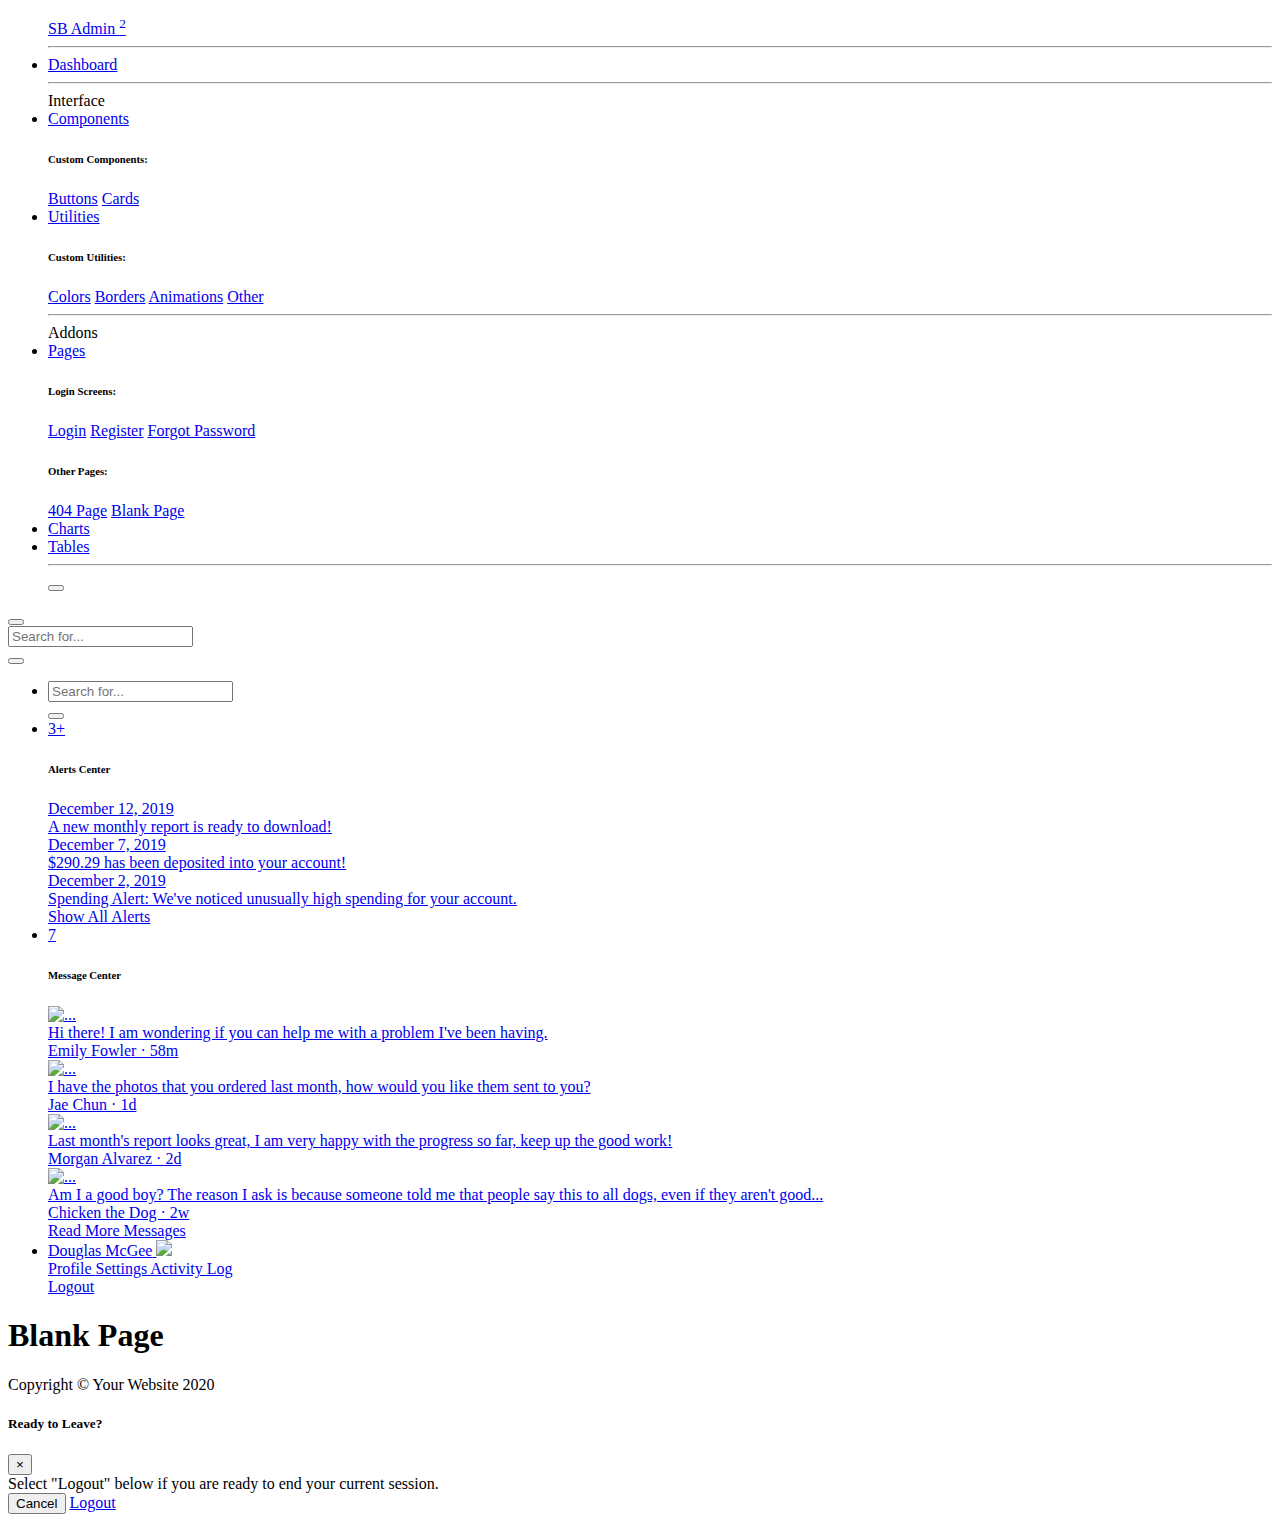
==== blank.html @ 9504c186 "Add files via upload" ====
<!DOCTYPE html>
<html lang="en">

<head>

    <meta charset="utf-8">
    <meta http-equiv="X-UA-Compatible" content="IE=edge">
    <meta name="viewport" content="width=device-width, initial-scale=1, shrink-to-fit=no">
    <meta name="description" content="">
    <meta name="author" content="">

    <title>SB Admin 2 - Blank</title>

    <!-- Custom fonts for this template-->
    <link href="vendor/fontawesome-free/css/all.min.css" rel="stylesheet" type="text/css">
    <link
        href="https://fonts.googleapis.com/css?family=Nunito:200,200i,300,300i,400,400i,600,600i,700,700i,800,800i,900,900i"
        rel="stylesheet">

    <!-- Custom styles for this template-->
    <link href="css/sb-admin-2.min.css" rel="stylesheet">

</head>

<body id="page-top">

    <!-- Page Wrapper -->
    <div id="wrapper">

        <!-- Sidebar -->
        <ul class="navbar-nav bg-gradient-primary sidebar sidebar-dark accordion" id="accordionSidebar">

            <!-- Sidebar - Brand -->
            <a class="sidebar-brand d-flex align-items-center justify-content-center" href="index.html">
                <div class="sidebar-brand-icon rotate-n-15">
                    <i class="fas fa-laugh-wink"></i>
                </div>
                <div class="sidebar-brand-text mx-3">SB Admin <sup>2</sup></div>
            </a>

            <!-- Divider -->
            <hr class="sidebar-divider my-0">

            <!-- Nav Item - Dashboard -->
            <li class="nav-item">
                <a class="nav-link" href="index.html">
                    <i class="fas fa-fw fa-tachometer-alt"></i>
                    <span>Dashboard</span></a>
            </li>

            <!-- Divider -->
            <hr class="sidebar-divider">

            <!-- Heading -->
            <div class="sidebar-heading">
                Interface
            </div>

            <!-- Nav Item - Pages Collapse Menu -->
            <li class="nav-item">
                <a class="nav-link collapsed" href="#" data-toggle="collapse" data-target="#collapseTwo"
                    aria-expanded="true" aria-controls="collapseTwo">
                    <i class="fas fa-fw fa-cog"></i>
                    <span>Components</span>
                </a>
                <div id="collapseTwo" class="collapse" aria-labelledby="headingTwo" data-parent="#accordionSidebar">
                    <div class="bg-white py-2 collapse-inner rounded">
                        <h6 class="collapse-header">Custom Components:</h6>
                        <a class="collapse-item" href="buttons.html">Buttons</a>
                        <a class="collapse-item" href="cards.html">Cards</a>
                    </div>
                </div>
            </li>

            <!-- Nav Item - Utilities Collapse Menu -->
            <li class="nav-item">
                <a class="nav-link collapsed" href="#" data-toggle="collapse" data-target="#collapseUtilities"
                    aria-expanded="true" aria-controls="collapseUtilities">
                    <i class="fas fa-fw fa-wrench"></i>
                    <span>Utilities</span>
                </a>
                <div id="collapseUtilities" class="collapse" aria-labelledby="headingUtilities"
                    data-parent="#accordionSidebar">
                    <div class="bg-white py-2 collapse-inner rounded">
                        <h6 class="collapse-header">Custom Utilities:</h6>
                        <a class="collapse-item" href="utilities-color.html">Colors</a>
                        <a class="collapse-item" href="utilities-border.html">Borders</a>
                        <a class="collapse-item" href="utilities-animation.html">Animations</a>
                        <a class="collapse-item" href="utilities-other.html">Other</a>
                    </div>
                </div>
            </li>

            <!-- Divider -->
            <hr class="sidebar-divider">

            <!-- Heading -->
            <div class="sidebar-heading">
                Addons
            </div>

            <!-- Nav Item - Pages Collapse Menu -->
            <li class="nav-item active">
                <a class="nav-link" href="#" data-toggle="collapse" data-target="#collapsePages" aria-expanded="true"
                    aria-controls="collapsePages">
                    <i class="fas fa-fw fa-folder"></i>
                    <span>Pages</span>
                </a>
                <div id="collapsePages" class="collapse show" aria-labelledby="headingPages"
                    data-parent="#accordionSidebar">
                    <div class="bg-white py-2 collapse-inner rounded">
                        <h6 class="collapse-header">Login Screens:</h6>
                        <a class="collapse-item" href="login.html">Login</a>
                        <a class="collapse-item" href="register.html">Register</a>
                        <a class="collapse-item" href="forgot-password.html">Forgot Password</a>
                        <div class="collapse-divider"></div>
                        <h6 class="collapse-header">Other Pages:</h6>
                        <a class="collapse-item" href="404.html">404 Page</a>
                        <a class="collapse-item active" href="blank.html">Blank Page</a>
                    </div>
                </div>
            </li>

            <!-- Nav Item - Charts -->
            <li class="nav-item">
                <a class="nav-link" href="charts.html">
                    <i class="fas fa-fw fa-chart-area"></i>
                    <span>Charts</span></a>
            </li>

            <!-- Nav Item - Tables -->
            <li class="nav-item">
                <a class="nav-link" href="tables.html">
                    <i class="fas fa-fw fa-table"></i>
                    <span>Tables</span></a>
            </li>

            <!-- Divider -->
            <hr class="sidebar-divider d-none d-md-block">

            <!-- Sidebar Toggler (Sidebar) -->
            <div class="text-center d-none d-md-inline">
                <button class="rounded-circle border-0" id="sidebarToggle"></button>
            </div>

        </ul>
        <!-- End of Sidebar -->

        <!-- Content Wrapper -->
        <div id="content-wrapper" class="d-flex flex-column">

            <!-- Main Content -->
            <div id="content">

                <!-- Topbar -->
                <nav class="navbar navbar-expand navbar-light bg-white topbar mb-4 static-top shadow">

                    <!-- Sidebar Toggle (Topbar) -->
                    <button id="sidebarToggleTop" class="btn btn-link d-md-none rounded-circle mr-3">
                        <i class="fa fa-bars"></i>
                    </button>

                    <!-- Topbar Search -->
                    <form
                        class="d-none d-sm-inline-block form-inline mr-auto ml-md-3 my-2 my-md-0 mw-100 navbar-search">
                        <div class="input-group">
                            <input type="text" class="form-control bg-light border-0 small" placeholder="Search for..."
                                aria-label="Search" aria-describedby="basic-addon2">
                            <div class="input-group-append">
                                <button class="btn btn-primary" type="button">
                                    <i class="fas fa-search fa-sm"></i>
                                </button>
                            </div>
                        </div>
                    </form>

                    <!-- Topbar Navbar -->
                    <ul class="navbar-nav ml-auto">

                        <!-- Nav Item - Search Dropdown (Visible Only XS) -->
                        <li class="nav-item dropdown no-arrow d-sm-none">
                            <a class="nav-link dropdown-toggle" href="#" id="searchDropdown" role="button"
                                data-toggle="dropdown" aria-haspopup="true" aria-expanded="false">
                                <i class="fas fa-search fa-fw"></i>
                            </a>
                            <!-- Dropdown - Messages -->
                            <div class="dropdown-menu dropdown-menu-right p-3 shadow animated--grow-in"
                                aria-labelledby="searchDropdown">
                                <form class="form-inline mr-auto w-100 navbar-search">
                                    <div class="input-group">
                                        <input type="text" class="form-control bg-light border-0 small"
                                            placeholder="Search for..." aria-label="Search"
                                            aria-describedby="basic-addon2">
                                        <div class="input-group-append">
                                            <button class="btn btn-primary" type="button">
                                                <i class="fas fa-search fa-sm"></i>
                                            </button>
                                        </div>
                                    </div>
                                </form>
                            </div>
                        </li>

                        <!-- Nav Item - Alerts -->
                        <li class="nav-item dropdown no-arrow mx-1">
                            <a class="nav-link dropdown-toggle" href="#" id="alertsDropdown" role="button"
                                data-toggle="dropdown" aria-haspopup="true" aria-expanded="false">
                                <i class="fas fa-bell fa-fw"></i>
                                <!-- Counter - Alerts -->
                                <span class="badge badge-danger badge-counter">3+</span>
                            </a>
                            <!-- Dropdown - Alerts -->
                            <div class="dropdown-list dropdown-menu dropdown-menu-right shadow animated--grow-in"
                                aria-labelledby="alertsDropdown">
                                <h6 class="dropdown-header">
                                    Alerts Center
                                </h6>
                                <a class="dropdown-item d-flex align-items-center" href="#">
                                    <div class="mr-3">
                                        <div class="icon-circle bg-primary">
                                            <i class="fas fa-file-alt text-white"></i>
                                        </div>
                                    </div>
                                    <div>
                                        <div class="small text-gray-500">December 12, 2019</div>
                                        <span class="font-weight-bold">A new monthly report is ready to download!</span>
                                    </div>
                                </a>
                                <a class="dropdown-item d-flex align-items-center" href="#">
                                    <div class="mr-3">
                                        <div class="icon-circle bg-success">
                                            <i class="fas fa-donate text-white"></i>
                                        </div>
                                    </div>
                                    <div>
                                        <div class="small text-gray-500">December 7, 2019</div>
                                        $290.29 has been deposited into your account!
                                    </div>
                                </a>
                                <a class="dropdown-item d-flex align-items-center" href="#">
                                    <div class="mr-3">
                                        <div class="icon-circle bg-warning">
                                            <i class="fas fa-exclamation-triangle text-white"></i>
                                        </div>
                                    </div>
                                    <div>
                                        <div class="small text-gray-500">December 2, 2019</div>
                                        Spending Alert: We've noticed unusually high spending for your account.
                                    </div>
                                </a>
                                <a class="dropdown-item text-center small text-gray-500" href="#">Show All Alerts</a>
                            </div>
                        </li>

                        <!-- Nav Item - Messages -->
                        <li class="nav-item dropdown no-arrow mx-1">
                            <a class="nav-link dropdown-toggle" href="#" id="messagesDropdown" role="button"
                                data-toggle="dropdown" aria-haspopup="true" aria-expanded="false">
                                <i class="fas fa-envelope fa-fw"></i>
                                <!-- Counter - Messages -->
                                <span class="badge badge-danger badge-counter">7</span>
                            </a>
                            <!-- Dropdown - Messages -->
                            <div class="dropdown-list dropdown-menu dropdown-menu-right shadow animated--grow-in"
                                aria-labelledby="messagesDropdown">
                                <h6 class="dropdown-header">
                                    Message Center
                                </h6>
                                <a class="dropdown-item d-flex align-items-center" href="#">
                                    <div class="dropdown-list-image mr-3">
                                        <img class="rounded-circle" src="img/undraw_profile_1.svg"
                                            alt="...">
                                        <div class="status-indicator bg-success"></div>
                                    </div>
                                    <div class="font-weight-bold">
                                        <div class="text-truncate">Hi there! I am wondering if you can help me with a
                                            problem I've been having.</div>
                                        <div class="small text-gray-500">Emily Fowler · 58m</div>
                                    </div>
                                </a>
                                <a class="dropdown-item d-flex align-items-center" href="#">
                                    <div class="dropdown-list-image mr-3">
                                        <img class="rounded-circle" src="img/undraw_profile_2.svg"
                                            alt="...">
                                        <div class="status-indicator"></div>
                                    </div>
                                    <div>
                                        <div class="text-truncate">I have the photos that you ordered last month, how
                                            would you like them sent to you?</div>
                                        <div class="small text-gray-500">Jae Chun · 1d</div>
                                    </div>
                                </a>
                                <a class="dropdown-item d-flex align-items-center" href="#">
                                    <div class="dropdown-list-image mr-3">
                                        <img class="rounded-circle" src="img/undraw_profile_3.svg"
                                            alt="...">
                                        <div class="status-indicator bg-warning"></div>
                                    </div>
                                    <div>
                                        <div class="text-truncate">Last month's report looks great, I am very happy with
                                            the progress so far, keep up the good work!</div>
                                        <div class="small text-gray-500">Morgan Alvarez · 2d</div>
                                    </div>
                                </a>
                                <a class="dropdown-item d-flex align-items-center" href="#">
                                    <div class="dropdown-list-image mr-3">
                                        <img class="rounded-circle" src="https://source.unsplash.com/Mv9hjnEUHR4/60x60"
                                            alt="...">
                                        <div class="status-indicator bg-success"></div>
                                    </div>
                                    <div>
                                        <div class="text-truncate">Am I a good boy? The reason I ask is because someone
                                            told me that people say this to all dogs, even if they aren't good...</div>
                                        <div class="small text-gray-500">Chicken the Dog · 2w</div>
                                    </div>
                                </a>
                                <a class="dropdown-item text-center small text-gray-500" href="#">Read More Messages</a>
                            </div>
                        </li>

                        <div class="topbar-divider d-none d-sm-block"></div>

                        <!-- Nav Item - User Information -->
                        <li class="nav-item dropdown no-arrow">
                            <a class="nav-link dropdown-toggle" href="#" id="userDropdown" role="button"
                                data-toggle="dropdown" aria-haspopup="true" aria-expanded="false">
                                <span class="mr-2 d-none d-lg-inline text-gray-600 small">Douglas McGee</span>
                                <img class="img-profile rounded-circle"
                                    src="img/undraw_profile.svg">
                            </a>
                            <!-- Dropdown - User Information -->
                            <div class="dropdown-menu dropdown-menu-right shadow animated--grow-in"
                                aria-labelledby="userDropdown">
                                <a class="dropdown-item" href="#">
                                    <i class="fas fa-user fa-sm fa-fw mr-2 text-gray-400"></i>
                                    Profile
                                </a>
                                <a class="dropdown-item" href="#">
                                    <i class="fas fa-cogs fa-sm fa-fw mr-2 text-gray-400"></i>
                                    Settings
                                </a>
                                <a class="dropdown-item" href="#">
                                    <i class="fas fa-list fa-sm fa-fw mr-2 text-gray-400"></i>
                                    Activity Log
                                </a>
                                <div class="dropdown-divider"></div>
                                <a class="dropdown-item" href="#" data-toggle="modal" data-target="#logoutModal">
                                    <i class="fas fa-sign-out-alt fa-sm fa-fw mr-2 text-gray-400"></i>
                                    Logout
                                </a>
                            </div>
                        </li>

                    </ul>

                </nav>
                <!-- End of Topbar -->

                <!-- Begin Page Content -->
                <div class="container-fluid">

                    <!-- Page Heading -->
                    <h1 class="h3 mb-4 text-gray-800">Blank Page</h1>

                </div>
                <!-- /.container-fluid -->

            </div>
            <!-- End of Main Content -->

            <!-- Footer -->
            <footer class="sticky-footer bg-white">
                <div class="container my-auto">
                    <div class="copyright text-center my-auto">
                        <span>Copyright &copy; Your Website 2020</span>
                    </div>
                </div>
            </footer>
            <!-- End of Footer -->

        </div>
        <!-- End of Content Wrapper -->

    </div>
    <!-- End of Page Wrapper -->

    <!-- Scroll to Top Button-->
    <a class="scroll-to-top rounded" href="#page-top">
        <i class="fas fa-angle-up"></i>
    </a>

    <!-- Logout Modal-->
    <div class="modal fade" id="logoutModal" tabindex="-1" role="dialog" aria-labelledby="exampleModalLabel"
        aria-hidden="true">
        <div class="modal-dialog" role="document">
            <div class="modal-content">
                <div class="modal-header">
                    <h5 class="modal-title" id="exampleModalLabel">Ready to Leave?</h5>
                    <button class="close" type="button" data-dismiss="modal" aria-label="Close">
                        <span aria-hidden="true">×</span>
                    </button>
                </div>
                <div class="modal-body">Select "Logout" below if you are ready to end your current session.</div>
                <div class="modal-footer">
                    <button class="btn btn-secondary" type="button" data-dismiss="modal">Cancel</button>
                    <a class="btn btn-primary" href="login.html">Logout</a>
                </div>
            </div>
        </div>
    </div>

    <!-- Bootstrap core JavaScript-->
    <script src="vendor/jquery/jquery.min.js"></script>
    <script src="vendor/bootstrap/js/bootstrap.bundle.min.js"></script>

    <!-- Core plugin JavaScript-->
    <script src="vendor/jquery-easing/jquery.easing.min.js"></script>

    <!-- Custom scripts for all pages-->
    <script src="js/sb-admin-2.min.js"></script>

</body>

</html>
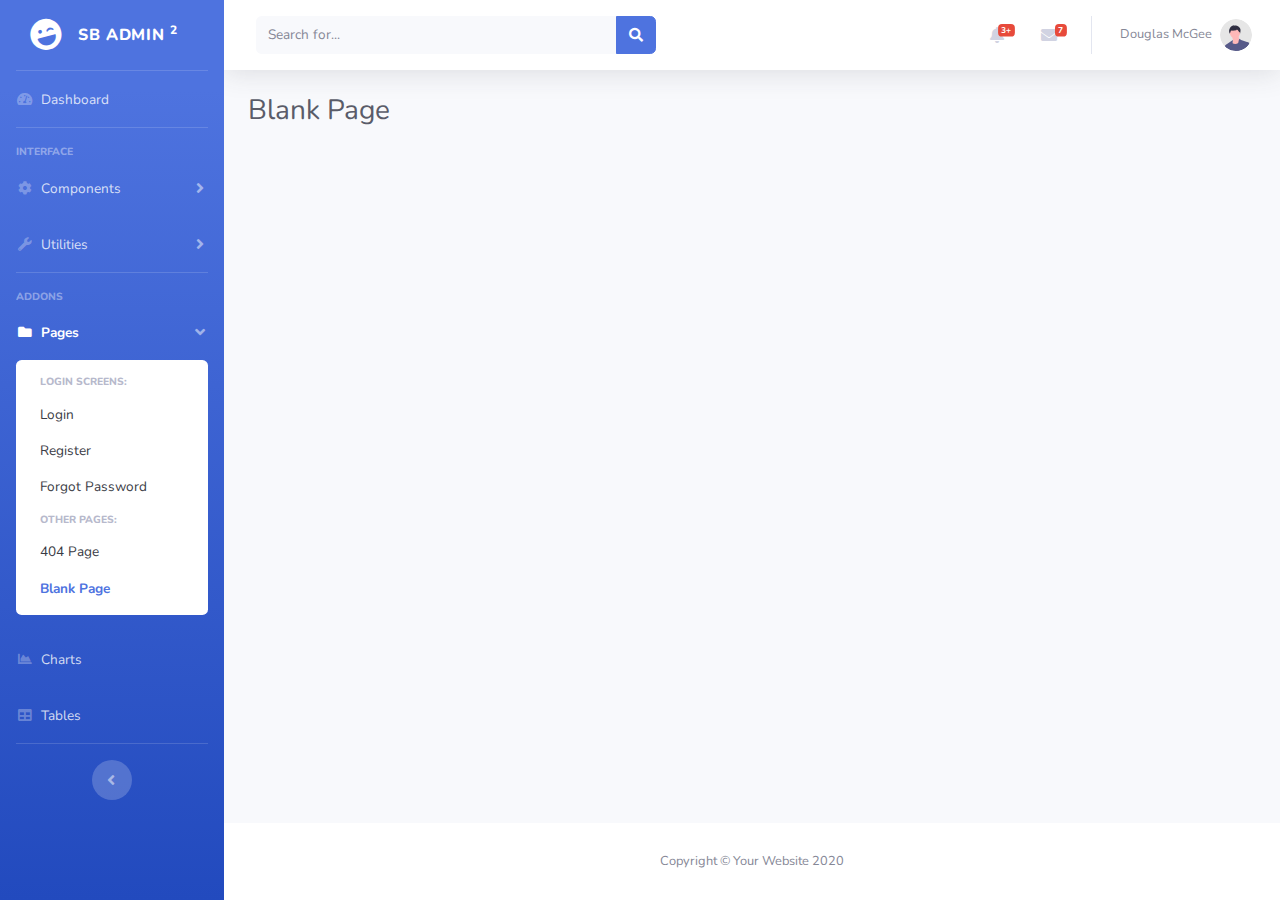
==== commit 106ad31d: "Insert Users" ====
--- a/blank.html
+++ b/blank.html
@@ -357,7 +357,7 @@
                 <!-- End of Topbar -->
 
                 <!-- Begin Page Content -->
-                <div class="container-fluid">
+                <div class="container-fluid" id="capa">
 
                     <!-- Page Heading -->
                     <h1 class="h3 mb-4 text-gray-800">Blank Page</h1>
@@ -408,7 +408,8 @@
             </div>
         </div>
     </div>
-
+    
+                    
     <!-- Bootstrap core JavaScript-->
     <script src="vendor/jquery/jquery.min.js"></script>
     <script src="vendor/bootstrap/js/bootstrap.bundle.min.js"></script>
--- a/vendor/fontawesome-free/css/all.min.css
+++ b/vendor/fontawesome-free/css/all.min.css
@@ -0,0 +1,5 @@
+/*!
+ * Font Awesome Free 5.15.3 by @fontawesome - https://fontawesome.com
+ * License - https://fontawesome.com/license/free (Icons: CC BY 4.0, Fonts: SIL OFL 1.1, Code: MIT License)
+ */
+.fa,.fab,.fad,.fal,.far,.fas{-moz-osx-font-smoothing:grayscale;-webkit-font-smoothing:antialiased;display:inline-block;font-style:normal;font-variant:normal;text-rendering:auto;line-height:1}.fa-lg{font-size:1.33333em;line-height:.75em;vertical-align:-.0667em}.fa-xs{font-size:.75em}.fa-sm{font-size:.875em}.fa-1x{font-size:1em}.fa-2x{font-size:2em}.fa-3x{font-size:3em}.fa-4x{font-size:4em}.fa-5x{font-size:5em}.fa-6x{font-size:6em}.fa-7x{font-size:7em}.fa-8x{font-size:8em}.fa-9x{font-size:9em}.fa-10x{font-size:10em}.fa-fw{text-align:center;width:1.25em}.fa-ul{list-style-type:none;margin-left:2.5em;padding-left:0}.fa-ul>li{position:relative}.fa-li{left:-2em;position:absolute;text-align:center;width:2em;line-height:inherit}.fa-border{border:.08em solid #eee;border-radius:.1em;padding:.2em .25em .15em}.fa-pull-left{float:left}.fa-pull-right{float:right}.fa.fa-pull-left,.fab.fa-pull-left,.fal.fa-pull-left,.far.fa-pull-left,.fas.fa-pull-left{margin-right:.3em}.fa.fa-pull-right,.fab.fa-pull-right,.fal.fa-pull-right,.far.fa-pull-right,.fas.fa-pull-right{margin-left:.3em}.fa-spin{-webkit-animation:fa-spin 2s linear infinite;animation:fa-spin 2s linear infinite}.fa-pulse{-webkit-animation:fa-spin 1s steps(8) infinite;animation:fa-spin 1s steps(8) infinite}@-webkit-keyframes fa-spin{0%{-webkit-transform:rotate(0deg);transform:rotate(0deg)}to{-webkit-transform:rotate(1turn);transform:rotate(1turn)}}@keyframes fa-spin{0%{-webkit-transform:rotate(0deg);transform:rotate(0deg)}to{-webkit-transform:rotate(1turn);transform:rotate(1turn)}}.fa-rotate-90{-ms-filter:"progid:DXImageTransform.Microsoft.BasicImage(rotation=1)";-webkit-transform:rotate(90deg);transform:rotate(90deg)}.fa-rotate-180{-ms-filter:"progid:DXImageTransform.Microsoft.BasicImage(rotation=2)";-webkit-transform:rotate(180deg);transform:rotate(180deg)}.fa-rotate-270{-ms-filter:"progid:DXImageTransform.Microsoft.BasicImage(rotation=3)";-webkit-transform:rotate(270deg);transform:rotate(270deg)}.fa-flip-horizontal{-ms-filter:"progid:DXImageTransform.Microsoft.BasicImage(rotation=0, mirror=1)";-webkit-transform:scaleX(-1);transform:scaleX(-1)}.fa-flip-vertical{-webkit-transform:scaleY(-1);transform:scaleY(-1)}.fa-flip-both,.fa-flip-horizontal.fa-flip-vertical,.fa-flip-vertical{-ms-filter:"progid:DXImageTransform.Microsoft.BasicImage(rotation=2, mirror=1)"}.fa-flip-both,.fa-flip-horizontal.fa-flip-vertical{-webkit-transform:scale(-1);transform:scale(-1)}:root .fa-flip-both,:root .fa-flip-horizontal,:root .fa-flip-vertical,:root .fa-rotate-90,:root .fa-rotate-180,:root .fa-rotate-270{-webkit-filter:none;filter:none}.fa-stack{display:inline-block;height:2em;line-height:2em;position:relative;vertical-align:middle;width:2.5em}.fa-stack-1x,.fa-stack-2x{left:0;position:absolute;text-align:center;width:100%}.fa-stack-1x{line-height:inherit}.fa-stack-2x{font-size:2em}.fa-inverse{color:#fff}.fa-500px:before{content:"\f26e"}.fa-accessible-icon:before{content:"\f368"}.fa-accusoft:before{content:"\f369"}.fa-acquisitions-incorporated:before{content:"\f6af"}.fa-ad:before{content:"\f641"}.fa-address-book:before{content:"\f2b9"}.fa-address-card:before{content:"\f2bb"}.fa-adjust:before{content:"\f042"}.fa-adn:before{content:"\f170"}.fa-adversal:before{content:"\f36a"}.fa-affiliatetheme:before{content:"\f36b"}.fa-air-freshener:before{content:"\f5d0"}.fa-airbnb:before{content:"\f834"}.fa-algolia:before{content:"\f36c"}.fa-align-center:before{content:"\f037"}.fa-align-justify:before{content:"\f039"}.fa-align-left:before{content:"\f036"}.fa-align-right:before{content:"\f038"}.fa-alipay:before{content:"\f642"}.fa-allergies:before{content:"\f461"}.fa-amazon:before{content:"\f270"}.fa-amazon-pay:before{content:"\f42c"}.fa-ambulance:before{content:"\f0f9"}.fa-american-sign-language-interpreting:before{content:"\f2a3"}.fa-amilia:before{content:"\f36d"}.fa-anchor:before{content:"\f13d"}.fa-android:before{content:"\f17b"}.fa-angellist:before{content:"\f209"}.fa-angle-double-down:before{content:"\f103"}.fa-angle-double-left:before{content:"\f100"}.fa-angle-double-right:before{content:"\f101"}.fa-angle-double-up:before{content:"\f102"}.fa-angle-down:before{content:"\f107"}.fa-angle-left:before{content:"\f104"}.fa-angle-right:before{content:"\f105"}.fa-angle-up:before{content:"\f106"}.fa-angry:before{content:"\f556"}.fa-angrycreative:before{content:"\f36e"}.fa-angular:before{content:"\f420"}.fa-ankh:before{content:"\f644"}.fa-app-store:before{content:"\f36f"}.fa-app-store-ios:before{content:"\f370"}.fa-apper:before{content:"\f371"}.fa-apple:before{content:"\f179"}.fa-apple-alt:before{content:"\f5d1"}.fa-apple-pay:before{content:"\f415"}.fa-archive:before{content:"\f187"}.fa-archway:before{content:"\f557"}.fa-arrow-alt-circle-down:before{content:"\f358"}.fa-arrow-alt-circle-left:before{content:"\f359"}.fa-arrow-alt-circle-right:before{content:"\f35a"}.fa-arrow-alt-circle-up:before{content:"\f35b"}.fa-arrow-circle-down:before{content:"\f0ab"}.fa-arrow-circle-left:before{content:"\f0a8"}.fa-arrow-circle-right:before{content:"\f0a9"}.fa-arrow-circle-up:before{content:"\f0aa"}.fa-arrow-down:before{content:"\f063"}.fa-arrow-left:before{content:"\f060"}.fa-arrow-right:before{content:"\f061"}.fa-arrow-up:before{content:"\f062"}.fa-arrows-alt:before{content:"\f0b2"}.fa-arrows-alt-h:before{content:"\f337"}.fa-arrows-alt-v:before{content:"\f338"}.fa-artstation:before{content:"\f77a"}.fa-assistive-listening-systems:before{content:"\f2a2"}.fa-asterisk:before{content:"\f069"}.fa-asymmetrik:before{content:"\f372"}.fa-at:before{content:"\f1fa"}.fa-atlas:before{content:"\f558"}.fa-atlassian:before{content:"\f77b"}.fa-atom:before{content:"\f5d2"}.fa-audible:before{content:"\f373"}.fa-audio-description:before{content:"\f29e"}.fa-autoprefixer:before{content:"\f41c"}.fa-avianex:before{content:"\f374"}.fa-aviato:before{content:"\f421"}.fa-award:before{content:"\f559"}.fa-aws:before{content:"\f375"}.fa-baby:before{content:"\f77c"}.fa-baby-carriage:before{content:"\f77d"}.fa-backspace:before{content:"\f55a"}.fa-backward:before{content:"\f04a"}.fa-bacon:before{content:"\f7e5"}.fa-bacteria:before{content:"\e059"}.fa-bacterium:before{content:"\e05a"}.fa-bahai:before{content:"\f666"}.fa-balance-scale:before{content:"\f24e"}.fa-balance-scale-left:before{content:"\f515"}.fa-balance-scale-right:before{content:"\f516"}.fa-ban:before{content:"\f05e"}.fa-band-aid:before{content:"\f462"}.fa-bandcamp:before{content:"\f2d5"}.fa-barcode:before{content:"\f02a"}.fa-bars:before{content:"\f0c9"}.fa-baseball-ball:before{content:"\f433"}.fa-basketball-ball:before{content:"\f434"}.fa-bath:before{content:"\f2cd"}.fa-battery-empty:before{content:"\f244"}.fa-battery-full:before{content:"\f240"}.fa-battery-half:before{content:"\f242"}.fa-battery-quarter:before{content:"\f243"}.fa-battery-three-quarters:before{content:"\f241"}.fa-battle-net:before{content:"\f835"}.fa-bed:before{content:"\f236"}.fa-beer:before{content:"\f0fc"}.fa-behance:before{content:"\f1b4"}.fa-behance-square:before{content:"\f1b5"}.fa-bell:before{content:"\f0f3"}.fa-bell-slash:before{content:"\f1f6"}.fa-bezier-curve:before{content:"\f55b"}.fa-bible:before{content:"\f647"}.fa-bicycle:before{content:"\f206"}.fa-biking:before{content:"\f84a"}.fa-bimobject:before{content:"\f378"}.fa-binoculars:before{content:"\f1e5"}.fa-biohazard:before{content:"\f780"}.fa-birthday-cake:before{content:"\f1fd"}.fa-bitbucket:before{content:"\f171"}.fa-bitcoin:before{content:"\f379"}.fa-bity:before{content:"\f37a"}.fa-black-tie:before{content:"\f27e"}.fa-blackberry:before{content:"\f37b"}.fa-blender:before{content:"\f517"}.fa-blender-phone:before{content:"\f6b6"}.fa-blind:before{content:"\f29d"}.fa-blog:before{content:"\f781"}.fa-blogger:before{content:"\f37c"}.fa-blogger-b:before{content:"\f37d"}.fa-bluetooth:before{content:"\f293"}.fa-bluetooth-b:before{content:"\f294"}.fa-bold:before{content:"\f032"}.fa-bolt:before{content:"\f0e7"}.fa-bomb:before{content:"\f1e2"}.fa-bone:before{content:"\f5d7"}.fa-bong:before{content:"\f55c"}.fa-book:before{content:"\f02d"}.fa-book-dead:before{content:"\f6b7"}.fa-book-medical:before{content:"\f7e6"}.fa-book-open:before{content:"\f518"}.fa-book-reader:before{content:"\f5da"}.fa-bookmark:before{content:"\f02e"}.fa-bootstrap:before{content:"\f836"}.fa-border-all:before{content:"\f84c"}.fa-border-none:before{content:"\f850"}.fa-border-style:before{content:"\f853"}.fa-bowling-ball:before{content:"\f436"}.fa-box:before{content:"\f466"}.fa-box-open:before{content:"\f49e"}.fa-box-tissue:before{content:"\e05b"}.fa-boxes:before{content:"\f468"}.fa-braille:before{content:"\f2a1"}.fa-brain:before{content:"\f5dc"}.fa-bread-slice:before{content:"\f7ec"}.fa-briefcase:before{content:"\f0b1"}.fa-briefcase-medical:before{content:"\f469"}.fa-broadcast-tower:before{content:"\f519"}.fa-broom:before{content:"\f51a"}.fa-brush:before{content:"\f55d"}.fa-btc:before{content:"\f15a"}.fa-buffer:before{content:"\f837"}.fa-bug:before{content:"\f188"}.fa-building:before{content:"\f1ad"}.fa-bullhorn:before{content:"\f0a1"}.fa-bullseye:before{content:"\f140"}.fa-burn:before{content:"\f46a"}.fa-buromobelexperte:before{content:"\f37f"}.fa-bus:before{content:"\f207"}.fa-bus-alt:before{content:"\f55e"}.fa-business-time:before{content:"\f64a"}.fa-buy-n-large:before{content:"\f8a6"}.fa-buysellads:before{content:"\f20d"}.fa-calculator:before{content:"\f1ec"}.fa-calendar:before{content:"\f133"}.fa-calendar-alt:before{content:"\f073"}.fa-calendar-check:before{content:"\f274"}.fa-calendar-day:before{content:"\f783"}.fa-calendar-minus:before{content:"\f272"}.fa-calendar-plus:before{content:"\f271"}.fa-calendar-times:before{content:"\f273"}.fa-calendar-week:before{content:"\f784"}.fa-camera:before{content:"\f030"}.fa-camera-retro:before{content:"\f083"}.fa-campground:before{content:"\f6bb"}.fa-canadian-maple-leaf:before{content:"\f785"}.fa-candy-cane:before{content:"\f786"}.fa-cannabis:before{content:"\f55f"}.fa-capsules:before{content:"\f46b"}.fa-car:before{content:"\f1b9"}.fa-car-alt:before{content:"\f5de"}.fa-car-battery:before{content:"\f5df"}.fa-car-crash:before{content:"\f5e1"}.fa-car-side:before{content:"\f5e4"}.fa-caravan:before{content:"\f8ff"}.fa-caret-down:before{content:"\f0d7"}.fa-caret-left:before{content:"\f0d9"}.fa-caret-right:before{content:"\f0da"}.fa-caret-square-down:before{content:"\f150"}.fa-caret-square-left:before{content:"\f191"}.fa-caret-square-right:before{content:"\f152"}.fa-caret-square-up:before{content:"\f151"}.fa-caret-up:before{content:"\f0d8"}.fa-carrot:before{content:"\f787"}.fa-cart-arrow-down:before{content:"\f218"}.fa-cart-plus:before{content:"\f217"}.fa-cash-register:before{content:"\f788"}.fa-cat:before{content:"\f6be"}.fa-cc-amazon-pay:before{content:"\f42d"}.fa-cc-amex:before{content:"\f1f3"}.fa-cc-apple-pay:before{content:"\f416"}.fa-cc-diners-club:before{content:"\f24c"}.fa-cc-discover:before{content:"\f1f2"}.fa-cc-jcb:before{content:"\f24b"}.fa-cc-mastercard:before{content:"\f1f1"}.fa-cc-paypal:before{content:"\f1f4"}.fa-cc-stripe:before{content:"\f1f5"}.fa-cc-visa:before{content:"\f1f0"}.fa-centercode:before{content:"\f380"}.fa-centos:before{content:"\f789"}.fa-certificate:before{content:"\f0a3"}.fa-chair:before{content:"\f6c0"}.fa-chalkboard:before{content:"\f51b"}.fa-chalkboard-teacher:before{content:"\f51c"}.fa-charging-station:before{content:"\f5e7"}.fa-chart-area:before{content:"\f1fe"}.fa-chart-bar:before{content:"\f080"}.fa-chart-line:before{content:"\f201"}.fa-chart-pie:before{content:"\f200"}.fa-check:before{content:"\f00c"}.fa-check-circle:before{content:"\f058"}.fa-check-double:before{content:"\f560"}.fa-check-square:before{content:"\f14a"}.fa-cheese:before{content:"\f7ef"}.fa-chess:before{content:"\f439"}.fa-chess-bishop:before{content:"\f43a"}.fa-chess-board:before{content:"\f43c"}.fa-chess-king:before{content:"\f43f"}.fa-chess-knight:before{content:"\f441"}.fa-chess-pawn:before{content:"\f443"}.fa-chess-queen:before{content:"\f445"}.fa-chess-rook:before{content:"\f447"}.fa-chevron-circle-down:before{content:"\f13a"}.fa-chevron-circle-left:before{content:"\f137"}.fa-chevron-circle-right:before{content:"\f138"}.fa-chevron-circle-up:before{content:"\f139"}.fa-chevron-down:before{content:"\f078"}.fa-chevron-left:before{content:"\f053"}.fa-chevron-right:before{content:"\f054"}.fa-chevron-up:before{content:"\f077"}.fa-child:before{content:"\f1ae"}.fa-chrome:before{content:"\f268"}.fa-chromecast:before{content:"\f838"}.fa-church:before{content:"\f51d"}.fa-circle:before{content:"\f111"}.fa-circle-notch:before{content:"\f1ce"}.fa-city:before{content:"\f64f"}.fa-clinic-medical:before{content:"\f7f2"}.fa-clipboard:before{content:"\f328"}.fa-clipboard-check:before{content:"\f46c"}.fa-clipboard-list:before{content:"\f46d"}.fa-clock:before{content:"\f017"}.fa-clone:before{content:"\f24d"}.fa-closed-captioning:before{content:"\f20a"}.fa-cloud:before{content:"\f0c2"}.fa-cloud-download-alt:before{content:"\f381"}.fa-cloud-meatball:before{content:"\f73b"}.fa-cloud-moon:before{content:"\f6c3"}.fa-cloud-moon-rain:before{content:"\f73c"}.fa-cloud-rain:before{content:"\f73d"}.fa-cloud-showers-heavy:before{content:"\f740"}.fa-cloud-sun:before{content:"\f6c4"}.fa-cloud-sun-rain:before{content:"\f743"}.fa-cloud-upload-alt:before{content:"\f382"}.fa-cloudflare:before{content:"\e07d"}.fa-cloudscale:before{content:"\f383"}.fa-cloudsmith:before{content:"\f384"}.fa-cloudversify:before{content:"\f385"}.fa-cocktail:before{content:"\f561"}.fa-code:before{content:"\f121"}.fa-code-branch:before{content:"\f126"}.fa-codepen:before{content:"\f1cb"}.fa-codiepie:before{content:"\f284"}.fa-coffee:before{content:"\f0f4"}.fa-cog:before{content:"\f013"}.fa-cogs:before{content:"\f085"}.fa-coins:before{content:"\f51e"}.fa-columns:before{content:"\f0db"}.fa-comment:before{content:"\f075"}.fa-comment-alt:before{content:"\f27a"}.fa-comment-dollar:before{content:"\f651"}.fa-comment-dots:before{content:"\f4ad"}.fa-comment-medical:before{content:"\f7f5"}.fa-comment-slash:before{content:"\f4b3"}.fa-comments:before{content:"\f086"}.fa-comments-dollar:before{content:"\f653"}.fa-compact-disc:before{content:"\f51f"}.fa-compass:before{content:"\f14e"}.fa-compress:before{content:"\f066"}.fa-compress-alt:before{content:"\f422"}.fa-compress-arrows-alt:before{content:"\f78c"}.fa-concierge-bell:before{content:"\f562"}.fa-confluence:before{content:"\f78d"}.fa-connectdevelop:before{content:"\f20e"}.fa-contao:before{content:"\f26d"}.fa-cookie:before{content:"\f563"}.fa-cookie-bite:before{content:"\f564"}.fa-copy:before{content:"\f0c5"}.fa-copyright:before{content:"\f1f9"}.fa-cotton-bureau:before{content:"\f89e"}.fa-couch:before{content:"\f4b8"}.fa-cpanel:before{content:"\f388"}.fa-creative-commons:before{content:"\f25e"}.fa-creative-commons-by:before{content:"\f4e7"}.fa-creative-commons-nc:before{content:"\f4e8"}.fa-creative-commons-nc-eu:before{content:"\f4e9"}.fa-creative-commons-nc-jp:before{content:"\f4ea"}.fa-creative-commons-nd:before{content:"\f4eb"}.fa-creative-commons-pd:before{content:"\f4ec"}.fa-creative-commons-pd-alt:before{content:"\f4ed"}.fa-creative-commons-remix:before{content:"\f4ee"}.fa-creative-commons-sa:before{content:"\f4ef"}.fa-creative-commons-sampling:before{content:"\f4f0"}.fa-creative-commons-sampling-plus:before{content:"\f4f1"}.fa-creative-commons-share:before{content:"\f4f2"}.fa-creative-commons-zero:before{content:"\f4f3"}.fa-credit-card:before{content:"\f09d"}.fa-critical-role:before{content:"\f6c9"}.fa-crop:before{content:"\f125"}.fa-crop-alt:before{content:"\f565"}.fa-cross:before{content:"\f654"}.fa-crosshairs:before{content:"\f05b"}.fa-crow:before{content:"\f520"}.fa-crown:before{content:"\f521"}.fa-crutch:before{content:"\f7f7"}.fa-css3:before{content:"\f13c"}.fa-css3-alt:before{content:"\f38b"}.fa-cube:before{content:"\f1b2"}.fa-cubes:before{content:"\f1b3"}.fa-cut:before{content:"\f0c4"}.fa-cuttlefish:before{content:"\f38c"}.fa-d-and-d:before{content:"\f38d"}.fa-d-and-d-beyond:before{content:"\f6ca"}.fa-dailymotion:before{content:"\e052"}.fa-dashcube:before{content:"\f210"}.fa-database:before{content:"\f1c0"}.fa-deaf:before{content:"\f2a4"}.fa-deezer:before{content:"\e077"}.fa-delicious:before{content:"\f1a5"}.fa-democrat:before{content:"\f747"}.fa-deploydog:before{content:"\f38e"}.fa-deskpro:before{content:"\f38f"}.fa-desktop:before{content:"\f108"}.fa-dev:before{content:"\f6cc"}.fa-deviantart:before{content:"\f1bd"}.fa-dharmachakra:before{content:"\f655"}.fa-dhl:before{content:"\f790"}.fa-diagnoses:before{content:"\f470"}.fa-diaspora:before{content:"\f791"}.fa-dice:before{content:"\f522"}.fa-dice-d20:before{content:"\f6cf"}.fa-dice-d6:before{content:"\f6d1"}.fa-dice-five:before{content:"\f523"}.fa-dice-four:before{content:"\f524"}.fa-dice-one:before{content:"\f525"}.fa-dice-six:before{content:"\f526"}.fa-dice-three:before{content:"\f527"}.fa-dice-two:before{content:"\f528"}.fa-digg:before{content:"\f1a6"}.fa-digital-ocean:before{content:"\f391"}.fa-digital-tachograph:before{content:"\f566"}.fa-directions:before{content:"\f5eb"}.fa-discord:before{content:"\f392"}.fa-discourse:before{content:"\f393"}.fa-disease:before{content:"\f7fa"}.fa-divide:before{content:"\f529"}.fa-dizzy:before{content:"\f567"}.fa-dna:before{content:"\f471"}.fa-dochub:before{content:"\f394"}.fa-docker:before{content:"\f395"}.fa-dog:before{content:"\f6d3"}.fa-dollar-sign:before{content:"\f155"}.fa-dolly:before{content:"\f472"}.fa-dolly-flatbed:before{content:"\f474"}.fa-donate:before{content:"\f4b9"}.fa-door-closed:before{content:"\f52a"}.fa-door-open:before{content:"\f52b"}.fa-dot-circle:before{content:"\f192"}.fa-dove:before{content:"\f4ba"}.fa-download:before{content:"\f019"}.fa-draft2digital:before{content:"\f396"}.fa-drafting-compass:before{content:"\f568"}.fa-dragon:before{content:"\f6d5"}.fa-draw-polygon:before{content:"\f5ee"}.fa-dribbble:before{content:"\f17d"}.fa-dribbble-square:before{content:"\f397"}.fa-dropbox:before{content:"\f16b"}.fa-drum:before{content:"\f569"}.fa-drum-steelpan:before{content:"\f56a"}.fa-drumstick-bite:before{content:"\f6d7"}.fa-drupal:before{content:"\f1a9"}.fa-dumbbell:before{content:"\f44b"}.fa-dumpster:before{content:"\f793"}.fa-dumpster-fire:before{content:"\f794"}.fa-dungeon:before{content:"\f6d9"}.fa-dyalog:before{content:"\f399"}.fa-earlybirds:before{content:"\f39a"}.fa-ebay:before{content:"\f4f4"}.fa-edge:before{content:"\f282"}.fa-edge-legacy:before{content:"\e078"}.fa-edit:before{content:"\f044"}.fa-egg:before{content:"\f7fb"}.fa-eject:before{content:"\f052"}.fa-elementor:before{content:"\f430"}.fa-ellipsis-h:before{content:"\f141"}.fa-ellipsis-v:before{content:"\f142"}.fa-ello:before{content:"\f5f1"}.fa-ember:before{content:"\f423"}.fa-empire:before{content:"\f1d1"}.fa-envelope:before{content:"\f0e0"}.fa-envelope-open:before{content:"\f2b6"}.fa-envelope-open-text:before{content:"\f658"}.fa-envelope-square:before{content:"\f199"}.fa-envira:before{content:"\f299"}.fa-equals:before{content:"\f52c"}.fa-eraser:before{content:"\f12d"}.fa-erlang:before{content:"\f39d"}.fa-ethereum:before{content:"\f42e"}.fa-ethernet:before{content:"\f796"}.fa-etsy:before{content:"\f2d7"}.fa-euro-sign:before{content:"\f153"}.fa-evernote:before{content:"\f839"}.fa-exchange-alt:before{content:"\f362"}.fa-exclamation:before{content:"\f12a"}.fa-exclamation-circle:before{content:"\f06a"}.fa-exclamation-triangle:before{content:"\f071"}.fa-expand:before{content:"\f065"}.fa-expand-alt:before{content:"\f424"}.fa-expand-arrows-alt:before{content:"\f31e"}.fa-expeditedssl:before{content:"\f23e"}.fa-external-link-alt:before{content:"\f35d"}.fa-external-link-square-alt:before{content:"\f360"}.fa-eye:before{content:"\f06e"}.fa-eye-dropper:before{content:"\f1fb"}.fa-eye-slash:before{content:"\f070"}.fa-facebook:before{content:"\f09a"}.fa-facebook-f:before{content:"\f39e"}.fa-facebook-messenger:before{content:"\f39f"}.fa-facebook-square:before{content:"\f082"}.fa-fan:before{content:"\f863"}.fa-fantasy-flight-games:before{content:"\f6dc"}.fa-fast-backward:before{content:"\f049"}.fa-fast-forward:before{content:"\f050"}.fa-faucet:before{content:"\e005"}.fa-fax:before{content:"\f1ac"}.fa-feather:before{content:"\f52d"}.fa-feather-alt:before{content:"\f56b"}.fa-fedex:before{content:"\f797"}.fa-fedora:before{content:"\f798"}.fa-female:before{content:"\f182"}.fa-fighter-jet:before{content:"\f0fb"}.fa-figma:before{content:"\f799"}.fa-file:before{content:"\f15b"}.fa-file-alt:before{content:"\f15c"}.fa-file-archive:before{content:"\f1c6"}.fa-file-audio:before{content:"\f1c7"}.fa-file-code:before{content:"\f1c9"}.fa-file-contract:before{content:"\f56c"}.fa-file-csv:before{content:"\f6dd"}.fa-file-download:before{content:"\f56d"}.fa-file-excel:before{content:"\f1c3"}.fa-file-export:before{content:"\f56e"}.fa-file-image:before{content:"\f1c5"}.fa-file-import:before{content:"\f56f"}.fa-file-invoice:before{content:"\f570"}.fa-file-invoice-dollar:before{content:"\f571"}.fa-file-medical:before{content:"\f477"}.fa-file-medical-alt:before{content:"\f478"}.fa-file-pdf:before{content:"\f1c1"}.fa-file-powerpoint:before{content:"\f1c4"}.fa-file-prescription:before{content:"\f572"}.fa-file-signature:before{content:"\f573"}.fa-file-upload:before{content:"\f574"}.fa-file-video:before{content:"\f1c8"}.fa-file-word:before{content:"\f1c2"}.fa-fill:before{content:"\f575"}.fa-fill-drip:before{content:"\f576"}.fa-film:before{content:"\f008"}.fa-filter:before{content:"\f0b0"}.fa-fingerprint:before{content:"\f577"}.fa-fire:before{content:"\f06d"}.fa-fire-alt:before{content:"\f7e4"}.fa-fire-extinguisher:before{content:"\f134"}.fa-firefox:before{content:"\f269"}.fa-firefox-browser:before{content:"\e007"}.fa-first-aid:before{content:"\f479"}.fa-first-order:before{content:"\f2b0"}.fa-first-order-alt:before{content:"\f50a"}.fa-firstdraft:before{content:"\f3a1"}.fa-fish:before{content:"\f578"}.fa-fist-raised:before{content:"\f6de"}.fa-flag:before{content:"\f024"}.fa-flag-checkered:before{content:"\f11e"}.fa-flag-usa:before{content:"\f74d"}.fa-flask:before{content:"\f0c3"}.fa-flickr:before{content:"\f16e"}.fa-flipboard:before{content:"\f44d"}.fa-flushed:before{content:"\f579"}.fa-fly:before{content:"\f417"}.fa-folder:before{content:"\f07b"}.fa-folder-minus:before{content:"\f65d"}.fa-folder-open:before{content:"\f07c"}.fa-folder-plus:before{content:"\f65e"}.fa-font:before{content:"\f031"}.fa-font-awesome:before{content:"\f2b4"}.fa-font-awesome-alt:before{content:"\f35c"}.fa-font-awesome-flag:before{content:"\f425"}.fa-font-awesome-logo-full:before{content:"\f4e6"}.fa-fonticons:before{content:"\f280"}.fa-fonticons-fi:before{content:"\f3a2"}.fa-football-ball:before{content:"\f44e"}.fa-fort-awesome:before{content:"\f286"}.fa-fort-awesome-alt:before{content:"\f3a3"}.fa-forumbee:before{content:"\f211"}.fa-forward:before{content:"\f04e"}.fa-foursquare:before{content:"\f180"}.fa-free-code-camp:before{content:"\f2c5"}.fa-freebsd:before{content:"\f3a4"}.fa-frog:before{content:"\f52e"}.fa-frown:before{content:"\f119"}.fa-frown-open:before{content:"\f57a"}.fa-fulcrum:before{content:"\f50b"}.fa-funnel-dollar:before{content:"\f662"}.fa-futbol:before{content:"\f1e3"}.fa-galactic-republic:before{content:"\f50c"}.fa-galactic-senate:before{content:"\f50d"}.fa-gamepad:before{content:"\f11b"}.fa-gas-pump:before{content:"\f52f"}.fa-gavel:before{content:"\f0e3"}.fa-gem:before{content:"\f3a5"}.fa-genderless:before{content:"\f22d"}.fa-get-pocket:before{content:"\f265"}.fa-gg:before{content:"\f260"}.fa-gg-circle:before{content:"\f261"}.fa-ghost:before{content:"\f6e2"}.fa-gift:before{content:"\f06b"}.fa-gifts:before{content:"\f79c"}.fa-git:before{content:"\f1d3"}.fa-git-alt:before{content:"\f841"}.fa-git-square:before{content:"\f1d2"}.fa-github:before{content:"\f09b"}.fa-github-alt:before{content:"\f113"}.fa-github-square:before{content:"\f092"}.fa-gitkraken:before{content:"\f3a6"}.fa-gitlab:before{content:"\f296"}.fa-gitter:before{content:"\f426"}.fa-glass-cheers:before{content:"\f79f"}.fa-glass-martini:before{content:"\f000"}.fa-glass-martini-alt:before{content:"\f57b"}.fa-glass-whiskey:before{content:"\f7a0"}.fa-glasses:before{content:"\f530"}.fa-glide:before{content:"\f2a5"}.fa-glide-g:before{content:"\f2a6"}.fa-globe:before{content:"\f0ac"}.fa-globe-africa:before{content:"\f57c"}.fa-globe-americas:before{content:"\f57d"}.fa-globe-asia:before{content:"\f57e"}.fa-globe-europe:before{content:"\f7a2"}.fa-gofore:before{content:"\f3a7"}.fa-golf-ball:before{content:"\f450"}.fa-goodreads:before{content:"\f3a8"}.fa-goodreads-g:before{content:"\f3a9"}.fa-google:before{content:"\f1a0"}.fa-google-drive:before{content:"\f3aa"}.fa-google-pay:before{content:"\e079"}.fa-google-play:before{content:"\f3ab"}.fa-google-plus:before{content:"\f2b3"}.fa-google-plus-g:before{content:"\f0d5"}.fa-google-plus-square:before{content:"\f0d4"}.fa-google-wallet:before{content:"\f1ee"}.fa-gopuram:before{content:"\f664"}.fa-graduation-cap:before{content:"\f19d"}.fa-gratipay:before{content:"\f184"}.fa-grav:before{content:"\f2d6"}.fa-greater-than:before{content:"\f531"}.fa-greater-than-equal:before{content:"\f532"}.fa-grimace:before{content:"\f57f"}.fa-grin:before{content:"\f580"}.fa-grin-alt:before{content:"\f581"}.fa-grin-beam:before{content:"\f582"}.fa-grin-beam-sweat:before{content:"\f583"}.fa-grin-hearts:before{content:"\f584"}.fa-grin-squint:before{content:"\f585"}.fa-grin-squint-tears:before{content:"\f586"}.fa-grin-stars:before{content:"\f587"}.fa-grin-tears:before{content:"\f588"}.fa-grin-tongue:before{content:"\f589"}.fa-grin-tongue-squint:before{content:"\f58a"}.fa-grin-tongue-wink:before{content:"\f58b"}.fa-grin-wink:before{content:"\f58c"}.fa-grip-horizontal:before{content:"\f58d"}.fa-grip-lines:before{content:"\f7a4"}.fa-grip-lines-vertical:before{content:"\f7a5"}.fa-grip-vertical:before{content:"\f58e"}.fa-gripfire:before{content:"\f3ac"}.fa-grunt:before{content:"\f3ad"}.fa-guilded:before{content:"\e07e"}.fa-guitar:before{content:"\f7a6"}.fa-gulp:before{content:"\f3ae"}.fa-h-square:before{content:"\f0fd"}.fa-hacker-news:before{content:"\f1d4"}.fa-hacker-news-square:before{content:"\f3af"}.fa-hackerrank:before{content:"\f5f7"}.fa-hamburger:before{content:"\f805"}.fa-hammer:before{content:"\f6e3"}.fa-hamsa:before{content:"\f665"}.fa-hand-holding:before{content:"\f4bd"}.fa-hand-holding-heart:before{content:"\f4be"}.fa-hand-holding-medical:before{content:"\e05c"}.fa-hand-holding-usd:before{content:"\f4c0"}.fa-hand-holding-water:before{content:"\f4c1"}.fa-hand-lizard:before{content:"\f258"}.fa-hand-middle-finger:before{content:"\f806"}.fa-hand-paper:before{content:"\f256"}.fa-hand-peace:before{content:"\f25b"}.fa-hand-point-down:before{content:"\f0a7"}.fa-hand-point-left:before{content:"\f0a5"}.fa-hand-point-right:before{content:"\f0a4"}.fa-hand-point-up:before{content:"\f0a6"}.fa-hand-pointer:before{content:"\f25a"}.fa-hand-rock:before{content:"\f255"}.fa-hand-scissors:before{content:"\f257"}.fa-hand-sparkles:before{content:"\e05d"}.fa-hand-spock:before{content:"\f259"}.fa-hands:before{content:"\f4c2"}.fa-hands-helping:before{content:"\f4c4"}.fa-hands-wash:before{content:"\e05e"}.fa-handshake:before{content:"\f2b5"}.fa-handshake-alt-slash:before{content:"\e05f"}.fa-handshake-slash:before{content:"\e060"}.fa-hanukiah:before{content:"\f6e6"}.fa-hard-hat:before{content:"\f807"}.fa-hashtag:before{content:"\f292"}.fa-hat-cowboy:before{content:"\f8c0"}.fa-hat-cowboy-side:before{content:"\f8c1"}.fa-hat-wizard:before{content:"\f6e8"}.fa-hdd:before{content:"\f0a0"}.fa-head-side-cough:before{content:"\e061"}.fa-head-side-cough-slash:before{content:"\e062"}.fa-head-side-mask:before{content:"\e063"}.fa-head-side-virus:before{content:"\e064"}.fa-heading:before{content:"\f1dc"}.fa-headphones:before{content:"\f025"}.fa-headphones-alt:before{content:"\f58f"}.fa-headset:before{content:"\f590"}.fa-heart:before{content:"\f004"}.fa-heart-broken:before{content:"\f7a9"}.fa-heartbeat:before{content:"\f21e"}.fa-helicopter:before{content:"\f533"}.fa-highlighter:before{content:"\f591"}.fa-hiking:before{content:"\f6ec"}.fa-hippo:before{content:"\f6ed"}.fa-hips:before{content:"\f452"}.fa-hire-a-helper:before{content:"\f3b0"}.fa-history:before{content:"\f1da"}.fa-hive:before{content:"\e07f"}.fa-hockey-puck:before{content:"\f453"}.fa-holly-berry:before{content:"\f7aa"}.fa-home:before{content:"\f015"}.fa-hooli:before{content:"\f427"}.fa-hornbill:before{content:"\f592"}.fa-horse:before{content:"\f6f0"}.fa-horse-head:before{content:"\f7ab"}.fa-hospital:before{content:"\f0f8"}.fa-hospital-alt:before{content:"\f47d"}.fa-hospital-symbol:before{content:"\f47e"}.fa-hospital-user:before{content:"\f80d"}.fa-hot-tub:before{content:"\f593"}.fa-hotdog:before{content:"\f80f"}.fa-hotel:before{content:"\f594"}.fa-hotjar:before{content:"\f3b1"}.fa-hourglass:before{content:"\f254"}.fa-hourglass-end:before{content:"\f253"}.fa-hourglass-half:before{content:"\f252"}.fa-hourglass-start:before{content:"\f251"}.fa-house-damage:before{content:"\f6f1"}.fa-house-user:before{content:"\e065"}.fa-houzz:before{content:"\f27c"}.fa-hryvnia:before{content:"\f6f2"}.fa-html5:before{content:"\f13b"}.fa-hubspot:before{content:"\f3b2"}.fa-i-cursor:before{content:"\f246"}.fa-ice-cream:before{content:"\f810"}.fa-icicles:before{content:"\f7ad"}.fa-icons:before{content:"\f86d"}.fa-id-badge:before{content:"\f2c1"}.fa-id-card:before{content:"\f2c2"}.fa-id-card-alt:before{content:"\f47f"}.fa-ideal:before{content:"\e013"}.fa-igloo:before{content:"\f7ae"}.fa-image:before{content:"\f03e"}.fa-images:before{content:"\f302"}.fa-imdb:before{content:"\f2d8"}.fa-inbox:before{content:"\f01c"}.fa-indent:before{content:"\f03c"}.fa-industry:before{content:"\f275"}.fa-infinity:before{content:"\f534"}.fa-info:before{content:"\f129"}.fa-info-circle:before{content:"\f05a"}.fa-innosoft:before{content:"\e080"}.fa-instagram:before{content:"\f16d"}.fa-instagram-square:before{content:"\e055"}.fa-instalod:before{content:"\e081"}.fa-intercom:before{content:"\f7af"}.fa-internet-explorer:before{content:"\f26b"}.fa-invision:before{content:"\f7b0"}.fa-ioxhost:before{content:"\f208"}.fa-italic:before{content:"\f033"}.fa-itch-io:before{content:"\f83a"}.fa-itunes:before{content:"\f3b4"}.fa-itunes-note:before{content:"\f3b5"}.fa-java:before{content:"\f4e4"}.fa-jedi:before{content:"\f669"}.fa-jedi-order:before{content:"\f50e"}.fa-jenkins:before{content:"\f3b6"}.fa-jira:before{content:"\f7b1"}.fa-joget:before{content:"\f3b7"}.fa-joint:before{content:"\f595"}.fa-joomla:before{content:"\f1aa"}.fa-journal-whills:before{content:"\f66a"}.fa-js:before{content:"\f3b8"}.fa-js-square:before{content:"\f3b9"}.fa-jsfiddle:before{content:"\f1cc"}.fa-kaaba:before{content:"\f66b"}.fa-kaggle:before{content:"\f5fa"}.fa-key:before{content:"\f084"}.fa-keybase:before{content:"\f4f5"}.fa-keyboard:before{content:"\f11c"}.fa-keycdn:before{content:"\f3ba"}.fa-khanda:before{content:"\f66d"}.fa-kickstarter:before{content:"\f3bb"}.fa-kickstarter-k:before{content:"\f3bc"}.fa-kiss:before{content:"\f596"}.fa-kiss-beam:before{content:"\f597"}.fa-kiss-wink-heart:before{content:"\f598"}.fa-kiwi-bird:before{content:"\f535"}.fa-korvue:before{content:"\f42f"}.fa-landmark:before{content:"\f66f"}.fa-language:before{content:"\f1ab"}.fa-laptop:before{content:"\f109"}.fa-laptop-code:before{content:"\f5fc"}.fa-laptop-house:before{content:"\e066"}.fa-laptop-medical:before{content:"\f812"}.fa-laravel:before{content:"\f3bd"}.fa-lastfm:before{content:"\f202"}.fa-lastfm-square:before{content:"\f203"}.fa-laugh:before{content:"\f599"}.fa-laugh-beam:before{content:"\f59a"}.fa-laugh-squint:before{content:"\f59b"}.fa-laugh-wink:before{content:"\f59c"}.fa-layer-group:before{content:"\f5fd"}.fa-leaf:before{content:"\f06c"}.fa-leanpub:before{content:"\f212"}.fa-lemon:before{content:"\f094"}.fa-less:before{content:"\f41d"}.fa-less-than:before{content:"\f536"}.fa-less-than-equal:before{content:"\f537"}.fa-level-down-alt:before{content:"\f3be"}.fa-level-up-alt:before{content:"\f3bf"}.fa-life-ring:before{content:"\f1cd"}.fa-lightbulb:before{content:"\f0eb"}.fa-line:before{content:"\f3c0"}.fa-link:before{content:"\f0c1"}.fa-linkedin:before{content:"\f08c"}.fa-linkedin-in:before{content:"\f0e1"}.fa-linode:before{content:"\f2b8"}.fa-linux:before{content:"\f17c"}.fa-lira-sign:before{content:"\f195"}.fa-list:before{content:"\f03a"}.fa-list-alt:before{content:"\f022"}.fa-list-ol:before{content:"\f0cb"}.fa-list-ul:before{content:"\f0ca"}.fa-location-arrow:before{content:"\f124"}.fa-lock:before{content:"\f023"}.fa-lock-open:before{content:"\f3c1"}.fa-long-arrow-alt-down:before{content:"\f309"}.fa-long-arrow-alt-left:before{content:"\f30a"}.fa-long-arrow-alt-right:before{content:"\f30b"}.fa-long-arrow-alt-up:before{content:"\f30c"}.fa-low-vision:before{content:"\f2a8"}.fa-luggage-cart:before{content:"\f59d"}.fa-lungs:before{content:"\f604"}.fa-lungs-virus:before{content:"\e067"}.fa-lyft:before{content:"\f3c3"}.fa-magento:before{content:"\f3c4"}.fa-magic:before{content:"\f0d0"}.fa-magnet:before{content:"\f076"}.fa-mail-bulk:before{content:"\f674"}.fa-mailchimp:before{content:"\f59e"}.fa-male:before{content:"\f183"}.fa-mandalorian:before{content:"\f50f"}.fa-map:before{content:"\f279"}.fa-map-marked:before{content:"\f59f"}.fa-map-marked-alt:before{content:"\f5a0"}.fa-map-marker:before{content:"\f041"}.fa-map-marker-alt:before{content:"\f3c5"}.fa-map-pin:before{content:"\f276"}.fa-map-signs:before{content:"\f277"}.fa-markdown:before{content:"\f60f"}.fa-marker:before{content:"\f5a1"}.fa-mars:before{content:"\f222"}.fa-mars-double:before{content:"\f227"}.fa-mars-stroke:before{content:"\f229"}.fa-mars-stroke-h:before{content:"\f22b"}.fa-mars-stroke-v:before{content:"\f22a"}.fa-mask:before{content:"\f6fa"}.fa-mastodon:before{content:"\f4f6"}.fa-maxcdn:before{content:"\f136"}.fa-mdb:before{content:"\f8ca"}.fa-medal:before{content:"\f5a2"}.fa-medapps:before{content:"\f3c6"}.fa-medium:before{content:"\f23a"}.fa-medium-m:before{content:"\f3c7"}.fa-medkit:before{content:"\f0fa"}.fa-medrt:before{content:"\f3c8"}.fa-meetup:before{content:"\f2e0"}.fa-megaport:before{content:"\f5a3"}.fa-meh:before{content:"\f11a"}.fa-meh-blank:before{content:"\f5a4"}.fa-meh-rolling-eyes:before{content:"\f5a5"}.fa-memory:before{content:"\f538"}.fa-mendeley:before{content:"\f7b3"}.fa-menorah:before{content:"\f676"}.fa-mercury:before{content:"\f223"}.fa-meteor:before{content:"\f753"}.fa-microblog:before{content:"\e01a"}.fa-microchip:before{content:"\f2db"}.fa-microphone:before{content:"\f130"}.fa-microphone-alt:before{content:"\f3c9"}.fa-microphone-alt-slash:before{content:"\f539"}.fa-microphone-slash:before{content:"\f131"}.fa-microscope:before{content:"\f610"}.fa-microsoft:before{content:"\f3ca"}.fa-minus:before{content:"\f068"}.fa-minus-circle:before{content:"\f056"}.fa-minus-square:before{content:"\f146"}.fa-mitten:before{content:"\f7b5"}.fa-mix:before{content:"\f3cb"}.fa-mixcloud:before{content:"\f289"}.fa-mixer:before{content:"\e056"}.fa-mizuni:before{content:"\f3cc"}.fa-mobile:before{content:"\f10b"}.fa-mobile-alt:before{content:"\f3cd"}.fa-modx:before{content:"\f285"}.fa-monero:before{content:"\f3d0"}.fa-money-bill:before{content:"\f0d6"}.fa-money-bill-alt:before{content:"\f3d1"}.fa-money-bill-wave:before{content:"\f53a"}.fa-money-bill-wave-alt:before{content:"\f53b"}.fa-money-check:before{content:"\f53c"}.fa-money-check-alt:before{content:"\f53d"}.fa-monument:before{content:"\f5a6"}.fa-moon:before{content:"\f186"}.fa-mortar-pestle:before{content:"\f5a7"}.fa-mosque:before{content:"\f678"}.fa-motorcycle:before{content:"\f21c"}.fa-mountain:before{content:"\f6fc"}.fa-mouse:before{content:"\f8cc"}.fa-mouse-pointer:before{content:"\f245"}.fa-mug-hot:before{content:"\f7b6"}.fa-music:before{content:"\f001"}.fa-napster:before{content:"\f3d2"}.fa-neos:before{content:"\f612"}.fa-network-wired:before{content:"\f6ff"}.fa-neuter:before{content:"\f22c"}.fa-newspaper:before{content:"\f1ea"}.fa-nimblr:before{content:"\f5a8"}.fa-node:before{content:"\f419"}.fa-node-js:before{content:"\f3d3"}.fa-not-equal:before{content:"\f53e"}.fa-notes-medical:before{content:"\f481"}.fa-npm:before{content:"\f3d4"}.fa-ns8:before{content:"\f3d5"}.fa-nutritionix:before{content:"\f3d6"}.fa-object-group:before{content:"\f247"}.fa-object-ungroup:before{content:"\f248"}.fa-octopus-deploy:before{content:"\e082"}.fa-odnoklassniki:before{content:"\f263"}.fa-odnoklassniki-square:before{content:"\f264"}.fa-oil-can:before{content:"\f613"}.fa-old-republic:before{content:"\f510"}.fa-om:before{content:"\f679"}.fa-opencart:before{content:"\f23d"}.fa-openid:before{content:"\f19b"}.fa-opera:before{content:"\f26a"}.fa-optin-monster:before{content:"\f23c"}.fa-orcid:before{content:"\f8d2"}.fa-osi:before{content:"\f41a"}.fa-otter:before{content:"\f700"}.fa-outdent:before{content:"\f03b"}.fa-page4:before{content:"\f3d7"}.fa-pagelines:before{content:"\f18c"}.fa-pager:before{content:"\f815"}.fa-paint-brush:before{content:"\f1fc"}.fa-paint-roller:before{content:"\f5aa"}.fa-palette:before{content:"\f53f"}.fa-palfed:before{content:"\f3d8"}.fa-pallet:before{content:"\f482"}.fa-paper-plane:before{content:"\f1d8"}.fa-paperclip:before{content:"\f0c6"}.fa-parachute-box:before{content:"\f4cd"}.fa-paragraph:before{content:"\f1dd"}.fa-parking:before{content:"\f540"}.fa-passport:before{content:"\f5ab"}.fa-pastafarianism:before{content:"\f67b"}.fa-paste:before{content:"\f0ea"}.fa-patreon:before{content:"\f3d9"}.fa-pause:before{content:"\f04c"}.fa-pause-circle:before{content:"\f28b"}.fa-paw:before{content:"\f1b0"}.fa-paypal:before{content:"\f1ed"}.fa-peace:before{content:"\f67c"}.fa-pen:before{content:"\f304"}.fa-pen-alt:before{content:"\f305"}.fa-pen-fancy:before{content:"\f5ac"}.fa-pen-nib:before{content:"\f5ad"}.fa-pen-square:before{content:"\f14b"}.fa-pencil-alt:before{content:"\f303"}.fa-pencil-ruler:before{content:"\f5ae"}.fa-penny-arcade:before{content:"\f704"}.fa-people-arrows:before{content:"\e068"}.fa-people-carry:before{content:"\f4ce"}.fa-pepper-hot:before{content:"\f816"}.fa-perbyte:before{content:"\e083"}.fa-percent:before{content:"\f295"}.fa-percentage:before{content:"\f541"}.fa-periscope:before{content:"\f3da"}.fa-person-booth:before{content:"\f756"}.fa-phabricator:before{content:"\f3db"}.fa-phoenix-framework:before{content:"\f3dc"}.fa-phoenix-squadron:before{content:"\f511"}.fa-phone:before{content:"\f095"}.fa-phone-alt:before{content:"\f879"}.fa-phone-slash:before{content:"\f3dd"}.fa-phone-square:before{content:"\f098"}.fa-phone-square-alt:before{content:"\f87b"}.fa-phone-volume:before{content:"\f2a0"}.fa-photo-video:before{content:"\f87c"}.fa-php:before{content:"\f457"}.fa-pied-piper:before{content:"\f2ae"}.fa-pied-piper-alt:before{content:"\f1a8"}.fa-pied-piper-hat:before{content:"\f4e5"}.fa-pied-piper-pp:before{content:"\f1a7"}.fa-pied-piper-square:before{content:"\e01e"}.fa-piggy-bank:before{content:"\f4d3"}.fa-pills:before{content:"\f484"}.fa-pinterest:before{content:"\f0d2"}.fa-pinterest-p:before{content:"\f231"}.fa-pinterest-square:before{content:"\f0d3"}.fa-pizza-slice:before{content:"\f818"}.fa-place-of-worship:before{content:"\f67f"}.fa-plane:before{content:"\f072"}.fa-plane-arrival:before{content:"\f5af"}.fa-plane-departure:before{content:"\f5b0"}.fa-plane-slash:before{content:"\e069"}.fa-play:before{content:"\f04b"}.fa-play-circle:before{content:"\f144"}.fa-playstation:before{content:"\f3df"}.fa-plug:before{content:"\f1e6"}.fa-plus:before{content:"\f067"}.fa-plus-circle:before{content:"\f055"}.fa-plus-square:before{content:"\f0fe"}.fa-podcast:before{content:"\f2ce"}.fa-poll:before{content:"\f681"}.fa-poll-h:before{content:"\f682"}.fa-poo:before{content:"\f2fe"}.fa-poo-storm:before{content:"\f75a"}.fa-poop:before{content:"\f619"}.fa-portrait:before{content:"\f3e0"}.fa-pound-sign:before{content:"\f154"}.fa-power-off:before{content:"\f011"}.fa-pray:before{content:"\f683"}.fa-praying-hands:before{content:"\f684"}.fa-prescription:before{content:"\f5b1"}.fa-prescription-bottle:before{content:"\f485"}.fa-prescription-bottle-alt:before{content:"\f486"}.fa-print:before{content:"\f02f"}.fa-procedures:before{content:"\f487"}.fa-product-hunt:before{content:"\f288"}.fa-project-diagram:before{content:"\f542"}.fa-pump-medical:before{content:"\e06a"}.fa-pump-soap:before{content:"\e06b"}.fa-pushed:before{content:"\f3e1"}.fa-puzzle-piece:before{content:"\f12e"}.fa-python:before{content:"\f3e2"}.fa-qq:before{content:"\f1d6"}.fa-qrcode:before{content:"\f029"}.fa-question:before{content:"\f128"}.fa-question-circle:before{content:"\f059"}.fa-quidditch:before{content:"\f458"}.fa-quinscape:before{content:"\f459"}.fa-quora:before{content:"\f2c4"}.fa-quote-left:before{content:"\f10d"}.fa-quote-right:before{content:"\f10e"}.fa-quran:before{content:"\f687"}.fa-r-project:before{content:"\f4f7"}.fa-radiation:before{content:"\f7b9"}.fa-radiation-alt:before{content:"\f7ba"}.fa-rainbow:before{content:"\f75b"}.fa-random:before{content:"\f074"}.fa-raspberry-pi:before{content:"\f7bb"}.fa-ravelry:before{content:"\f2d9"}.fa-react:before{content:"\f41b"}.fa-reacteurope:before{content:"\f75d"}.fa-readme:before{content:"\f4d5"}.fa-rebel:before{content:"\f1d0"}.fa-receipt:before{content:"\f543"}.fa-record-vinyl:before{content:"\f8d9"}.fa-recycle:before{content:"\f1b8"}.fa-red-river:before{content:"\f3e3"}.fa-reddit:before{content:"\f1a1"}.fa-reddit-alien:before{content:"\f281"}.fa-reddit-square:before{content:"\f1a2"}.fa-redhat:before{content:"\f7bc"}.fa-redo:before{content:"\f01e"}.fa-redo-alt:before{content:"\f2f9"}.fa-registered:before{content:"\f25d"}.fa-remove-format:before{content:"\f87d"}.fa-renren:before{content:"\f18b"}.fa-reply:before{content:"\f3e5"}.fa-reply-all:before{content:"\f122"}.fa-replyd:before{content:"\f3e6"}.fa-republican:before{content:"\f75e"}.fa-researchgate:before{content:"\f4f8"}.fa-resolving:before{content:"\f3e7"}.fa-restroom:before{content:"\f7bd"}.fa-retweet:before{content:"\f079"}.fa-rev:before{content:"\f5b2"}.fa-ribbon:before{content:"\f4d6"}.fa-ring:before{content:"\f70b"}.fa-road:before{content:"\f018"}.fa-robot:before{content:"\f544"}.fa-rocket:before{content:"\f135"}.fa-rocketchat:before{content:"\f3e8"}.fa-rockrms:before{content:"\f3e9"}.fa-route:before{content:"\f4d7"}.fa-rss:before{content:"\f09e"}.fa-rss-square:before{content:"\f143"}.fa-ruble-sign:before{content:"\f158"}.fa-ruler:before{content:"\f545"}.fa-ruler-combined:before{content:"\f546"}.fa-ruler-horizontal:before{content:"\f547"}.fa-ruler-vertical:before{content:"\f548"}.fa-running:before{content:"\f70c"}.fa-rupee-sign:before{content:"\f156"}.fa-rust:before{content:"\e07a"}.fa-sad-cry:before{content:"\f5b3"}.fa-sad-tear:before{content:"\f5b4"}.fa-safari:before{content:"\f267"}.fa-salesforce:before{content:"\f83b"}.fa-sass:before{content:"\f41e"}.fa-satellite:before{content:"\f7bf"}.fa-satellite-dish:before{content:"\f7c0"}.fa-save:before{content:"\f0c7"}.fa-schlix:before{content:"\f3ea"}.fa-school:before{content:"\f549"}.fa-screwdriver:before{content:"\f54a"}.fa-scribd:before{content:"\f28a"}.fa-scroll:before{content:"\f70e"}.fa-sd-card:before{content:"\f7c2"}.fa-search:before{content:"\f002"}.fa-search-dollar:before{content:"\f688"}.fa-search-location:before{content:"\f689"}.fa-search-minus:before{content:"\f010"}.fa-search-plus:before{content:"\f00e"}.fa-searchengin:before{content:"\f3eb"}.fa-seedling:before{content:"\f4d8"}.fa-sellcast:before{content:"\f2da"}.fa-sellsy:before{content:"\f213"}.fa-server:before{content:"\f233"}.fa-servicestack:before{content:"\f3ec"}.fa-shapes:before{content:"\f61f"}.fa-share:before{content:"\f064"}.fa-share-alt:before{content:"\f1e0"}.fa-share-alt-square:before{content:"\f1e1"}.fa-share-square:before{content:"\f14d"}.fa-shekel-sign:before{content:"\f20b"}.fa-shield-alt:before{content:"\f3ed"}.fa-shield-virus:before{content:"\e06c"}.fa-ship:before{content:"\f21a"}.fa-shipping-fast:before{content:"\f48b"}.fa-shirtsinbulk:before{content:"\f214"}.fa-shoe-prints:before{content:"\f54b"}.fa-shopify:before{content:"\e057"}.fa-shopping-bag:before{content:"\f290"}.fa-shopping-basket:before{content:"\f291"}.fa-shopping-cart:before{content:"\f07a"}.fa-shopware:before{content:"\f5b5"}.fa-shower:before{content:"\f2cc"}.fa-shuttle-van:before{content:"\f5b6"}.fa-sign:before{content:"\f4d9"}.fa-sign-in-alt:before{content:"\f2f6"}.fa-sign-language:before{content:"\f2a7"}.fa-sign-out-alt:before{content:"\f2f5"}.fa-signal:before{content:"\f012"}.fa-signature:before{content:"\f5b7"}.fa-sim-card:before{content:"\f7c4"}.fa-simplybuilt:before{content:"\f215"}.fa-sink:before{content:"\e06d"}.fa-sistrix:before{content:"\f3ee"}.fa-sitemap:before{content:"\f0e8"}.fa-sith:before{content:"\f512"}.fa-skating:before{content:"\f7c5"}.fa-sketch:before{content:"\f7c6"}.fa-skiing:before{content:"\f7c9"}.fa-skiing-nordic:before{content:"\f7ca"}.fa-skull:before{content:"\f54c"}.fa-skull-crossbones:before{content:"\f714"}.fa-skyatlas:before{content:"\f216"}.fa-skype:before{content:"\f17e"}.fa-slack:before{content:"\f198"}.fa-slack-hash:before{content:"\f3ef"}.fa-slash:before{content:"\f715"}.fa-sleigh:before{content:"\f7cc"}.fa-sliders-h:before{content:"\f1de"}.fa-slideshare:before{content:"\f1e7"}.fa-smile:before{content:"\f118"}.fa-smile-beam:before{content:"\f5b8"}.fa-smile-wink:before{content:"\f4da"}.fa-smog:before{content:"\f75f"}.fa-smoking:before{content:"\f48d"}.fa-smoking-ban:before{content:"\f54d"}.fa-sms:before{content:"\f7cd"}.fa-snapchat:before{content:"\f2ab"}.fa-snapchat-ghost:before{content:"\f2ac"}.fa-snapchat-square:before{content:"\f2ad"}.fa-snowboarding:before{content:"\f7ce"}.fa-snowflake:before{content:"\f2dc"}.fa-snowman:before{content:"\f7d0"}.fa-snowplow:before{content:"\f7d2"}.fa-soap:before{content:"\e06e"}.fa-socks:before{content:"\f696"}.fa-solar-panel:before{content:"\f5ba"}.fa-sort:before{content:"\f0dc"}.fa-sort-alpha-down:before{content:"\f15d"}.fa-sort-alpha-down-alt:before{content:"\f881"}.fa-sort-alpha-up:before{content:"\f15e"}.fa-sort-alpha-up-alt:before{content:"\f882"}.fa-sort-amount-down:before{content:"\f160"}.fa-sort-amount-down-alt:before{content:"\f884"}.fa-sort-amount-up:before{content:"\f161"}.fa-sort-amount-up-alt:before{content:"\f885"}.fa-sort-down:before{content:"\f0dd"}.fa-sort-numeric-down:before{content:"\f162"}.fa-sort-numeric-down-alt:before{content:"\f886"}.fa-sort-numeric-up:before{content:"\f163"}.fa-sort-numeric-up-alt:before{content:"\f887"}.fa-sort-up:before{content:"\f0de"}.fa-soundcloud:before{content:"\f1be"}.fa-sourcetree:before{content:"\f7d3"}.fa-spa:before{content:"\f5bb"}.fa-space-shuttle:before{content:"\f197"}.fa-speakap:before{content:"\f3f3"}.fa-speaker-deck:before{content:"\f83c"}.fa-spell-check:before{content:"\f891"}.fa-spider:before{content:"\f717"}.fa-spinner:before{content:"\f110"}.fa-splotch:before{content:"\f5bc"}.fa-spotify:before{content:"\f1bc"}.fa-spray-can:before{content:"\f5bd"}.fa-square:before{content:"\f0c8"}.fa-square-full:before{content:"\f45c"}.fa-square-root-alt:before{content:"\f698"}.fa-squarespace:before{content:"\f5be"}.fa-stack-exchange:before{content:"\f18d"}.fa-stack-overflow:before{content:"\f16c"}.fa-stackpath:before{content:"\f842"}.fa-stamp:before{content:"\f5bf"}.fa-star:before{content:"\f005"}.fa-star-and-crescent:before{content:"\f699"}.fa-star-half:before{content:"\f089"}.fa-star-half-alt:before{content:"\f5c0"}.fa-star-of-david:before{content:"\f69a"}.fa-star-of-life:before{content:"\f621"}.fa-staylinked:before{content:"\f3f5"}.fa-steam:before{content:"\f1b6"}.fa-steam-square:before{content:"\f1b7"}.fa-steam-symbol:before{content:"\f3f6"}.fa-step-backward:before{content:"\f048"}.fa-step-forward:before{content:"\f051"}.fa-stethoscope:before{content:"\f0f1"}.fa-sticker-mule:before{content:"\f3f7"}.fa-sticky-note:before{content:"\f249"}.fa-stop:before{content:"\f04d"}.fa-stop-circle:before{content:"\f28d"}.fa-stopwatch:before{content:"\f2f2"}.fa-stopwatch-20:before{content:"\e06f"}.fa-store:before{content:"\f54e"}.fa-store-alt:before{content:"\f54f"}.fa-store-alt-slash:before{content:"\e070"}.fa-store-slash:before{content:"\e071"}.fa-strava:before{content:"\f428"}.fa-stream:before{content:"\f550"}.fa-street-view:before{content:"\f21d"}.fa-strikethrough:before{content:"\f0cc"}.fa-stripe:before{content:"\f429"}.fa-stripe-s:before{content:"\f42a"}.fa-stroopwafel:before{content:"\f551"}.fa-studiovinari:before{content:"\f3f8"}.fa-stumbleupon:before{content:"\f1a4"}.fa-stumbleupon-circle:before{content:"\f1a3"}.fa-subscript:before{content:"\f12c"}.fa-subway:before{content:"\f239"}.fa-suitcase:before{content:"\f0f2"}.fa-suitcase-rolling:before{content:"\f5c1"}.fa-sun:before{content:"\f185"}.fa-superpowers:before{content:"\f2dd"}.fa-superscript:before{content:"\f12b"}.fa-supple:before{content:"\f3f9"}.fa-surprise:before{content:"\f5c2"}.fa-suse:before{content:"\f7d6"}.fa-swatchbook:before{content:"\f5c3"}.fa-swift:before{content:"\f8e1"}.fa-swimmer:before{content:"\f5c4"}.fa-swimming-pool:before{content:"\f5c5"}.fa-symfony:before{content:"\f83d"}.fa-synagogue:before{content:"\f69b"}.fa-sync:before{content:"\f021"}.fa-sync-alt:before{content:"\f2f1"}.fa-syringe:before{content:"\f48e"}.fa-table:before{content:"\f0ce"}.fa-table-tennis:before{content:"\f45d"}.fa-tablet:before{content:"\f10a"}.fa-tablet-alt:before{content:"\f3fa"}.fa-tablets:before{content:"\f490"}.fa-tachometer-alt:before{content:"\f3fd"}.fa-tag:before{content:"\f02b"}.fa-tags:before{content:"\f02c"}.fa-tape:before{content:"\f4db"}.fa-tasks:before{content:"\f0ae"}.fa-taxi:before{content:"\f1ba"}.fa-teamspeak:before{content:"\f4f9"}.fa-teeth:before{content:"\f62e"}.fa-teeth-open:before{content:"\f62f"}.fa-telegram:before{content:"\f2c6"}.fa-telegram-plane:before{content:"\f3fe"}.fa-temperature-high:before{content:"\f769"}.fa-temperature-low:before{content:"\f76b"}.fa-tencent-weibo:before{content:"\f1d5"}.fa-tenge:before{content:"\f7d7"}.fa-terminal:before{content:"\f120"}.fa-text-height:before{content:"\f034"}.fa-text-width:before{content:"\f035"}.fa-th:before{content:"\f00a"}.fa-th-large:before{content:"\f009"}.fa-th-list:before{content:"\f00b"}.fa-the-red-yeti:before{content:"\f69d"}.fa-theater-masks:before{content:"\f630"}.fa-themeco:before{content:"\f5c6"}.fa-themeisle:before{content:"\f2b2"}.fa-thermometer:before{content:"\f491"}.fa-thermometer-empty:before{content:"\f2cb"}.fa-thermometer-full:before{content:"\f2c7"}.fa-thermometer-half:before{content:"\f2c9"}.fa-thermometer-quarter:before{content:"\f2ca"}.fa-thermometer-three-quarters:before{content:"\f2c8"}.fa-think-peaks:before{content:"\f731"}.fa-thumbs-down:before{content:"\f165"}.fa-thumbs-up:before{content:"\f164"}.fa-thumbtack:before{content:"\f08d"}.fa-ticket-alt:before{content:"\f3ff"}.fa-tiktok:before{content:"\e07b"}.fa-times:before{content:"\f00d"}.fa-times-circle:before{content:"\f057"}.fa-tint:before{content:"\f043"}.fa-tint-slash:before{content:"\f5c7"}.fa-tired:before{content:"\f5c8"}.fa-toggle-off:before{content:"\f204"}.fa-toggle-on:before{content:"\f205"}.fa-toilet:before{content:"\f7d8"}.fa-toilet-paper:before{content:"\f71e"}.fa-toilet-paper-slash:before{content:"\e072"}.fa-toolbox:before{content:"\f552"}.fa-tools:before{content:"\f7d9"}.fa-tooth:before{content:"\f5c9"}.fa-torah:before{content:"\f6a0"}.fa-torii-gate:before{content:"\f6a1"}.fa-tractor:before{content:"\f722"}.fa-trade-federation:before{content:"\f513"}.fa-trademark:before{content:"\f25c"}.fa-traffic-light:before{content:"\f637"}.fa-trailer:before{content:"\e041"}.fa-train:before{content:"\f238"}.fa-tram:before{content:"\f7da"}.fa-transgender:before{content:"\f224"}.fa-transgender-alt:before{content:"\f225"}.fa-trash:before{content:"\f1f8"}.fa-trash-alt:before{content:"\f2ed"}.fa-trash-restore:before{content:"\f829"}.fa-trash-restore-alt:before{content:"\f82a"}.fa-tree:before{content:"\f1bb"}.fa-trello:before{content:"\f181"}.fa-tripadvisor:before{content:"\f262"}.fa-trophy:before{content:"\f091"}.fa-truck:before{content:"\f0d1"}.fa-truck-loading:before{content:"\f4de"}.fa-truck-monster:before{content:"\f63b"}.fa-truck-moving:before{content:"\f4df"}.fa-truck-pickup:before{content:"\f63c"}.fa-tshirt:before{content:"\f553"}.fa-tty:before{content:"\f1e4"}.fa-tumblr:before{content:"\f173"}.fa-tumblr-square:before{content:"\f174"}.fa-tv:before{content:"\f26c"}.fa-twitch:before{content:"\f1e8"}.fa-twitter:before{content:"\f099"}.fa-twitter-square:before{content:"\f081"}.fa-typo3:before{content:"\f42b"}.fa-uber:before{content:"\f402"}.fa-ubuntu:before{content:"\f7df"}.fa-uikit:before{content:"\f403"}.fa-umbraco:before{content:"\f8e8"}.fa-umbrella:before{content:"\f0e9"}.fa-umbrella-beach:before{content:"\f5ca"}.fa-uncharted:before{content:"\e084"}.fa-underline:before{content:"\f0cd"}.fa-undo:before{content:"\f0e2"}.fa-undo-alt:before{content:"\f2ea"}.fa-uniregistry:before{content:"\f404"}.fa-unity:before{content:"\e049"}.fa-universal-access:before{content:"\f29a"}.fa-university:before{content:"\f19c"}.fa-unlink:before{content:"\f127"}.fa-unlock:before{content:"\f09c"}.fa-unlock-alt:before{content:"\f13e"}.fa-unsplash:before{content:"\e07c"}.fa-untappd:before{content:"\f405"}.fa-upload:before{content:"\f093"}.fa-ups:before{content:"\f7e0"}.fa-usb:before{content:"\f287"}.fa-user:before{content:"\f007"}.fa-user-alt:before{content:"\f406"}.fa-user-alt-slash:before{content:"\f4fa"}.fa-user-astronaut:before{content:"\f4fb"}.fa-user-check:before{content:"\f4fc"}.fa-user-circle:before{content:"\f2bd"}.fa-user-clock:before{content:"\f4fd"}.fa-user-cog:before{content:"\f4fe"}.fa-user-edit:before{content:"\f4ff"}.fa-user-friends:before{content:"\f500"}.fa-user-graduate:before{content:"\f501"}.fa-user-injured:before{content:"\f728"}.fa-user-lock:before{content:"\f502"}.fa-user-md:before{content:"\f0f0"}.fa-user-minus:before{content:"\f503"}.fa-user-ninja:before{content:"\f504"}.fa-user-nurse:before{content:"\f82f"}.fa-user-plus:before{content:"\f234"}.fa-user-secret:before{content:"\f21b"}.fa-user-shield:before{content:"\f505"}.fa-user-slash:before{content:"\f506"}.fa-user-tag:before{content:"\f507"}.fa-user-tie:before{content:"\f508"}.fa-user-times:before{content:"\f235"}.fa-users:before{content:"\f0c0"}.fa-users-cog:before{content:"\f509"}.fa-users-slash:before{content:"\e073"}.fa-usps:before{content:"\f7e1"}.fa-ussunnah:before{content:"\f407"}.fa-utensil-spoon:before{content:"\f2e5"}.fa-utensils:before{content:"\f2e7"}.fa-vaadin:before{content:"\f408"}.fa-vector-square:before{content:"\f5cb"}.fa-venus:before{content:"\f221"}.fa-venus-double:before{content:"\f226"}.fa-venus-mars:before{content:"\f228"}.fa-vest:before{content:"\e085"}.fa-vest-patches:before{content:"\e086"}.fa-viacoin:before{content:"\f237"}.fa-viadeo:before{content:"\f2a9"}.fa-viadeo-square:before{content:"\f2aa"}.fa-vial:before{content:"\f492"}.fa-vials:before{content:"\f493"}.fa-viber:before{content:"\f409"}.fa-video:before{content:"\f03d"}.fa-video-slash:before{content:"\f4e2"}.fa-vihara:before{content:"\f6a7"}.fa-vimeo:before{content:"\f40a"}.fa-vimeo-square:before{content:"\f194"}.fa-vimeo-v:before{content:"\f27d"}.fa-vine:before{content:"\f1ca"}.fa-virus:before{content:"\e074"}.fa-virus-slash:before{content:"\e075"}.fa-viruses:before{content:"\e076"}.fa-vk:before{content:"\f189"}.fa-vnv:before{content:"\f40b"}.fa-voicemail:before{content:"\f897"}.fa-volleyball-ball:before{content:"\f45f"}.fa-volume-down:before{content:"\f027"}.fa-volume-mute:before{content:"\f6a9"}.fa-volume-off:before{content:"\f026"}.fa-volume-up:before{content:"\f028"}.fa-vote-yea:before{content:"\f772"}.fa-vr-cardboard:before{content:"\f729"}.fa-vuejs:before{content:"\f41f"}.fa-walking:before{content:"\f554"}.fa-wallet:before{content:"\f555"}.fa-warehouse:before{content:"\f494"}.fa-watchman-monitoring:before{content:"\e087"}.fa-water:before{content:"\f773"}.fa-wave-square:before{content:"\f83e"}.fa-waze:before{content:"\f83f"}.fa-weebly:before{content:"\f5cc"}.fa-weibo:before{content:"\f18a"}.fa-weight:before{content:"\f496"}.fa-weight-hanging:before{content:"\f5cd"}.fa-weixin:before{content:"\f1d7"}.fa-whatsapp:before{content:"\f232"}.fa-whatsapp-square:before{content:"\f40c"}.fa-wheelchair:before{content:"\f193"}.fa-whmcs:before{content:"\f40d"}.fa-wifi:before{content:"\f1eb"}.fa-wikipedia-w:before{content:"\f266"}.fa-wind:before{content:"\f72e"}.fa-window-close:before{content:"\f410"}.fa-window-maximize:before{content:"\f2d0"}.fa-window-minimize:before{content:"\f2d1"}.fa-window-restore:before{content:"\f2d2"}.fa-windows:before{content:"\f17a"}.fa-wine-bottle:before{content:"\f72f"}.fa-wine-glass:before{content:"\f4e3"}.fa-wine-glass-alt:before{content:"\f5ce"}.fa-wix:before{content:"\f5cf"}.fa-wizards-of-the-coast:before{content:"\f730"}.fa-wodu:before{content:"\e088"}.fa-wolf-pack-battalion:before{content:"\f514"}.fa-won-sign:before{content:"\f159"}.fa-wordpress:before{content:"\f19a"}.fa-wordpress-simple:before{content:"\f411"}.fa-wpbeginner:before{content:"\f297"}.fa-wpexplorer:before{content:"\f2de"}.fa-wpforms:before{content:"\f298"}.fa-wpressr:before{content:"\f3e4"}.fa-wrench:before{content:"\f0ad"}.fa-x-ray:before{content:"\f497"}.fa-xbox:before{content:"\f412"}.fa-xing:before{content:"\f168"}.fa-xing-square:before{content:"\f169"}.fa-y-combinator:before{content:"\f23b"}.fa-yahoo:before{content:"\f19e"}.fa-yammer:before{content:"\f840"}.fa-yandex:before{content:"\f413"}.fa-yandex-international:before{content:"\f414"}.fa-yarn:before{content:"\f7e3"}.fa-yelp:before{content:"\f1e9"}.fa-yen-sign:before{content:"\f157"}.fa-yin-yang:before{content:"\f6ad"}.fa-yoast:before{content:"\f2b1"}.fa-youtube:before{content:"\f167"}.fa-youtube-square:before{content:"\f431"}.fa-zhihu:before{content:"\f63f"}.sr-only{border:0;clip:rect(0,0,0,0);height:1px;margin:-1px;overflow:hidden;padding:0;position:absolute;width:1px}.sr-only-focusable:active,.sr-only-focusable:focus{clip:auto;height:auto;margin:0;overflow:visible;position:static;width:auto}@font-face{font-family:"Font Awesome 5 Brands";font-style:normal;font-weight:400;font-display:block;src:url(../webfonts/fa-brands-400.eot);src:url(../webfonts/fa-brands-400.eot?#iefix) format("embedded-opentype"),url(../webfonts/fa-brands-400.woff2) format("woff2"),url(../webfonts/fa-brands-400.woff) format("woff"),url(../webfonts/fa-brands-400.ttf) format("truetype"),url(../webfonts/fa-brands-400.svg#fontawesome) format("svg")}.fab{font-family:"Font Awesome 5 Brands"}@font-face{font-family:"Font Awesome 5 Free";font-style:normal;font-weight:400;font-display:block;src:url(../webfonts/fa-regular-400.eot);src:url(../webfonts/fa-regular-400.eot?#iefix) format("embedded-opentype"),url(../webfonts/fa-regular-400.woff2) format("woff2"),url(../webfonts/fa-regular-400.woff) format("woff"),url(../webfonts/fa-regular-400.ttf) format("truetype"),url(../webfonts/fa-regular-400.svg#fontawesome) format("svg")}.fab,.far{font-weight:400}@font-face{font-family:"Font Awesome 5 Free";font-style:normal;font-weight:900;font-display:block;src:url(../webfonts/fa-solid-900.eot);src:url(../webfonts/fa-solid-900.eot?#iefix) format("embedded-opentype"),url(../webfonts/fa-solid-900.woff2) format("woff2"),url(../webfonts/fa-solid-900.woff) format("woff"),url(../webfonts/fa-solid-900.ttf) format("truetype"),url(../webfonts/fa-solid-900.svg#fontawesome) format("svg")}.fa,.far,.fas{font-family:"Font Awesome 5 Free"}.fa,.fas{font-weight:900}--- a/css/sb-admin-2.min.css
+++ b/css/sb-admin-2.min.css
@@ -0,0 +1,11281 @@
+/*!
+ * Start Bootstrap - SB Admin 2 v4.1.3 (https://startbootstrap.com/theme/sb-admin-2)
+ * Copyright 2013-2021 Start Bootstrap
+ * Licensed under MIT (https://github.com/StartBootstrap/startbootstrap-sb-admin-2/blob/master/LICENSE)
+ */
+
+/*!
+ * Bootstrap v4.6.0 (https://getbootstrap.com/)
+ * Copyright 2011-2021 The Bootstrap Authors
+ * Copyright 2011-2021 Twitter, Inc.
+ * Licensed under MIT (https://github.com/twbs/bootstrap/blob/main/LICENSE)
+ */
+:root {
+  --blue: #4e73df;
+  --indigo: #6610f2;
+  --purple: #6f42c1;
+  --pink: #e83e8c;
+  --red: #e74a3b;
+  --orange: #fd7e14;
+  --yellow: #f6c23e;
+  --green: #1cc88a;
+  --teal: #20c9a6;
+  --cyan: #36b9cc;
+  --white: #fff;
+  --gray: #858796;
+  --gray-dark: #5a5c69;
+  --primary: #4e73df;
+  --secondary: #858796;
+  --success: #1cc88a;
+  --info: #36b9cc;
+  --warning: #f6c23e;
+  --danger: #e74a3b;
+  --light: #f8f9fc;
+  --dark: #5a5c69;
+  --breakpoint-xs: 0;
+  --breakpoint-sm: 576px;
+  --breakpoint-md: 768px;
+  --breakpoint-lg: 992px;
+  --breakpoint-xl: 1200px;
+  --font-family-sans-serif: "Nunito", -apple-system, BlinkMacSystemFont, "Segoe UI", Roboto, "Helvetica Neue", Arial, sans-serif, "Apple Color Emoji", "Segoe UI Emoji", "Segoe UI Symbol", "Noto Color Emoji";
+  --font-family-monospace: SFMono-Regular, Menlo, Monaco, Consolas, "Liberation Mono", "Courier New", monospace;
+}
+
+*,
+*::before,
+*::after {
+  box-sizing: border-box;
+}
+
+html {
+  font-family: sans-serif;
+  line-height: 1.15;
+  -webkit-text-size-adjust: 100%;
+  -webkit-tap-highlight-color: rgba(0, 0, 0, 0);
+}
+
+article, aside, figcaption, figure, footer, header, hgroup, main, nav, section {
+  display: block;
+}
+
+body {
+  margin: 0;
+  font-family: "Nunito", -apple-system, BlinkMacSystemFont, "Segoe UI", Roboto, "Helvetica Neue", Arial, sans-serif, "Apple Color Emoji", "Segoe UI Emoji", "Segoe UI Symbol", "Noto Color Emoji";
+  font-size: 1rem;
+  font-weight: 400;
+  line-height: 1.5;
+  color: #858796;
+  text-align: left;
+  background-color: #fff;
+}
+
+[tabindex="-1"]:focus:not(:focus-visible) {
+  outline: 0 !important;
+}
+
+hr {
+  box-sizing: content-box;
+  height: 0;
+  overflow: visible;
+}
+
+h1, h2, h3, h4, h5, h6 {
+  margin-top: 0;
+  margin-bottom: 0.5rem;
+}
+
+p {
+  margin-top: 0;
+  margin-bottom: 1rem;
+}
+
+abbr[title],
+abbr[data-original-title] {
+  text-decoration: underline;
+  -webkit-text-decoration: underline dotted;
+  text-decoration: underline dotted;
+  cursor: help;
+  border-bottom: 0;
+  -webkit-text-decoration-skip-ink: none;
+  text-decoration-skip-ink: none;
+}
+
+address {
+  margin-bottom: 1rem;
+  font-style: normal;
+  line-height: inherit;
+}
+
+ol,
+ul,
+dl {
+  margin-top: 0;
+  margin-bottom: 1rem;
+}
+
+ol ol,
+ul ul,
+ol ul,
+ul ol {
+  margin-bottom: 0;
+}
+
+dt {
+  font-weight: 700;
+}
+
+dd {
+  margin-bottom: .5rem;
+  margin-left: 0;
+}
+
+blockquote {
+  margin: 0 0 1rem;
+}
+
+b,
+strong {
+  font-weight: bolder;
+}
+
+small {
+  font-size: 80%;
+}
+
+sub,
+sup {
+  position: relative;
+  font-size: 75%;
+  line-height: 0;
+  vertical-align: baseline;
+}
+
+sub {
+  bottom: -.25em;
+}
+
+sup {
+  top: -.5em;
+}
+
+a {
+  color: #4e73df;
+  text-decoration: none;
+  background-color: transparent;
+}
+
+a:hover {
+  color: #224abe;
+  text-decoration: underline;
+}
+
+a:not([href]):not([class]) {
+  color: inherit;
+  text-decoration: none;
+}
+
+a:not([href]):not([class]):hover {
+  color: inherit;
+  text-decoration: none;
+}
+
+pre,
+code,
+kbd,
+samp {
+  font-family: SFMono-Regular, Menlo, Monaco, Consolas, "Liberation Mono", "Courier New", monospace;
+  font-size: 1em;
+}
+
+pre {
+  margin-top: 0;
+  margin-bottom: 1rem;
+  overflow: auto;
+  -ms-overflow-style: scrollbar;
+}
+
+figure {
+  margin: 0 0 1rem;
+}
+
+img {
+  vertical-align: middle;
+  border-style: none;
+}
+
+svg {
+  overflow: hidden;
+  vertical-align: middle;
+}
+
+table {
+  border-collapse: collapse;
+}
+
+caption {
+  padding-top: 0.75rem;
+  padding-bottom: 0.75rem;
+  color: #858796;
+  text-align: left;
+  caption-side: bottom;
+}
+
+th {
+  text-align: inherit;
+  text-align: -webkit-match-parent;
+}
+
+label {
+  display: inline-block;
+  margin-bottom: 0.5rem;
+}
+
+button {
+  border-radius: 0;
+}
+
+button:focus:not(:focus-visible) {
+  outline: 0;
+}
+
+input,
+button,
+select,
+optgroup,
+textarea {
+  margin: 0;
+  font-family: inherit;
+  font-size: inherit;
+  line-height: inherit;
+}
+
+button,
+input {
+  overflow: visible;
+}
+
+button,
+select {
+  text-transform: none;
+}
+
+[role="button"] {
+  cursor: pointer;
+}
+
+select {
+  word-wrap: normal;
+}
+
+button,
+[type="button"],
+[type="reset"],
+[type="submit"] {
+  -webkit-appearance: button;
+}
+
+button:not(:disabled),
+[type="button"]:not(:disabled),
+[type="reset"]:not(:disabled),
+[type="submit"]:not(:disabled) {
+  cursor: pointer;
+}
+
+button::-moz-focus-inner,
+[type="button"]::-moz-focus-inner,
+[type="reset"]::-moz-focus-inner,
+[type="submit"]::-moz-focus-inner {
+  padding: 0;
+  border-style: none;
+}
+
+input[type="radio"],
+input[type="checkbox"] {
+  box-sizing: border-box;
+  padding: 0;
+}
+
+textarea {
+  overflow: auto;
+  resize: vertical;
+}
+
+fieldset {
+  min-width: 0;
+  padding: 0;
+  margin: 0;
+  border: 0;
+}
+
+legend {
+  display: block;
+  width: 100%;
+  max-width: 100%;
+  padding: 0;
+  margin-bottom: .5rem;
+  font-size: 1.5rem;
+  line-height: inherit;
+  color: inherit;
+  white-space: normal;
+}
+
+progress {
+  vertical-align: baseline;
+}
+
+[type="number"]::-webkit-inner-spin-button,
+[type="number"]::-webkit-outer-spin-button {
+  height: auto;
+}
+
+[type="search"] {
+  outline-offset: -2px;
+  -webkit-appearance: none;
+}
+
+[type="search"]::-webkit-search-decoration {
+  -webkit-appearance: none;
+}
+
+::-webkit-file-upload-button {
+  font: inherit;
+  -webkit-appearance: button;
+}
+
+output {
+  display: inline-block;
+}
+
+summary {
+  display: list-item;
+  cursor: pointer;
+}
+
+template {
+  display: none;
+}
+
+[hidden] {
+  display: none !important;
+}
+
+h1, h2, h3, h4, h5, h6,
+.h1, .h2, .h3, .h4, .h5, .h6 {
+  margin-bottom: 0.5rem;
+  font-weight: 400;
+  line-height: 1.2;
+}
+
+h1, .h1 {
+  font-size: 2.5rem;
+}
+
+h2, .h2 {
+  font-size: 2rem;
+}
+
+h3, .h3 {
+  font-size: 1.75rem;
+}
+
+h4, .h4 {
+  font-size: 1.5rem;
+}
+
+h5, .h5 {
+  font-size: 1.25rem;
+}
+
+h6, .h6 {
+  font-size: 1rem;
+}
+
+.lead {
+  font-size: 1.25rem;
+  font-weight: 300;
+}
+
+.display-1 {
+  font-size: 6rem;
+  font-weight: 300;
+  line-height: 1.2;
+}
+
+.display-2 {
+  font-size: 5.5rem;
+  font-weight: 300;
+  line-height: 1.2;
+}
+
+.display-3 {
+  font-size: 4.5rem;
+  font-weight: 300;
+  line-height: 1.2;
+}
+
+.display-4 {
+  font-size: 3.5rem;
+  font-weight: 300;
+  line-height: 1.2;
+}
+
+hr {
+  margin-top: 1rem;
+  margin-bottom: 1rem;
+  border: 0;
+  border-top: 1px solid rgba(0, 0, 0, 0.1);
+}
+
+small,
+.small {
+  font-size: 80%;
+  font-weight: 400;
+}
+
+mark,
+.mark {
+  padding: 0.2em;
+  background-color: #fcf8e3;
+}
+
+.list-unstyled {
+  padding-left: 0;
+  list-style: none;
+}
+
+.list-inline {
+  padding-left: 0;
+  list-style: none;
+}
+
+.list-inline-item {
+  display: inline-block;
+}
+
+.list-inline-item:not(:last-child) {
+  margin-right: 0.5rem;
+}
+
+.initialism {
+  font-size: 90%;
+  text-transform: uppercase;
+}
+
+.blockquote {
+  margin-bottom: 1rem;
+  font-size: 1.25rem;
+}
+
+.blockquote-footer {
+  display: block;
+  font-size: 80%;
+  color: #858796;
+}
+
+.blockquote-footer::before {
+  content: "\2014\00A0";
+}
+
+.img-fluid {
+  max-width: 100%;
+  height: auto;
+}
+
+.img-thumbnail {
+  padding: 0.25rem;
+  background-color: #fff;
+  border: 1px solid #dddfeb;
+  border-radius: 0.35rem;
+  max-width: 100%;
+  height: auto;
+}
+
+.figure {
+  display: inline-block;
+}
+
+.figure-img {
+  margin-bottom: 0.5rem;
+  line-height: 1;
+}
+
+.figure-caption {
+  font-size: 90%;
+  color: #858796;
+}
+
+code {
+  font-size: 87.5%;
+  color: #e83e8c;
+  word-wrap: break-word;
+}
+
+a > code {
+  color: inherit;
+}
+
+kbd {
+  padding: 0.2rem 0.4rem;
+  font-size: 87.5%;
+  color: #fff;
+  background-color: #3a3b45;
+  border-radius: 0.2rem;
+}
+
+kbd kbd {
+  padding: 0;
+  font-size: 100%;
+  font-weight: 700;
+}
+
+pre {
+  display: block;
+  font-size: 87.5%;
+  color: #3a3b45;
+}
+
+pre code {
+  font-size: inherit;
+  color: inherit;
+  word-break: normal;
+}
+
+.pre-scrollable {
+  max-height: 340px;
+  overflow-y: scroll;
+}
+
+.container,
+.container-fluid,
+.container-sm,
+.container-md,
+.container-lg,
+.container-xl {
+  width: 100%;
+  padding-right: 0.75rem;
+  padding-left: 0.75rem;
+  margin-right: auto;
+  margin-left: auto;
+}
+
+@media (min-width: 576px) {
+  .container, .container-sm {
+    max-width: 540px;
+  }
+}
+
+@media (min-width: 768px) {
+  .container, .container-sm, .container-md {
+    max-width: 720px;
+  }
+}
+
+@media (min-width: 992px) {
+  .container, .container-sm, .container-md, .container-lg {
+    max-width: 960px;
+  }
+}
+
+@media (min-width: 1200px) {
+  .container, .container-sm, .container-md, .container-lg, .container-xl {
+    max-width: 1140px;
+  }
+}
+
+.row {
+  display: flex;
+  flex-wrap: wrap;
+  margin-right: -0.75rem;
+  margin-left: -0.75rem;
+}
+
+.no-gutters {
+  margin-right: 0;
+  margin-left: 0;
+}
+
+.no-gutters > .col,
+.no-gutters > [class*="col-"] {
+  padding-right: 0;
+  padding-left: 0;
+}
+
+.col-1, .col-2, .col-3, .col-4, .col-5, .col-6, .col-7, .col-8, .col-9, .col-10, .col-11, .col-12, .col,
+.col-auto, .col-sm-1, .col-sm-2, .col-sm-3, .col-sm-4, .col-sm-5, .col-sm-6, .col-sm-7, .col-sm-8, .col-sm-9, .col-sm-10, .col-sm-11, .col-sm-12, .col-sm,
+.col-sm-auto, .col-md-1, .col-md-2, .col-md-3, .col-md-4, .col-md-5, .col-md-6, .col-md-7, .col-md-8, .col-md-9, .col-md-10, .col-md-11, .col-md-12, .col-md,
+.col-md-auto, .col-lg-1, .col-lg-2, .col-lg-3, .col-lg-4, .col-lg-5, .col-lg-6, .col-lg-7, .col-lg-8, .col-lg-9, .col-lg-10, .col-lg-11, .col-lg-12, .col-lg,
+.col-lg-auto, .col-xl-1, .col-xl-2, .col-xl-3, .col-xl-4, .col-xl-5, .col-xl-6, .col-xl-7, .col-xl-8, .col-xl-9, .col-xl-10, .col-xl-11, .col-xl-12, .col-xl,
+.col-xl-auto {
+  position: relative;
+  width: 100%;
+  padding-right: 0.75rem;
+  padding-left: 0.75rem;
+}
+
+.col {
+  flex-basis: 0;
+  flex-grow: 1;
+  max-width: 100%;
+}
+
+.row-cols-1 > * {
+  flex: 0 0 100%;
+  max-width: 100%;
+}
+
+.row-cols-2 > * {
+  flex: 0 0 50%;
+  max-width: 50%;
+}
+
+.row-cols-3 > * {
+  flex: 0 0 33.33333%;
+  max-width: 33.33333%;
+}
+
+.row-cols-4 > * {
+  flex: 0 0 25%;
+  max-width: 25%;
+}
+
+.row-cols-5 > * {
+  flex: 0 0 20%;
+  max-width: 20%;
+}
+
+.row-cols-6 > * {
+  flex: 0 0 16.66667%;
+  max-width: 16.66667%;
+}
+
+.col-auto {
+  flex: 0 0 auto;
+  width: auto;
+  max-width: 100%;
+}
+
+.col-1 {
+  flex: 0 0 8.33333%;
+  max-width: 8.33333%;
+}
+
+.col-2 {
+  flex: 0 0 16.66667%;
+  max-width: 16.66667%;
+}
+
+.col-3 {
+  flex: 0 0 25%;
+  max-width: 25%;
+}
+
+.col-4 {
+  flex: 0 0 33.33333%;
+  max-width: 33.33333%;
+}
+
+.col-5 {
+  flex: 0 0 41.66667%;
+  max-width: 41.66667%;
+}
+
+.col-6 {
+  flex: 0 0 50%;
+  max-width: 50%;
+}
+
+.col-7 {
+  flex: 0 0 58.33333%;
+  max-width: 58.33333%;
+}
+
+.col-8 {
+  flex: 0 0 66.66667%;
+  max-width: 66.66667%;
+}
+
+.col-9 {
+  flex: 0 0 75%;
+  max-width: 75%;
+}
+
+.col-10 {
+  flex: 0 0 83.33333%;
+  max-width: 83.33333%;
+}
+
+.col-11 {
+  flex: 0 0 91.66667%;
+  max-width: 91.66667%;
+}
+
+.col-12 {
+  flex: 0 0 100%;
+  max-width: 100%;
+}
+
+.order-first {
+  order: -1;
+}
+
+.order-last {
+  order: 13;
+}
+
+.order-0 {
+  order: 0;
+}
+
+.order-1 {
+  order: 1;
+}
+
+.order-2 {
+  order: 2;
+}
+
+.order-3 {
+  order: 3;
+}
+
+.order-4 {
+  order: 4;
+}
+
+.order-5 {
+  order: 5;
+}
+
+.order-6 {
+  order: 6;
+}
+
+.order-7 {
+  order: 7;
+}
+
+.order-8 {
+  order: 8;
+}
+
+.order-9 {
+  order: 9;
+}
+
+.order-10 {
+  order: 10;
+}
+
+.order-11 {
+  order: 11;
+}
+
+.order-12 {
+  order: 12;
+}
+
+.offset-1 {
+  margin-left: 8.33333%;
+}
+
+.offset-2 {
+  margin-left: 16.66667%;
+}
+
+.offset-3 {
+  margin-left: 25%;
+}
+
+.offset-4 {
+  margin-left: 33.33333%;
+}
+
+.offset-5 {
+  margin-left: 41.66667%;
+}
+
+.offset-6 {
+  margin-left: 50%;
+}
+
+.offset-7 {
+  margin-left: 58.33333%;
+}
+
+.offset-8 {
+  margin-left: 66.66667%;
+}
+
+.offset-9 {
+  margin-left: 75%;
+}
+
+.offset-10 {
+  margin-left: 83.33333%;
+}
+
+.offset-11 {
+  margin-left: 91.66667%;
+}
+
+@media (min-width: 576px) {
+  .col-sm {
+    flex-basis: 0;
+    flex-grow: 1;
+    max-width: 100%;
+  }
+  .row-cols-sm-1 > * {
+    flex: 0 0 100%;
+    max-width: 100%;
+  }
+  .row-cols-sm-2 > * {
+    flex: 0 0 50%;
+    max-width: 50%;
+  }
+  .row-cols-sm-3 > * {
+    flex: 0 0 33.33333%;
+    max-width: 33.33333%;
+  }
+  .row-cols-sm-4 > * {
+    flex: 0 0 25%;
+    max-width: 25%;
+  }
+  .row-cols-sm-5 > * {
+    flex: 0 0 20%;
+    max-width: 20%;
+  }
+  .row-cols-sm-6 > * {
+    flex: 0 0 16.66667%;
+    max-width: 16.66667%;
+  }
+  .col-sm-auto {
+    flex: 0 0 auto;
+    width: auto;
+    max-width: 100%;
+  }
+  .col-sm-1 {
+    flex: 0 0 8.33333%;
+    max-width: 8.33333%;
+  }
+  .col-sm-2 {
+    flex: 0 0 16.66667%;
+    max-width: 16.66667%;
+  }
+  .col-sm-3 {
+    flex: 0 0 25%;
+    max-width: 25%;
+  }
+  .col-sm-4 {
+    flex: 0 0 33.33333%;
+    max-width: 33.33333%;
+  }
+  .col-sm-5 {
+    flex: 0 0 41.66667%;
+    max-width: 41.66667%;
+  }
+  .col-sm-6 {
+    flex: 0 0 50%;
+    max-width: 50%;
+  }
+  .col-sm-7 {
+    flex: 0 0 58.33333%;
+    max-width: 58.33333%;
+  }
+  .col-sm-8 {
+    flex: 0 0 66.66667%;
+    max-width: 66.66667%;
+  }
+  .col-sm-9 {
+    flex: 0 0 75%;
+    max-width: 75%;
+  }
+  .col-sm-10 {
+    flex: 0 0 83.33333%;
+    max-width: 83.33333%;
+  }
+  .col-sm-11 {
+    flex: 0 0 91.66667%;
+    max-width: 91.66667%;
+  }
+  .col-sm-12 {
+    flex: 0 0 100%;
+    max-width: 100%;
+  }
+  .order-sm-first {
+    order: -1;
+  }
+  .order-sm-last {
+    order: 13;
+  }
+  .order-sm-0 {
+    order: 0;
+  }
+  .order-sm-1 {
+    order: 1;
+  }
+  .order-sm-2 {
+    order: 2;
+  }
+  .order-sm-3 {
+    order: 3;
+  }
+  .order-sm-4 {
+    order: 4;
+  }
+  .order-sm-5 {
+    order: 5;
+  }
+  .order-sm-6 {
+    order: 6;
+  }
+  .order-sm-7 {
+    order: 7;
+  }
+  .order-sm-8 {
+    order: 8;
+  }
+  .order-sm-9 {
+    order: 9;
+  }
+  .order-sm-10 {
+    order: 10;
+  }
+  .order-sm-11 {
+    order: 11;
+  }
+  .order-sm-12 {
+    order: 12;
+  }
+  .offset-sm-0 {
+    margin-left: 0;
+  }
+  .offset-sm-1 {
+    margin-left: 8.33333%;
+  }
+  .offset-sm-2 {
+    margin-left: 16.66667%;
+  }
+  .offset-sm-3 {
+    margin-left: 25%;
+  }
+  .offset-sm-4 {
+    margin-left: 33.33333%;
+  }
+  .offset-sm-5 {
+    margin-left: 41.66667%;
+  }
+  .offset-sm-6 {
+    margin-left: 50%;
+  }
+  .offset-sm-7 {
+    margin-left: 58.33333%;
+  }
+  .offset-sm-8 {
+    margin-left: 66.66667%;
+  }
+  .offset-sm-9 {
+    margin-left: 75%;
+  }
+  .offset-sm-10 {
+    margin-left: 83.33333%;
+  }
+  .offset-sm-11 {
+    margin-left: 91.66667%;
+  }
+}
+
+@media (min-width: 768px) {
+  .col-md {
+    flex-basis: 0;
+    flex-grow: 1;
+    max-width: 100%;
+  }
+  .row-cols-md-1 > * {
+    flex: 0 0 100%;
+    max-width: 100%;
+  }
+  .row-cols-md-2 > * {
+    flex: 0 0 50%;
+    max-width: 50%;
+  }
+  .row-cols-md-3 > * {
+    flex: 0 0 33.33333%;
+    max-width: 33.33333%;
+  }
+  .row-cols-md-4 > * {
+    flex: 0 0 25%;
+    max-width: 25%;
+  }
+  .row-cols-md-5 > * {
+    flex: 0 0 20%;
+    max-width: 20%;
+  }
+  .row-cols-md-6 > * {
+    flex: 0 0 16.66667%;
+    max-width: 16.66667%;
+  }
+  .col-md-auto {
+    flex: 0 0 auto;
+    width: auto;
+    max-width: 100%;
+  }
+  .col-md-1 {
+    flex: 0 0 8.33333%;
+    max-width: 8.33333%;
+  }
+  .col-md-2 {
+    flex: 0 0 16.66667%;
+    max-width: 16.66667%;
+  }
+  .col-md-3 {
+    flex: 0 0 25%;
+    max-width: 25%;
+  }
+  .col-md-4 {
+    flex: 0 0 33.33333%;
+    max-width: 33.33333%;
+  }
+  .col-md-5 {
+    flex: 0 0 41.66667%;
+    max-width: 41.66667%;
+  }
+  .col-md-6 {
+    flex: 0 0 50%;
+    max-width: 50%;
+  }
+  .col-md-7 {
+    flex: 0 0 58.33333%;
+    max-width: 58.33333%;
+  }
+  .col-md-8 {
+    flex: 0 0 66.66667%;
+    max-width: 66.66667%;
+  }
+  .col-md-9 {
+    flex: 0 0 75%;
+    max-width: 75%;
+  }
+  .col-md-10 {
+    flex: 0 0 83.33333%;
+    max-width: 83.33333%;
+  }
+  .col-md-11 {
+    flex: 0 0 91.66667%;
+    max-width: 91.66667%;
+  }
+  .col-md-12 {
+    flex: 0 0 100%;
+    max-width: 100%;
+  }
+  .order-md-first {
+    order: -1;
+  }
+  .order-md-last {
+    order: 13;
+  }
+  .order-md-0 {
+    order: 0;
+  }
+  .order-md-1 {
+    order: 1;
+  }
+  .order-md-2 {
+    order: 2;
+  }
+  .order-md-3 {
+    order: 3;
+  }
+  .order-md-4 {
+    order: 4;
+  }
+  .order-md-5 {
+    order: 5;
+  }
+  .order-md-6 {
+    order: 6;
+  }
+  .order-md-7 {
+    order: 7;
+  }
+  .order-md-8 {
+    order: 8;
+  }
+  .order-md-9 {
+    order: 9;
+  }
+  .order-md-10 {
+    order: 10;
+  }
+  .order-md-11 {
+    order: 11;
+  }
+  .order-md-12 {
+    order: 12;
+  }
+  .offset-md-0 {
+    margin-left: 0;
+  }
+  .offset-md-1 {
+    margin-left: 8.33333%;
+  }
+  .offset-md-2 {
+    margin-left: 16.66667%;
+  }
+  .offset-md-3 {
+    margin-left: 25%;
+  }
+  .offset-md-4 {
+    margin-left: 33.33333%;
+  }
+  .offset-md-5 {
+    margin-left: 41.66667%;
+  }
+  .offset-md-6 {
+    margin-left: 50%;
+  }
+  .offset-md-7 {
+    margin-left: 58.33333%;
+  }
+  .offset-md-8 {
+    margin-left: 66.66667%;
+  }
+  .offset-md-9 {
+    margin-left: 75%;
+  }
+  .offset-md-10 {
+    margin-left: 83.33333%;
+  }
+  .offset-md-11 {
+    margin-left: 91.66667%;
+  }
+}
+
+@media (min-width: 992px) {
+  .col-lg {
+    flex-basis: 0;
+    flex-grow: 1;
+    max-width: 100%;
+  }
+  .row-cols-lg-1 > * {
+    flex: 0 0 100%;
+    max-width: 100%;
+  }
+  .row-cols-lg-2 > * {
+    flex: 0 0 50%;
+    max-width: 50%;
+  }
+  .row-cols-lg-3 > * {
+    flex: 0 0 33.33333%;
+    max-width: 33.33333%;
+  }
+  .row-cols-lg-4 > * {
+    flex: 0 0 25%;
+    max-width: 25%;
+  }
+  .row-cols-lg-5 > * {
+    flex: 0 0 20%;
+    max-width: 20%;
+  }
+  .row-cols-lg-6 > * {
+    flex: 0 0 16.66667%;
+    max-width: 16.66667%;
+  }
+  .col-lg-auto {
+    flex: 0 0 auto;
+    width: auto;
+    max-width: 100%;
+  }
+  .col-lg-1 {
+    flex: 0 0 8.33333%;
+    max-width: 8.33333%;
+  }
+  .col-lg-2 {
+    flex: 0 0 16.66667%;
+    max-width: 16.66667%;
+  }
+  .col-lg-3 {
+    flex: 0 0 25%;
+    max-width: 25%;
+  }
+  .col-lg-4 {
+    flex: 0 0 33.33333%;
+    max-width: 33.33333%;
+  }
+  .col-lg-5 {
+    flex: 0 0 41.66667%;
+    max-width: 41.66667%;
+  }
+  .col-lg-6 {
+    flex: 0 0 50%;
+    max-width: 50%;
+  }
+  .col-lg-7 {
+    flex: 0 0 58.33333%;
+    max-width: 58.33333%;
+  }
+  .col-lg-8 {
+    flex: 0 0 66.66667%;
+    max-width: 66.66667%;
+  }
+  .col-lg-9 {
+    flex: 0 0 75%;
+    max-width: 75%;
+  }
+  .col-lg-10 {
+    flex: 0 0 83.33333%;
+    max-width: 83.33333%;
+  }
+  .col-lg-11 {
+    flex: 0 0 91.66667%;
+    max-width: 91.66667%;
+  }
+  .col-lg-12 {
+    flex: 0 0 100%;
+    max-width: 100%;
+  }
+  .order-lg-first {
+    order: -1;
+  }
+  .order-lg-last {
+    order: 13;
+  }
+  .order-lg-0 {
+    order: 0;
+  }
+  .order-lg-1 {
+    order: 1;
+  }
+  .order-lg-2 {
+    order: 2;
+  }
+  .order-lg-3 {
+    order: 3;
+  }
+  .order-lg-4 {
+    order: 4;
+  }
+  .order-lg-5 {
+    order: 5;
+  }
+  .order-lg-6 {
+    order: 6;
+  }
+  .order-lg-7 {
+    order: 7;
+  }
+  .order-lg-8 {
+    order: 8;
+  }
+  .order-lg-9 {
+    order: 9;
+  }
+  .order-lg-10 {
+    order: 10;
+  }
+  .order-lg-11 {
+    order: 11;
+  }
+  .order-lg-12 {
+    order: 12;
+  }
+  .offset-lg-0 {
+    margin-left: 0;
+  }
+  .offset-lg-1 {
+    margin-left: 8.33333%;
+  }
+  .offset-lg-2 {
+    margin-left: 16.66667%;
+  }
+  .offset-lg-3 {
+    margin-left: 25%;
+  }
+  .offset-lg-4 {
+    margin-left: 33.33333%;
+  }
+  .offset-lg-5 {
+    margin-left: 41.66667%;
+  }
+  .offset-lg-6 {
+    margin-left: 50%;
+  }
+  .offset-lg-7 {
+    margin-left: 58.33333%;
+  }
+  .offset-lg-8 {
+    margin-left: 66.66667%;
+  }
+  .offset-lg-9 {
+    margin-left: 75%;
+  }
+  .offset-lg-10 {
+    margin-left: 83.33333%;
+  }
+  .offset-lg-11 {
+    margin-left: 91.66667%;
+  }
+}
+
+@media (min-width: 1200px) {
+  .col-xl {
+    flex-basis: 0;
+    flex-grow: 1;
+    max-width: 100%;
+  }
+  .row-cols-xl-1 > * {
+    flex: 0 0 100%;
+    max-width: 100%;
+  }
+  .row-cols-xl-2 > * {
+    flex: 0 0 50%;
+    max-width: 50%;
+  }
+  .row-cols-xl-3 > * {
+    flex: 0 0 33.33333%;
+    max-width: 33.33333%;
+  }
+  .row-cols-xl-4 > * {
+    flex: 0 0 25%;
+    max-width: 25%;
+  }
+  .row-cols-xl-5 > * {
+    flex: 0 0 20%;
+    max-width: 20%;
+  }
+  .row-cols-xl-6 > * {
+    flex: 0 0 16.66667%;
+    max-width: 16.66667%;
+  }
+  .col-xl-auto {
+    flex: 0 0 auto;
+    width: auto;
+    max-width: 100%;
+  }
+  .col-xl-1 {
+    flex: 0 0 8.33333%;
+    max-width: 8.33333%;
+  }
+  .col-xl-2 {
+    flex: 0 0 16.66667%;
+    max-width: 16.66667%;
+  }
+  .col-xl-3 {
+    flex: 0 0 25%;
+    max-width: 25%;
+  }
+  .col-xl-4 {
+    flex: 0 0 33.33333%;
+    max-width: 33.33333%;
+  }
+  .col-xl-5 {
+    flex: 0 0 41.66667%;
+    max-width: 41.66667%;
+  }
+  .col-xl-6 {
+    flex: 0 0 50%;
+    max-width: 50%;
+  }
+  .col-xl-7 {
+    flex: 0 0 58.33333%;
+    max-width: 58.33333%;
+  }
+  .col-xl-8 {
+    flex: 0 0 66.66667%;
+    max-width: 66.66667%;
+  }
+  .col-xl-9 {
+    flex: 0 0 75%;
+    max-width: 75%;
+  }
+  .col-xl-10 {
+    flex: 0 0 83.33333%;
+    max-width: 83.33333%;
+  }
+  .col-xl-11 {
+    flex: 0 0 91.66667%;
+    max-width: 91.66667%;
+  }
+  .col-xl-12 {
+    flex: 0 0 100%;
+    max-width: 100%;
+  }
+  .order-xl-first {
+    order: -1;
+  }
+  .order-xl-last {
+    order: 13;
+  }
+  .order-xl-0 {
+    order: 0;
+  }
+  .order-xl-1 {
+    order: 1;
+  }
+  .order-xl-2 {
+    order: 2;
+  }
+  .order-xl-3 {
+    order: 3;
+  }
+  .order-xl-4 {
+    order: 4;
+  }
+  .order-xl-5 {
+    order: 5;
+  }
+  .order-xl-6 {
+    order: 6;
+  }
+  .order-xl-7 {
+    order: 7;
+  }
+  .order-xl-8 {
+    order: 8;
+  }
+  .order-xl-9 {
+    order: 9;
+  }
+  .order-xl-10 {
+    order: 10;
+  }
+  .order-xl-11 {
+    order: 11;
+  }
+  .order-xl-12 {
+    order: 12;
+  }
+  .offset-xl-0 {
+    margin-left: 0;
+  }
+  .offset-xl-1 {
+    margin-left: 8.33333%;
+  }
+  .offset-xl-2 {
+    margin-left: 16.66667%;
+  }
+  .offset-xl-3 {
+    margin-left: 25%;
+  }
+  .offset-xl-4 {
+    margin-left: 33.33333%;
+  }
+  .offset-xl-5 {
+    margin-left: 41.66667%;
+  }
+  .offset-xl-6 {
+    margin-left: 50%;
+  }
+  .offset-xl-7 {
+    margin-left: 58.33333%;
+  }
+  .offset-xl-8 {
+    margin-left: 66.66667%;
+  }
+  .offset-xl-9 {
+    margin-left: 75%;
+  }
+  .offset-xl-10 {
+    margin-left: 83.33333%;
+  }
+  .offset-xl-11 {
+    margin-left: 91.66667%;
+  }
+}
+
+.table {
+  width: 100%;
+  margin-bottom: 1rem;
+  color: #858796;
+}
+
+.table th,
+.table td {
+  padding: 0.75rem;
+  vertical-align: top;
+  border-top: 1px solid #e3e6f0;
+}
+
+.table thead th {
+  vertical-align: bottom;
+  border-bottom: 2px solid #e3e6f0;
+}
+
+.table tbody + tbody {
+  border-top: 2px solid #e3e6f0;
+}
+
+.table-sm th,
+.table-sm td {
+  padding: 0.3rem;
+}
+
+.table-bordered {
+  border: 1px solid #e3e6f0;
+}
+
+.table-bordered th,
+.table-bordered td {
+  border: 1px solid #e3e6f0;
+}
+
+.table-bordered thead th,
+.table-bordered thead td {
+  border-bottom-width: 2px;
+}
+
+.table-borderless th,
+.table-borderless td,
+.table-borderless thead th,
+.table-borderless tbody + tbody {
+  border: 0;
+}
+
+.table-striped tbody tr:nth-of-type(odd) {
+  background-color: rgba(0, 0, 0, 0.05);
+}
+
+.table-hover tbody tr:hover {
+  color: #858796;
+  background-color: rgba(0, 0, 0, 0.075);
+}
+
+.table-primary,
+.table-primary > th,
+.table-primary > td {
+  background-color: #cdd8f6;
+}
+
+.table-primary th,
+.table-primary td,
+.table-primary thead th,
+.table-primary tbody + tbody {
+  border-color: #a3b6ee;
+}
+
+.table-hover .table-primary:hover {
+  background-color: #b7c7f2;
+}
+
+.table-hover .table-primary:hover > td,
+.table-hover .table-primary:hover > th {
+  background-color: #b7c7f2;
+}
+
+.table-secondary,
+.table-secondary > th,
+.table-secondary > td {
+  background-color: #dddde2;
+}
+
+.table-secondary th,
+.table-secondary td,
+.table-secondary thead th,
+.table-secondary tbody + tbody {
+  border-color: #c0c1c8;
+}
+
+.table-hover .table-secondary:hover {
+  background-color: #cfcfd6;
+}
+
+.table-hover .table-secondary:hover > td,
+.table-hover .table-secondary:hover > th {
+  background-color: #cfcfd6;
+}
+
+.table-success,
+.table-success > th,
+.table-success > td {
+  background-color: #bff0de;
+}
+
+.table-success th,
+.table-success td,
+.table-success thead th,
+.table-success tbody + tbody {
+  border-color: #89e2c2;
+}
+
+.table-hover .table-success:hover {
+  background-color: #aaebd3;
+}
+
+.table-hover .table-success:hover > td,
+.table-hover .table-success:hover > th {
+  background-color: #aaebd3;
+}
+
+.table-info,
+.table-info > th,
+.table-info > td {
+  background-color: #c7ebf1;
+}
+
+.table-info th,
+.table-info td,
+.table-info thead th,
+.table-info tbody + tbody {
+  border-color: #96dbe4;
+}
+
+.table-hover .table-info:hover {
+  background-color: #b3e4ec;
+}
+
+.table-hover .table-info:hover > td,
+.table-hover .table-info:hover > th {
+  background-color: #b3e4ec;
+}
+
+.table-warning,
+.table-warning > th,
+.table-warning > td {
+  background-color: #fceec9;
+}
+
+.table-warning th,
+.table-warning td,
+.table-warning thead th,
+.table-warning tbody + tbody {
+  border-color: #fadf9b;
+}
+
+.table-hover .table-warning:hover {
+  background-color: #fbe6b1;
+}
+
+.table-hover .table-warning:hover > td,
+.table-hover .table-warning:hover > th {
+  background-color: #fbe6b1;
+}
+
+.table-danger,
+.table-danger > th,
+.table-danger > td {
+  background-color: #f8ccc8;
+}
+
+.table-danger th,
+.table-danger td,
+.table-danger thead th,
+.table-danger tbody + tbody {
+  border-color: #f3a199;
+}
+
+.table-hover .table-danger:hover {
+  background-color: #f5b7b1;
+}
+
+.table-hover .table-danger:hover > td,
+.table-hover .table-danger:hover > th {
+  background-color: #f5b7b1;
+}
+
+.table-light,
+.table-light > th,
+.table-light > td {
+  background-color: #fdfdfe;
+}
+
+.table-light th,
+.table-light td,
+.table-light thead th,
+.table-light tbody + tbody {
+  border-color: #fbfcfd;
+}
+
+.table-hover .table-light:hover {
+  background-color: #ececf6;
+}
+
+.table-hover .table-light:hover > td,
+.table-hover .table-light:hover > th {
+  background-color: #ececf6;
+}
+
+.table-dark,
+.table-dark > th,
+.table-dark > td {
+  background-color: #d1d1d5;
+}
+
+.table-dark th,
+.table-dark td,
+.table-dark thead th,
+.table-dark tbody + tbody {
+  border-color: #a9aab1;
+}
+
+.table-hover .table-dark:hover {
+  background-color: #c4c4c9;
+}
+
+.table-hover .table-dark:hover > td,
+.table-hover .table-dark:hover > th {
+  background-color: #c4c4c9;
+}
+
+.table-active,
+.table-active > th,
+.table-active > td {
+  background-color: rgba(0, 0, 0, 0.075);
+}
+
+.table-hover .table-active:hover {
+  background-color: rgba(0, 0, 0, 0.075);
+}
+
+.table-hover .table-active:hover > td,
+.table-hover .table-active:hover > th {
+  background-color: rgba(0, 0, 0, 0.075);
+}
+
+.table .thead-dark th {
+  color: #fff;
+  background-color: #5a5c69;
+  border-color: #6c6e7e;
+}
+
+.table .thead-light th {
+  color: #6e707e;
+  background-color: #eaecf4;
+  border-color: #e3e6f0;
+}
+
+.table-dark {
+  color: #fff;
+  background-color: #5a5c69;
+}
+
+.table-dark th,
+.table-dark td,
+.table-dark thead th {
+  border-color: #6c6e7e;
+}
+
+.table-dark.table-bordered {
+  border: 0;
+}
+
+.table-dark.table-striped tbody tr:nth-of-type(odd) {
+  background-color: rgba(255, 255, 255, 0.05);
+}
+
+.table-dark.table-hover tbody tr:hover {
+  color: #fff;
+  background-color: rgba(255, 255, 255, 0.075);
+}
+
+@media (max-width: 575.98px) {
+  .table-responsive-sm {
+    display: block;
+    width: 100%;
+    overflow-x: auto;
+    -webkit-overflow-scrolling: touch;
+  }
+  .table-responsive-sm > .table-bordered {
+    border: 0;
+  }
+}
+
+@media (max-width: 767.98px) {
+  .table-responsive-md {
+    display: block;
+    width: 100%;
+    overflow-x: auto;
+    -webkit-overflow-scrolling: touch;
+  }
+  .table-responsive-md > .table-bordered {
+    border: 0;
+  }
+}
+
+@media (max-width: 991.98px) {
+  .table-responsive-lg {
+    display: block;
+    width: 100%;
+    overflow-x: auto;
+    -webkit-overflow-scrolling: touch;
+  }
+  .table-responsive-lg > .table-bordered {
+    border: 0;
+  }
+}
+
+@media (max-width: 1199.98px) {
+  .table-responsive-xl {
+    display: block;
+    width: 100%;
+    overflow-x: auto;
+    -webkit-overflow-scrolling: touch;
+  }
+  .table-responsive-xl > .table-bordered {
+    border: 0;
+  }
+}
+
+.table-responsive {
+  display: block;
+  width: 100%;
+  overflow-x: auto;
+  -webkit-overflow-scrolling: touch;
+}
+
+.table-responsive > .table-bordered {
+  border: 0;
+}
+
+.form-control {
+  display: block;
+  width: 100%;
+  height: calc(1.5em + 0.75rem + 2px);
+  padding: 0.375rem 0.75rem;
+  font-size: 1rem;
+  font-weight: 400;
+  line-height: 1.5;
+  color: #6e707e;
+  background-color: #fff;
+  background-clip: padding-box;
+  border: 1px solid #d1d3e2;
+  border-radius: 0.35rem;
+  transition: border-color 0.15s ease-in-out, box-shadow 0.15s ease-in-out;
+}
+
+@media (prefers-reduced-motion: reduce) {
+  .form-control {
+    transition: none;
+  }
+}
+
+.form-control::-ms-expand {
+  background-color: transparent;
+  border: 0;
+}
+
+.form-control:-moz-focusring {
+  color: transparent;
+  text-shadow: 0 0 0 #6e707e;
+}
+
+.form-control:focus {
+  color: #6e707e;
+  background-color: #fff;
+  border-color: #bac8f3;
+  outline: 0;
+  box-shadow: 0 0 0 0.2rem rgba(78, 115, 223, 0.25);
+}
+
+.form-control::-webkit-input-placeholder {
+  color: #858796;
+  opacity: 1;
+}
+
+.form-control::-moz-placeholder {
+  color: #858796;
+  opacity: 1;
+}
+
+.form-control:-ms-input-placeholder {
+  color: #858796;
+  opacity: 1;
+}
+
+.form-control::-ms-input-placeholder {
+  color: #858796;
+  opacity: 1;
+}
+
+.form-control::placeholder {
+  color: #858796;
+  opacity: 1;
+}
+
+.form-control:disabled, .form-control[readonly] {
+  background-color: #eaecf4;
+  opacity: 1;
+}
+
+input[type="date"].form-control,
+input[type="time"].form-control,
+input[type="datetime-local"].form-control,
+input[type="month"].form-control {
+  -webkit-appearance: none;
+  -moz-appearance: none;
+  appearance: none;
+}
+
+select.form-control:focus::-ms-value {
+  color: #6e707e;
+  background-color: #fff;
+}
+
+.form-control-file,
+.form-control-range {
+  display: block;
+  width: 100%;
+}
+
+.col-form-label {
+  padding-top: calc(0.375rem + 1px);
+  padding-bottom: calc(0.375rem + 1px);
+  margin-bottom: 0;
+  font-size: inherit;
+  line-height: 1.5;
+}
+
+.col-form-label-lg {
+  padding-top: calc(0.5rem + 1px);
+  padding-bottom: calc(0.5rem + 1px);
+  font-size: 1.25rem;
+  line-height: 1.5;
+}
+
+.col-form-label-sm {
+  padding-top: calc(0.25rem + 1px);
+  padding-bottom: calc(0.25rem + 1px);
+  font-size: 0.875rem;
+  line-height: 1.5;
+}
+
+.form-control-plaintext {
+  display: block;
+  width: 100%;
+  padding: 0.375rem 0;
+  margin-bottom: 0;
+  font-size: 1rem;
+  line-height: 1.5;
+  color: #858796;
+  background-color: transparent;
+  border: solid transparent;
+  border-width: 1px 0;
+}
+
+.form-control-plaintext.form-control-sm, .form-control-plaintext.form-control-lg {
+  padding-right: 0;
+  padding-left: 0;
+}
+
+.form-control-sm {
+  height: calc(1.5em + 0.5rem + 2px);
+  padding: 0.25rem 0.5rem;
+  font-size: 0.875rem;
+  line-height: 1.5;
+  border-radius: 0.2rem;
+}
+
+.form-control-lg {
+  height: calc(1.5em + 1rem + 2px);
+  padding: 0.5rem 1rem;
+  font-size: 1.25rem;
+  line-height: 1.5;
+  border-radius: 0.3rem;
+}
+
+select.form-control[size], select.form-control[multiple] {
+  height: auto;
+}
+
+textarea.form-control {
+  height: auto;
+}
+
+.form-group {
+  margin-bottom: 1rem;
+}
+
+.form-text {
+  display: block;
+  margin-top: 0.25rem;
+}
+
+.form-row {
+  display: flex;
+  flex-wrap: wrap;
+  margin-right: -5px;
+  margin-left: -5px;
+}
+
+.form-row > .col,
+.form-row > [class*="col-"] {
+  padding-right: 5px;
+  padding-left: 5px;
+}
+
+.form-check {
+  position: relative;
+  display: block;
+  padding-left: 1.25rem;
+}
+
+.form-check-input {
+  position: absolute;
+  margin-top: 0.3rem;
+  margin-left: -1.25rem;
+}
+
+.form-check-input[disabled] ~ .form-check-label,
+.form-check-input:disabled ~ .form-check-label {
+  color: #858796;
+}
+
+.form-check-label {
+  margin-bottom: 0;
+}
+
+.form-check-inline {
+  display: inline-flex;
+  align-items: center;
+  padding-left: 0;
+  margin-right: 0.75rem;
+}
+
+.form-check-inline .form-check-input {
+  position: static;
+  margin-top: 0;
+  margin-right: 0.3125rem;
+  margin-left: 0;
+}
+
+.valid-feedback {
+  display: none;
+  width: 100%;
+  margin-top: 0.25rem;
+  font-size: 80%;
+  color: #1cc88a;
+}
+
+.valid-tooltip {
+  position: absolute;
+  top: 100%;
+  left: 0;
+  z-index: 5;
+  display: none;
+  max-width: 100%;
+  padding: 0.25rem 0.5rem;
+  margin-top: .1rem;
+  font-size: 0.875rem;
+  line-height: 1.5;
+  color: #fff;
+  background-color: rgba(28, 200, 138, 0.9);
+  border-radius: 0.35rem;
+}
+
+.form-row > .col > .valid-tooltip,
+.form-row > [class*="col-"] > .valid-tooltip {
+  left: 5px;
+}
+
+.was-validated :valid ~ .valid-feedback,
+.was-validated :valid ~ .valid-tooltip,
+.is-valid ~ .valid-feedback,
+.is-valid ~ .valid-tooltip {
+  display: block;
+}
+
+.was-validated .form-control:valid, .form-control.is-valid {
+  border-color: #1cc88a;
+  padding-right: calc(1.5em + 0.75rem);
+  background-image: url("data:image/svg+xml,%3csvg xmlns='http://www.w3.org/2000/svg' width='8' height='8' viewBox='0 0 8 8'%3e%3cpath fill='%231cc88a' d='M2.3 6.73L.6 4.53c-.4-1.04.46-1.4 1.1-.8l1.1 1.4 3.4-3.8c.6-.63 1.6-.27 1.2.7l-4 4.6c-.43.5-.8.4-1.1.1z'/%3e%3c/svg%3e");
+  background-repeat: no-repeat;
+  background-position: right calc(0.375em + 0.1875rem) center;
+  background-size: calc(0.75em + 0.375rem) calc(0.75em + 0.375rem);
+}
+
+.was-validated .form-control:valid:focus, .form-control.is-valid:focus {
+  border-color: #1cc88a;
+  box-shadow: 0 0 0 0.2rem rgba(28, 200, 138, 0.25);
+}
+
+.was-validated textarea.form-control:valid, textarea.form-control.is-valid {
+  padding-right: calc(1.5em + 0.75rem);
+  background-position: top calc(0.375em + 0.1875rem) right calc(0.375em + 0.1875rem);
+}
+
+.was-validated .custom-select:valid, .custom-select.is-valid {
+  border-color: #1cc88a;
+  padding-right: calc(0.75em + 2.3125rem);
+  background: url("data:image/svg+xml,%3csvg xmlns='http://www.w3.org/2000/svg' width='4' height='5' viewBox='0 0 4 5'%3e%3cpath fill='%235a5c69' d='M2 0L0 2h4zm0 5L0 3h4z'/%3e%3c/svg%3e") right 0.75rem center/8px 10px no-repeat, #fff url("data:image/svg+xml,%3csvg xmlns='http://www.w3.org/2000/svg' width='8' height='8' viewBox='0 0 8 8'%3e%3cpath fill='%231cc88a' d='M2.3 6.73L.6 4.53c-.4-1.04.46-1.4 1.1-.8l1.1 1.4 3.4-3.8c.6-.63 1.6-.27 1.2.7l-4 4.6c-.43.5-.8.4-1.1.1z'/%3e%3c/svg%3e") center right 1.75rem/calc(0.75em + 0.375rem) calc(0.75em + 0.375rem) no-repeat;
+}
+
+.was-validated .custom-select:valid:focus, .custom-select.is-valid:focus {
+  border-color: #1cc88a;
+  box-shadow: 0 0 0 0.2rem rgba(28, 200, 138, 0.25);
+}
+
+.was-validated .form-check-input:valid ~ .form-check-label, .form-check-input.is-valid ~ .form-check-label {
+  color: #1cc88a;
+}
+
+.was-validated .form-check-input:valid ~ .valid-feedback,
+.was-validated .form-check-input:valid ~ .valid-tooltip, .form-check-input.is-valid ~ .valid-feedback,
+.form-check-input.is-valid ~ .valid-tooltip {
+  display: block;
+}
+
+.was-validated .custom-control-input:valid ~ .custom-control-label, .custom-control-input.is-valid ~ .custom-control-label {
+  color: #1cc88a;
+}
+
+.was-validated .custom-control-input:valid ~ .custom-control-label::before, .custom-control-input.is-valid ~ .custom-control-label::before {
+  border-color: #1cc88a;
+}
+
+.was-validated .custom-control-input:valid:checked ~ .custom-control-label::before, .custom-control-input.is-valid:checked ~ .custom-control-label::before {
+  border-color: #34e3a4;
+  background-color: #34e3a4;
+}
+
+.was-validated .custom-control-input:valid:focus ~ .custom-control-label::before, .custom-control-input.is-valid:focus ~ .custom-control-label::before {
+  box-shadow: 0 0 0 0.2rem rgba(28, 200, 138, 0.25);
+}
+
+.was-validated .custom-control-input:valid:focus:not(:checked) ~ .custom-control-label::before, .custom-control-input.is-valid:focus:not(:checked) ~ .custom-control-label::before {
+  border-color: #1cc88a;
+}
+
+.was-validated .custom-file-input:valid ~ .custom-file-label, .custom-file-input.is-valid ~ .custom-file-label {
+  border-color: #1cc88a;
+}
+
+.was-validated .custom-file-input:valid:focus ~ .custom-file-label, .custom-file-input.is-valid:focus ~ .custom-file-label {
+  border-color: #1cc88a;
+  box-shadow: 0 0 0 0.2rem rgba(28, 200, 138, 0.25);
+}
+
+.invalid-feedback {
+  display: none;
+  width: 100%;
+  margin-top: 0.25rem;
+  font-size: 80%;
+  color: #e74a3b;
+}
+
+.invalid-tooltip {
+  position: absolute;
+  top: 100%;
+  left: 0;
+  z-index: 5;
+  display: none;
+  max-width: 100%;
+  padding: 0.25rem 0.5rem;
+  margin-top: .1rem;
+  font-size: 0.875rem;
+  line-height: 1.5;
+  color: #fff;
+  background-color: rgba(231, 74, 59, 0.9);
+  border-radius: 0.35rem;
+}
+
+.form-row > .col > .invalid-tooltip,
+.form-row > [class*="col-"] > .invalid-tooltip {
+  left: 5px;
+}
+
+.was-validated :invalid ~ .invalid-feedback,
+.was-validated :invalid ~ .invalid-tooltip,
+.is-invalid ~ .invalid-feedback,
+.is-invalid ~ .invalid-tooltip {
+  display: block;
+}
+
+.was-validated .form-control:invalid, .form-control.is-invalid {
+  border-color: #e74a3b;
+  padding-right: calc(1.5em + 0.75rem);
+  background-image: url("data:image/svg+xml,%3csvg xmlns='http://www.w3.org/2000/svg' width='12' height='12' fill='none' stroke='%23e74a3b' viewBox='0 0 12 12'%3e%3ccircle cx='6' cy='6' r='4.5'/%3e%3cpath stroke-linejoin='round' d='M5.8 3.6h.4L6 6.5z'/%3e%3ccircle cx='6' cy='8.2' r='.6' fill='%23e74a3b' stroke='none'/%3e%3c/svg%3e");
+  background-repeat: no-repeat;
+  background-position: right calc(0.375em + 0.1875rem) center;
+  background-size: calc(0.75em + 0.375rem) calc(0.75em + 0.375rem);
+}
+
+.was-validated .form-control:invalid:focus, .form-control.is-invalid:focus {
+  border-color: #e74a3b;
+  box-shadow: 0 0 0 0.2rem rgba(231, 74, 59, 0.25);
+}
+
+.was-validated textarea.form-control:invalid, textarea.form-control.is-invalid {
+  padding-right: calc(1.5em + 0.75rem);
+  background-position: top calc(0.375em + 0.1875rem) right calc(0.375em + 0.1875rem);
+}
+
+.was-validated .custom-select:invalid, .custom-select.is-invalid {
+  border-color: #e74a3b;
+  padding-right: calc(0.75em + 2.3125rem);
+  background: url("data:image/svg+xml,%3csvg xmlns='http://www.w3.org/2000/svg' width='4' height='5' viewBox='0 0 4 5'%3e%3cpath fill='%235a5c69' d='M2 0L0 2h4zm0 5L0 3h4z'/%3e%3c/svg%3e") right 0.75rem center/8px 10px no-repeat, #fff url("data:image/svg+xml,%3csvg xmlns='http://www.w3.org/2000/svg' width='12' height='12' fill='none' stroke='%23e74a3b' viewBox='0 0 12 12'%3e%3ccircle cx='6' cy='6' r='4.5'/%3e%3cpath stroke-linejoin='round' d='M5.8 3.6h.4L6 6.5z'/%3e%3ccircle cx='6' cy='8.2' r='.6' fill='%23e74a3b' stroke='none'/%3e%3c/svg%3e") center right 1.75rem/calc(0.75em + 0.375rem) calc(0.75em + 0.375rem) no-repeat;
+}
+
+.was-validated .custom-select:invalid:focus, .custom-select.is-invalid:focus {
+  border-color: #e74a3b;
+  box-shadow: 0 0 0 0.2rem rgba(231, 74, 59, 0.25);
+}
+
+.was-validated .form-check-input:invalid ~ .form-check-label, .form-check-input.is-invalid ~ .form-check-label {
+  color: #e74a3b;
+}
+
+.was-validated .form-check-input:invalid ~ .invalid-feedback,
+.was-validated .form-check-input:invalid ~ .invalid-tooltip, .form-check-input.is-invalid ~ .invalid-feedback,
+.form-check-input.is-invalid ~ .invalid-tooltip {
+  display: block;
+}
+
+.was-validated .custom-control-input:invalid ~ .custom-control-label, .custom-control-input.is-invalid ~ .custom-control-label {
+  color: #e74a3b;
+}
+
+.was-validated .custom-control-input:invalid ~ .custom-control-label::before, .custom-control-input.is-invalid ~ .custom-control-label::before {
+  border-color: #e74a3b;
+}
+
+.was-validated .custom-control-input:invalid:checked ~ .custom-control-label::before, .custom-control-input.is-invalid:checked ~ .custom-control-label::before {
+  border-color: #ed7468;
+  background-color: #ed7468;
+}
+
+.was-validated .custom-control-input:invalid:focus ~ .custom-control-label::before, .custom-control-input.is-invalid:focus ~ .custom-control-label::before {
+  box-shadow: 0 0 0 0.2rem rgba(231, 74, 59, 0.25);
+}
+
+.was-validated .custom-control-input:invalid:focus:not(:checked) ~ .custom-control-label::before, .custom-control-input.is-invalid:focus:not(:checked) ~ .custom-control-label::before {
+  border-color: #e74a3b;
+}
+
+.was-validated .custom-file-input:invalid ~ .custom-file-label, .custom-file-input.is-invalid ~ .custom-file-label {
+  border-color: #e74a3b;
+}
+
+.was-validated .custom-file-input:invalid:focus ~ .custom-file-label, .custom-file-input.is-invalid:focus ~ .custom-file-label {
+  border-color: #e74a3b;
+  box-shadow: 0 0 0 0.2rem rgba(231, 74, 59, 0.25);
+}
+
+.form-inline {
+  display: flex;
+  flex-flow: row wrap;
+  align-items: center;
+}
+
+.form-inline .form-check {
+  width: 100%;
+}
+
+@media (min-width: 576px) {
+  .form-inline label {
+    display: flex;
+    align-items: center;
+    justify-content: center;
+    margin-bottom: 0;
+  }
+  .form-inline .form-group {
+    display: flex;
+    flex: 0 0 auto;
+    flex-flow: row wrap;
+    align-items: center;
+    margin-bottom: 0;
+  }
+  .form-inline .form-control {
+    display: inline-block;
+    width: auto;
+    vertical-align: middle;
+  }
+  .form-inline .form-control-plaintext {
+    display: inline-block;
+  }
+  .form-inline .input-group,
+  .form-inline .custom-select {
+    width: auto;
+  }
+  .form-inline .form-check {
+    display: flex;
+    align-items: center;
+    justify-content: center;
+    width: auto;
+    padding-left: 0;
+  }
+  .form-inline .form-check-input {
+    position: relative;
+    flex-shrink: 0;
+    margin-top: 0;
+    margin-right: 0.25rem;
+    margin-left: 0;
+  }
+  .form-inline .custom-control {
+    align-items: center;
+    justify-content: center;
+  }
+  .form-inline .custom-control-label {
+    margin-bottom: 0;
+  }
+}
+
+.btn {
+  display: inline-block;
+  font-weight: 400;
+  color: #858796;
+  text-align: center;
+  vertical-align: middle;
+  -webkit-user-select: none;
+  -moz-user-select: none;
+  -ms-user-select: none;
+  user-select: none;
+  background-color: transparent;
+  border: 1px solid transparent;
+  padding: 0.375rem 0.75rem;
+  font-size: 1rem;
+  line-height: 1.5;
+  border-radius: 0.35rem;
+  transition: color 0.15s ease-in-out, background-color 0.15s ease-in-out, border-color 0.15s ease-in-out, box-shadow 0.15s ease-in-out;
+}
+
+@media (prefers-reduced-motion: reduce) {
+  .btn {
+    transition: none;
+  }
+}
+
+.btn:hover {
+  color: #858796;
+  text-decoration: none;
+}
+
+.btn:focus, .btn.focus {
+  outline: 0;
+  box-shadow: 0 0 0 0.2rem rgba(78, 115, 223, 0.25);
+}
+
+.btn.disabled, .btn:disabled {
+  opacity: 0.65;
+}
+
+.btn:not(:disabled):not(.disabled) {
+  cursor: pointer;
+}
+
+a.btn.disabled,
+fieldset:disabled a.btn {
+  pointer-events: none;
+}
+
+.btn-primary {
+  color: #fff;
+  background-color: #4e73df;
+  border-color: #4e73df;
+}
+
+.btn-primary:hover {
+  color: #fff;
+  background-color: #2e59d9;
+  border-color: #2653d4;
+}
+
+.btn-primary:focus, .btn-primary.focus {
+  color: #fff;
+  background-color: #2e59d9;
+  border-color: #2653d4;
+  box-shadow: 0 0 0 0.2rem rgba(105, 136, 228, 0.5);
+}
+
+.btn-primary.disabled, .btn-primary:disabled {
+  color: #fff;
+  background-color: #4e73df;
+  border-color: #4e73df;
+}
+
+.btn-primary:not(:disabled):not(.disabled):active, .btn-primary:not(:disabled):not(.disabled).active,
+.show > .btn-primary.dropdown-toggle {
+  color: #fff;
+  background-color: #2653d4;
+  border-color: #244ec9;
+}
+
+.btn-primary:not(:disabled):not(.disabled):active:focus, .btn-primary:not(:disabled):not(.disabled).active:focus,
+.show > .btn-primary.dropdown-toggle:focus {
+  box-shadow: 0 0 0 0.2rem rgba(105, 136, 228, 0.5);
+}
+
+.btn-secondary {
+  color: #fff;
+  background-color: #858796;
+  border-color: #858796;
+}
+
+.btn-secondary:hover {
+  color: #fff;
+  background-color: #717384;
+  border-color: #6b6d7d;
+}
+
+.btn-secondary:focus, .btn-secondary.focus {
+  color: #fff;
+  background-color: #717384;
+  border-color: #6b6d7d;
+  box-shadow: 0 0 0 0.2rem rgba(151, 153, 166, 0.5);
+}
+
+.btn-secondary.disabled, .btn-secondary:disabled {
+  color: #fff;
+  background-color: #858796;
+  border-color: #858796;
+}
+
+.btn-secondary:not(:disabled):not(.disabled):active, .btn-secondary:not(:disabled):not(.disabled).active,
+.show > .btn-secondary.dropdown-toggle {
+  color: #fff;
+  background-color: #6b6d7d;
+  border-color: #656776;
+}
+
+.btn-secondary:not(:disabled):not(.disabled):active:focus, .btn-secondary:not(:disabled):not(.disabled).active:focus,
+.show > .btn-secondary.dropdown-toggle:focus {
+  box-shadow: 0 0 0 0.2rem rgba(151, 153, 166, 0.5);
+}
+
+.btn-success {
+  color: #fff;
+  background-color: #1cc88a;
+  border-color: #1cc88a;
+}
+
+.btn-success:hover {
+  color: #fff;
+  background-color: #17a673;
+  border-color: #169b6b;
+}
+
+.btn-success:focus, .btn-success.focus {
+  color: #fff;
+  background-color: #17a673;
+  border-color: #169b6b;
+  box-shadow: 0 0 0 0.2rem rgba(62, 208, 156, 0.5);
+}
+
+.btn-success.disabled, .btn-success:disabled {
+  color: #fff;
+  background-color: #1cc88a;
+  border-color: #1cc88a;
+}
+
+.btn-success:not(:disabled):not(.disabled):active, .btn-success:not(:disabled):not(.disabled).active,
+.show > .btn-success.dropdown-toggle {
+  color: #fff;
+  background-color: #169b6b;
+  border-color: #149063;
+}
+
+.btn-success:not(:disabled):not(.disabled):active:focus, .btn-success:not(:disabled):not(.disabled).active:focus,
+.show > .btn-success.dropdown-toggle:focus {
+  box-shadow: 0 0 0 0.2rem rgba(62, 208, 156, 0.5);
+}
+
+.btn-info {
+  color: #fff;
+  background-color: #36b9cc;
+  border-color: #36b9cc;
+}
+
+.btn-info:hover {
+  color: #fff;
+  background-color: #2c9faf;
+  border-color: #2a96a5;
+}
+
+.btn-info:focus, .btn-info.focus {
+  color: #fff;
+  background-color: #2c9faf;
+  border-color: #2a96a5;
+  box-shadow: 0 0 0 0.2rem rgba(84, 196, 212, 0.5);
+}
+
+.btn-info.disabled, .btn-info:disabled {
+  color: #fff;
+  background-color: #36b9cc;
+  border-color: #36b9cc;
+}
+
+.btn-info:not(:disabled):not(.disabled):active, .btn-info:not(:disabled):not(.disabled).active,
+.show > .btn-info.dropdown-toggle {
+  color: #fff;
+  background-color: #2a96a5;
+  border-color: #278c9b;
+}
+
+.btn-info:not(:disabled):not(.disabled):active:focus, .btn-info:not(:disabled):not(.disabled).active:focus,
+.show > .btn-info.dropdown-toggle:focus {
+  box-shadow: 0 0 0 0.2rem rgba(84, 196, 212, 0.5);
+}
+
+.btn-warning {
+  color: #fff;
+  background-color: #f6c23e;
+  border-color: #f6c23e;
+}
+
+.btn-warning:hover {
+  color: #fff;
+  background-color: #f4b619;
+  border-color: #f4b30d;
+}
+
+.btn-warning:focus, .btn-warning.focus {
+  color: #fff;
+  background-color: #f4b619;
+  border-color: #f4b30d;
+  box-shadow: 0 0 0 0.2rem rgba(247, 203, 91, 0.5);
+}
+
+.btn-warning.disabled, .btn-warning:disabled {
+  color: #fff;
+  background-color: #f6c23e;
+  border-color: #f6c23e;
+}
+
+.btn-warning:not(:disabled):not(.disabled):active, .btn-warning:not(:disabled):not(.disabled).active,
+.show > .btn-warning.dropdown-toggle {
+  color: #fff;
+  background-color: #f4b30d;
+  border-color: #e9aa0b;
+}
+
+.btn-warning:not(:disabled):not(.disabled):active:focus, .btn-warning:not(:disabled):not(.disabled).active:focus,
+.show > .btn-warning.dropdown-toggle:focus {
+  box-shadow: 0 0 0 0.2rem rgba(247, 203, 91, 0.5);
+}
+
+.btn-danger {
+  color: #fff;
+  background-color: #e74a3b;
+  border-color: #e74a3b;
+}
+
+.btn-danger:hover {
+  color: #fff;
+  background-color: #e02d1b;
+  border-color: #d52a1a;
+}
+
+.btn-danger:focus, .btn-danger.focus {
+  color: #fff;
+  background-color: #e02d1b;
+  border-color: #d52a1a;
+  box-shadow: 0 0 0 0.2rem rgba(235, 101, 88, 0.5);
+}
+
+.btn-danger.disabled, .btn-danger:disabled {
+  color: #fff;
+  background-color: #e74a3b;
+  border-color: #e74a3b;
+}
+
+.btn-danger:not(:disabled):not(.disabled):active, .btn-danger:not(:disabled):not(.disabled).active,
+.show > .btn-danger.dropdown-toggle {
+  color: #fff;
+  background-color: #d52a1a;
+  border-color: #ca2819;
+}
+
+.btn-danger:not(:disabled):not(.disabled):active:focus, .btn-danger:not(:disabled):not(.disabled).active:focus,
+.show > .btn-danger.dropdown-toggle:focus {
+  box-shadow: 0 0 0 0.2rem rgba(235, 101, 88, 0.5);
+}
+
+.btn-light {
+  color: #3a3b45;
+  background-color: #f8f9fc;
+  border-color: #f8f9fc;
+}
+
+.btn-light:hover {
+  color: #3a3b45;
+  background-color: #dde2f1;
+  border-color: #d4daed;
+}
+
+.btn-light:focus, .btn-light.focus {
+  color: #3a3b45;
+  background-color: #dde2f1;
+  border-color: #d4daed;
+  box-shadow: 0 0 0 0.2rem rgba(220, 221, 225, 0.5);
+}
+
+.btn-light.disabled, .btn-light:disabled {
+  color: #3a3b45;
+  background-color: #f8f9fc;
+  border-color: #f8f9fc;
+}
+
+.btn-light:not(:disabled):not(.disabled):active, .btn-light:not(:disabled):not(.disabled).active,
+.show > .btn-light.dropdown-toggle {
+  color: #3a3b45;
+  background-color: #d4daed;
+  border-color: #cbd3e9;
+}
+
+.btn-light:not(:disabled):not(.disabled):active:focus, .btn-light:not(:disabled):not(.disabled).active:focus,
+.show > .btn-light.dropdown-toggle:focus {
+  box-shadow: 0 0 0 0.2rem rgba(220, 221, 225, 0.5);
+}
+
+.btn-dark {
+  color: #fff;
+  background-color: #5a5c69;
+  border-color: #5a5c69;
+}
+
+.btn-dark:hover {
+  color: #fff;
+  background-color: #484a54;
+  border-color: #42444e;
+}
+
+.btn-dark:focus, .btn-dark.focus {
+  color: #fff;
+  background-color: #484a54;
+  border-color: #42444e;
+  box-shadow: 0 0 0 0.2rem rgba(115, 116, 128, 0.5);
+}
+
+.btn-dark.disabled, .btn-dark:disabled {
+  color: #fff;
+  background-color: #5a5c69;
+  border-color: #5a5c69;
+}
+
+.btn-dark:not(:disabled):not(.disabled):active, .btn-dark:not(:disabled):not(.disabled).active,
+.show > .btn-dark.dropdown-toggle {
+  color: #fff;
+  background-color: #42444e;
+  border-color: #3d3e47;
+}
+
+.btn-dark:not(:disabled):not(.disabled):active:focus, .btn-dark:not(:disabled):not(.disabled).active:focus,
+.show > .btn-dark.dropdown-toggle:focus {
+  box-shadow: 0 0 0 0.2rem rgba(115, 116, 128, 0.5);
+}
+
+.btn-outline-primary {
+  color: #4e73df;
+  border-color: #4e73df;
+}
+
+.btn-outline-primary:hover {
+  color: #fff;
+  background-color: #4e73df;
+  border-color: #4e73df;
+}
+
+.btn-outline-primary:focus, .btn-outline-primary.focus {
+  box-shadow: 0 0 0 0.2rem rgba(78, 115, 223, 0.5);
+}
+
+.btn-outline-primary.disabled, .btn-outline-primary:disabled {
+  color: #4e73df;
+  background-color: transparent;
+}
+
+.btn-outline-primary:not(:disabled):not(.disabled):active, .btn-outline-primary:not(:disabled):not(.disabled).active,
+.show > .btn-outline-primary.dropdown-toggle {
+  color: #fff;
+  background-color: #4e73df;
+  border-color: #4e73df;
+}
+
+.btn-outline-primary:not(:disabled):not(.disabled):active:focus, .btn-outline-primary:not(:disabled):not(.disabled).active:focus,
+.show > .btn-outline-primary.dropdown-toggle:focus {
+  box-shadow: 0 0 0 0.2rem rgba(78, 115, 223, 0.5);
+}
+
+.btn-outline-secondary {
+  color: #858796;
+  border-color: #858796;
+}
+
+.btn-outline-secondary:hover {
+  color: #fff;
+  background-color: #858796;
+  border-color: #858796;
+}
+
+.btn-outline-secondary:focus, .btn-outline-secondary.focus {
+  box-shadow: 0 0 0 0.2rem rgba(133, 135, 150, 0.5);
+}
+
+.btn-outline-secondary.disabled, .btn-outline-secondary:disabled {
+  color: #858796;
+  background-color: transparent;
+}
+
+.btn-outline-secondary:not(:disabled):not(.disabled):active, .btn-outline-secondary:not(:disabled):not(.disabled).active,
+.show > .btn-outline-secondary.dropdown-toggle {
+  color: #fff;
+  background-color: #858796;
+  border-color: #858796;
+}
+
+.btn-outline-secondary:not(:disabled):not(.disabled):active:focus, .btn-outline-secondary:not(:disabled):not(.disabled).active:focus,
+.show > .btn-outline-secondary.dropdown-toggle:focus {
+  box-shadow: 0 0 0 0.2rem rgba(133, 135, 150, 0.5);
+}
+
+.btn-outline-success {
+  color: #1cc88a;
+  border-color: #1cc88a;
+}
+
+.btn-outline-success:hover {
+  color: #fff;
+  background-color: #1cc88a;
+  border-color: #1cc88a;
+}
+
+.btn-outline-success:focus, .btn-outline-success.focus {
+  box-shadow: 0 0 0 0.2rem rgba(28, 200, 138, 0.5);
+}
+
+.btn-outline-success.disabled, .btn-outline-success:disabled {
+  color: #1cc88a;
+  background-color: transparent;
+}
+
+.btn-outline-success:not(:disabled):not(.disabled):active, .btn-outline-success:not(:disabled):not(.disabled).active,
+.show > .btn-outline-success.dropdown-toggle {
+  color: #fff;
+  background-color: #1cc88a;
+  border-color: #1cc88a;
+}
+
+.btn-outline-success:not(:disabled):not(.disabled):active:focus, .btn-outline-success:not(:disabled):not(.disabled).active:focus,
+.show > .btn-outline-success.dropdown-toggle:focus {
+  box-shadow: 0 0 0 0.2rem rgba(28, 200, 138, 0.5);
+}
+
+.btn-outline-info {
+  color: #36b9cc;
+  border-color: #36b9cc;
+}
+
+.btn-outline-info:hover {
+  color: #fff;
+  background-color: #36b9cc;
+  border-color: #36b9cc;
+}
+
+.btn-outline-info:focus, .btn-outline-info.focus {
+  box-shadow: 0 0 0 0.2rem rgba(54, 185, 204, 0.5);
+}
+
+.btn-outline-info.disabled, .btn-outline-info:disabled {
+  color: #36b9cc;
+  background-color: transparent;
+}
+
+.btn-outline-info:not(:disabled):not(.disabled):active, .btn-outline-info:not(:disabled):not(.disabled).active,
+.show > .btn-outline-info.dropdown-toggle {
+  color: #fff;
+  background-color: #36b9cc;
+  border-color: #36b9cc;
+}
+
+.btn-outline-info:not(:disabled):not(.disabled):active:focus, .btn-outline-info:not(:disabled):not(.disabled).active:focus,
+.show > .btn-outline-info.dropdown-toggle:focus {
+  box-shadow: 0 0 0 0.2rem rgba(54, 185, 204, 0.5);
+}
+
+.btn-outline-warning {
+  color: #f6c23e;
+  border-color: #f6c23e;
+}
+
+.btn-outline-warning:hover {
+  color: #fff;
+  background-color: #f6c23e;
+  border-color: #f6c23e;
+}
+
+.btn-outline-warning:focus, .btn-outline-warning.focus {
+  box-shadow: 0 0 0 0.2rem rgba(246, 194, 62, 0.5);
+}
+
+.btn-outline-warning.disabled, .btn-outline-warning:disabled {
+  color: #f6c23e;
+  background-color: transparent;
+}
+
+.btn-outline-warning:not(:disabled):not(.disabled):active, .btn-outline-warning:not(:disabled):not(.disabled).active,
+.show > .btn-outline-warning.dropdown-toggle {
+  color: #fff;
+  background-color: #f6c23e;
+  border-color: #f6c23e;
+}
+
+.btn-outline-warning:not(:disabled):not(.disabled):active:focus, .btn-outline-warning:not(:disabled):not(.disabled).active:focus,
+.show > .btn-outline-warning.dropdown-toggle:focus {
+  box-shadow: 0 0 0 0.2rem rgba(246, 194, 62, 0.5);
+}
+
+.btn-outline-danger {
+  color: #e74a3b;
+  border-color: #e74a3b;
+}
+
+.btn-outline-danger:hover {
+  color: #fff;
+  background-color: #e74a3b;
+  border-color: #e74a3b;
+}
+
+.btn-outline-danger:focus, .btn-outline-danger.focus {
+  box-shadow: 0 0 0 0.2rem rgba(231, 74, 59, 0.5);
+}
+
+.btn-outline-danger.disabled, .btn-outline-danger:disabled {
+  color: #e74a3b;
+  background-color: transparent;
+}
+
+.btn-outline-danger:not(:disabled):not(.disabled):active, .btn-outline-danger:not(:disabled):not(.disabled).active,
+.show > .btn-outline-danger.dropdown-toggle {
+  color: #fff;
+  background-color: #e74a3b;
+  border-color: #e74a3b;
+}
+
+.btn-outline-danger:not(:disabled):not(.disabled):active:focus, .btn-outline-danger:not(:disabled):not(.disabled).active:focus,
+.show > .btn-outline-danger.dropdown-toggle:focus {
+  box-shadow: 0 0 0 0.2rem rgba(231, 74, 59, 0.5);
+}
+
+.btn-outline-light {
+  color: #f8f9fc;
+  border-color: #f8f9fc;
+}
+
+.btn-outline-light:hover {
+  color: #3a3b45;
+  background-color: #f8f9fc;
+  border-color: #f8f9fc;
+}
+
+.btn-outline-light:focus, .btn-outline-light.focus {
+  box-shadow: 0 0 0 0.2rem rgba(248, 249, 252, 0.5);
+}
+
+.btn-outline-light.disabled, .btn-outline-light:disabled {
+  color: #f8f9fc;
+  background-color: transparent;
+}
+
+.btn-outline-light:not(:disabled):not(.disabled):active, .btn-outline-light:not(:disabled):not(.disabled).active,
+.show > .btn-outline-light.dropdown-toggle {
+  color: #3a3b45;
+  background-color: #f8f9fc;
+  border-color: #f8f9fc;
+}
+
+.btn-outline-light:not(:disabled):not(.disabled):active:focus, .btn-outline-light:not(:disabled):not(.disabled).active:focus,
+.show > .btn-outline-light.dropdown-toggle:focus {
+  box-shadow: 0 0 0 0.2rem rgba(248, 249, 252, 0.5);
+}
+
+.btn-outline-dark {
+  color: #5a5c69;
+  border-color: #5a5c69;
+}
+
+.btn-outline-dark:hover {
+  color: #fff;
+  background-color: #5a5c69;
+  border-color: #5a5c69;
+}
+
+.btn-outline-dark:focus, .btn-outline-dark.focus {
+  box-shadow: 0 0 0 0.2rem rgba(90, 92, 105, 0.5);
+}
+
+.btn-outline-dark.disabled, .btn-outline-dark:disabled {
+  color: #5a5c69;
+  background-color: transparent;
+}
+
+.btn-outline-dark:not(:disabled):not(.disabled):active, .btn-outline-dark:not(:disabled):not(.disabled).active,
+.show > .btn-outline-dark.dropdown-toggle {
+  color: #fff;
+  background-color: #5a5c69;
+  border-color: #5a5c69;
+}
+
+.btn-outline-dark:not(:disabled):not(.disabled):active:focus, .btn-outline-dark:not(:disabled):not(.disabled).active:focus,
+.show > .btn-outline-dark.dropdown-toggle:focus {
+  box-shadow: 0 0 0 0.2rem rgba(90, 92, 105, 0.5);
+}
+
+.btn-link {
+  font-weight: 400;
+  color: #4e73df;
+  text-decoration: none;
+}
+
+.btn-link:hover {
+  color: #224abe;
+  text-decoration: underline;
+}
+
+.btn-link:focus, .btn-link.focus {
+  text-decoration: underline;
+}
+
+.btn-link:disabled, .btn-link.disabled {
+  color: #858796;
+  pointer-events: none;
+}
+
+.btn-lg, .btn-group-lg > .btn {
+  padding: 0.5rem 1rem;
+  font-size: 1.25rem;
+  line-height: 1.5;
+  border-radius: 0.3rem;
+}
+
+.btn-sm, .btn-group-sm > .btn {
+  padding: 0.25rem 0.5rem;
+  font-size: 0.875rem;
+  line-height: 1.5;
+  border-radius: 0.2rem;
+}
+
+.btn-block {
+  display: block;
+  width: 100%;
+}
+
+.btn-block + .btn-block {
+  margin-top: 0.5rem;
+}
+
+input[type="submit"].btn-block,
+input[type="reset"].btn-block,
+input[type="button"].btn-block {
+  width: 100%;
+}
+
+.fade {
+  transition: opacity 0.15s linear;
+}
+
+@media (prefers-reduced-motion: reduce) {
+  .fade {
+    transition: none;
+  }
+}
+
+.fade:not(.show) {
+  opacity: 0;
+}
+
+.collapse:not(.show) {
+  display: none;
+}
+
+.collapsing {
+  position: relative;
+  height: 0;
+  overflow: hidden;
+  transition: height 0.15s ease;
+}
+
+@media (prefers-reduced-motion: reduce) {
+  .collapsing {
+    transition: none;
+  }
+}
+
+.dropup,
+.dropright,
+.dropdown,
+.dropleft {
+  position: relative;
+}
+
+.dropdown-toggle {
+  white-space: nowrap;
+}
+
+.dropdown-toggle::after {
+  display: inline-block;
+  margin-left: 0.255em;
+  vertical-align: 0.255em;
+  content: "";
+  border-top: 0.3em solid;
+  border-right: 0.3em solid transparent;
+  border-bottom: 0;
+  border-left: 0.3em solid transparent;
+}
+
+.dropdown-toggle:empty::after {
+  margin-left: 0;
+}
+
+.dropdown-menu {
+  position: absolute;
+  top: 100%;
+  left: 0;
+  z-index: 1000;
+  display: none;
+  float: left;
+  min-width: 10rem;
+  padding: 0.5rem 0;
+  margin: 0.125rem 0 0;
+  font-size: 0.85rem;
+  color: #858796;
+  text-align: left;
+  list-style: none;
+  background-color: #fff;
+  background-clip: padding-box;
+  border: 1px solid #e3e6f0;
+  border-radius: 0.35rem;
+}
+
+.dropdown-menu-left {
+  right: auto;
+  left: 0;
+}
+
+.dropdown-menu-right {
+  right: 0;
+  left: auto;
+}
+
+@media (min-width: 576px) {
+  .dropdown-menu-sm-left {
+    right: auto;
+    left: 0;
+  }
+  .dropdown-menu-sm-right {
+    right: 0;
+    left: auto;
+  }
+}
+
+@media (min-width: 768px) {
+  .dropdown-menu-md-left {
+    right: auto;
+    left: 0;
+  }
+  .dropdown-menu-md-right {
+    right: 0;
+    left: auto;
+  }
+}
+
+@media (min-width: 992px) {
+  .dropdown-menu-lg-left {
+    right: auto;
+    left: 0;
+  }
+  .dropdown-menu-lg-right {
+    right: 0;
+    left: auto;
+  }
+}
+
+@media (min-width: 1200px) {
+  .dropdown-menu-xl-left {
+    right: auto;
+    left: 0;
+  }
+  .dropdown-menu-xl-right {
+    right: 0;
+    left: auto;
+  }
+}
+
+.dropup .dropdown-menu {
+  top: auto;
+  bottom: 100%;
+  margin-top: 0;
+  margin-bottom: 0.125rem;
+}
+
+.dropup .dropdown-toggle::after {
+  display: inline-block;
+  margin-left: 0.255em;
+  vertical-align: 0.255em;
+  content: "";
+  border-top: 0;
+  border-right: 0.3em solid transparent;
+  border-bottom: 0.3em solid;
+  border-left: 0.3em solid transparent;
+}
+
+.dropup .dropdown-toggle:empty::after {
+  margin-left: 0;
+}
+
+.dropright .dropdown-menu {
+  top: 0;
+  right: auto;
+  left: 100%;
+  margin-top: 0;
+  margin-left: 0.125rem;
+}
+
+.dropright .dropdown-toggle::after {
+  display: inline-block;
+  margin-left: 0.255em;
+  vertical-align: 0.255em;
+  content: "";
+  border-top: 0.3em solid transparent;
+  border-right: 0;
+  border-bottom: 0.3em solid transparent;
+  border-left: 0.3em solid;
+}
+
+.dropright .dropdown-toggle:empty::after {
+  margin-left: 0;
+}
+
+.dropright .dropdown-toggle::after {
+  vertical-align: 0;
+}
+
+.dropleft .dropdown-menu {
+  top: 0;
+  right: 100%;
+  left: auto;
+  margin-top: 0;
+  margin-right: 0.125rem;
+}
+
+.dropleft .dropdown-toggle::after {
+  display: inline-block;
+  margin-left: 0.255em;
+  vertical-align: 0.255em;
+  content: "";
+}
+
+.dropleft .dropdown-toggle::after {
+  display: none;
+}
+
+.dropleft .dropdown-toggle::before {
+  display: inline-block;
+  margin-right: 0.255em;
+  vertical-align: 0.255em;
+  content: "";
+  border-top: 0.3em solid transparent;
+  border-right: 0.3em solid;
+  border-bottom: 0.3em solid transparent;
+}
+
+.dropleft .dropdown-toggle:empty::after {
+  margin-left: 0;
+}
+
+.dropleft .dropdown-toggle::before {
+  vertical-align: 0;
+}
+
+.dropdown-menu[x-placement^="top"], .dropdown-menu[x-placement^="right"], .dropdown-menu[x-placement^="bottom"], .dropdown-menu[x-placement^="left"] {
+  right: auto;
+  bottom: auto;
+}
+
+.dropdown-divider {
+  height: 0;
+  margin: 0.5rem 0;
+  overflow: hidden;
+  border-top: 1px solid #eaecf4;
+}
+
+.dropdown-item {
+  display: block;
+  width: 100%;
+  padding: 0.25rem 1.5rem;
+  clear: both;
+  font-weight: 400;
+  color: #3a3b45;
+  text-align: inherit;
+  white-space: nowrap;
+  background-color: transparent;
+  border: 0;
+}
+
+.dropdown-item:hover, .dropdown-item:focus {
+  color: #2e2f37;
+  text-decoration: none;
+  background-color: #eaecf4;
+}
+
+.dropdown-item.active, .dropdown-item:active {
+  color: #fff;
+  text-decoration: none;
+  background-color: #4e73df;
+}
+
+.dropdown-item.disabled, .dropdown-item:disabled {
+  color: #b7b9cc;
+  pointer-events: none;
+  background-color: transparent;
+}
+
+.dropdown-menu.show {
+  display: block;
+}
+
+.dropdown-header {
+  display: block;
+  padding: 0.5rem 1.5rem;
+  margin-bottom: 0;
+  font-size: 0.875rem;
+  color: #858796;
+  white-space: nowrap;
+}
+
+.dropdown-item-text {
+  display: block;
+  padding: 0.25rem 1.5rem;
+  color: #3a3b45;
+}
+
+.btn-group,
+.btn-group-vertical {
+  position: relative;
+  display: inline-flex;
+  vertical-align: middle;
+}
+
+.btn-group > .btn,
+.btn-group-vertical > .btn {
+  position: relative;
+  flex: 1 1 auto;
+}
+
+.btn-group > .btn:hover,
+.btn-group-vertical > .btn:hover {
+  z-index: 1;
+}
+
+.btn-group > .btn:focus, .btn-group > .btn:active, .btn-group > .btn.active,
+.btn-group-vertical > .btn:focus,
+.btn-group-vertical > .btn:active,
+.btn-group-vertical > .btn.active {
+  z-index: 1;
+}
+
+.btn-toolbar {
+  display: flex;
+  flex-wrap: wrap;
+  justify-content: flex-start;
+}
+
+.btn-toolbar .input-group {
+  width: auto;
+}
+
+.btn-group > .btn:not(:first-child),
+.btn-group > .btn-group:not(:first-child) {
+  margin-left: -1px;
+}
+
+.btn-group > .btn:not(:last-child):not(.dropdown-toggle),
+.btn-group > .btn-group:not(:last-child) > .btn {
+  border-top-right-radius: 0;
+  border-bottom-right-radius: 0;
+}
+
+.btn-group > .btn:not(:first-child),
+.btn-group > .btn-group:not(:first-child) > .btn {
+  border-top-left-radius: 0;
+  border-bottom-left-radius: 0;
+}
+
+.dropdown-toggle-split {
+  padding-right: 0.5625rem;
+  padding-left: 0.5625rem;
+}
+
+.dropdown-toggle-split::after,
+.dropup .dropdown-toggle-split::after,
+.dropright .dropdown-toggle-split::after {
+  margin-left: 0;
+}
+
+.dropleft .dropdown-toggle-split::before {
+  margin-right: 0;
+}
+
+.btn-sm + .dropdown-toggle-split, .btn-group-sm > .btn + .dropdown-toggle-split {
+  padding-right: 0.375rem;
+  padding-left: 0.375rem;
+}
+
+.btn-lg + .dropdown-toggle-split, .btn-group-lg > .btn + .dropdown-toggle-split {
+  padding-right: 0.75rem;
+  padding-left: 0.75rem;
+}
+
+.btn-group-vertical {
+  flex-direction: column;
+  align-items: flex-start;
+  justify-content: center;
+}
+
+.btn-group-vertical > .btn,
+.btn-group-vertical > .btn-group {
+  width: 100%;
+}
+
+.btn-group-vertical > .btn:not(:first-child),
+.btn-group-vertical > .btn-group:not(:first-child) {
+  margin-top: -1px;
+}
+
+.btn-group-vertical > .btn:not(:last-child):not(.dropdown-toggle),
+.btn-group-vertical > .btn-group:not(:last-child) > .btn {
+  border-bottom-right-radius: 0;
+  border-bottom-left-radius: 0;
+}
+
+.btn-group-vertical > .btn:not(:first-child),
+.btn-group-vertical > .btn-group:not(:first-child) > .btn {
+  border-top-left-radius: 0;
+  border-top-right-radius: 0;
+}
+
+.btn-group-toggle > .btn,
+.btn-group-toggle > .btn-group > .btn {
+  margin-bottom: 0;
+}
+
+.btn-group-toggle > .btn input[type="radio"],
+.btn-group-toggle > .btn input[type="checkbox"],
+.btn-group-toggle > .btn-group > .btn input[type="radio"],
+.btn-group-toggle > .btn-group > .btn input[type="checkbox"] {
+  position: absolute;
+  clip: rect(0, 0, 0, 0);
+  pointer-events: none;
+}
+
+.input-group {
+  position: relative;
+  display: flex;
+  flex-wrap: wrap;
+  align-items: stretch;
+  width: 100%;
+}
+
+.input-group > .form-control,
+.input-group > .form-control-plaintext,
+.input-group > .custom-select,
+.input-group > .custom-file {
+  position: relative;
+  flex: 1 1 auto;
+  width: 1%;
+  min-width: 0;
+  margin-bottom: 0;
+}
+
+.input-group > .form-control + .form-control,
+.input-group > .form-control + .custom-select,
+.input-group > .form-control + .custom-file,
+.input-group > .form-control-plaintext + .form-control,
+.input-group > .form-control-plaintext + .custom-select,
+.input-group > .form-control-plaintext + .custom-file,
+.input-group > .custom-select + .form-control,
+.input-group > .custom-select + .custom-select,
+.input-group > .custom-select + .custom-file,
+.input-group > .custom-file + .form-control,
+.input-group > .custom-file + .custom-select,
+.input-group > .custom-file + .custom-file {
+  margin-left: -1px;
+}
+
+.input-group > .form-control:focus,
+.input-group > .custom-select:focus,
+.input-group > .custom-file .custom-file-input:focus ~ .custom-file-label {
+  z-index: 3;
+}
+
+.input-group > .custom-file .custom-file-input:focus {
+  z-index: 4;
+}
+
+.input-group > .form-control:not(:first-child),
+.input-group > .custom-select:not(:first-child) {
+  border-top-left-radius: 0;
+  border-bottom-left-radius: 0;
+}
+
+.input-group > .custom-file {
+  display: flex;
+  align-items: center;
+}
+
+.input-group > .custom-file:not(:last-child) .custom-file-label,
+.input-group > .custom-file:not(:first-child) .custom-file-label {
+  border-top-left-radius: 0;
+  border-bottom-left-radius: 0;
+}
+
+.input-group:not(.has-validation) > .form-control:not(:last-child),
+.input-group:not(.has-validation) > .custom-select:not(:last-child),
+.input-group:not(.has-validation) > .custom-file:not(:last-child) .custom-file-label::after {
+  border-top-right-radius: 0;
+  border-bottom-right-radius: 0;
+}
+
+.input-group.has-validation > .form-control:nth-last-child(n + 3),
+.input-group.has-validation > .custom-select:nth-last-child(n + 3),
+.input-group.has-validation > .custom-file:nth-last-child(n + 3) .custom-file-label::after {
+  border-top-right-radius: 0;
+  border-bottom-right-radius: 0;
+}
+
+.input-group-prepend,
+.input-group-append {
+  display: flex;
+}
+
+.input-group-prepend .btn,
+.input-group-append .btn {
+  position: relative;
+  z-index: 2;
+}
+
+.input-group-prepend .btn:focus,
+.input-group-append .btn:focus {
+  z-index: 3;
+}
+
+.input-group-prepend .btn + .btn,
+.input-group-prepend .btn + .input-group-text,
+.input-group-prepend .input-group-text + .input-group-text,
+.input-group-prepend .input-group-text + .btn,
+.input-group-append .btn + .btn,
+.input-group-append .btn + .input-group-text,
+.input-group-append .input-group-text + .input-group-text,
+.input-group-append .input-group-text + .btn {
+  margin-left: -1px;
+}
+
+.input-group-prepend {
+  margin-right: -1px;
+}
+
+.input-group-append {
+  margin-left: -1px;
+}
+
+.input-group-text {
+  display: flex;
+  align-items: center;
+  padding: 0.375rem 0.75rem;
+  margin-bottom: 0;
+  font-size: 1rem;
+  font-weight: 400;
+  line-height: 1.5;
+  color: #6e707e;
+  text-align: center;
+  white-space: nowrap;
+  background-color: #eaecf4;
+  border: 1px solid #d1d3e2;
+  border-radius: 0.35rem;
+}
+
+.input-group-text input[type="radio"],
+.input-group-text input[type="checkbox"] {
+  margin-top: 0;
+}
+
+.input-group-lg > .form-control:not(textarea),
+.input-group-lg > .custom-select {
+  height: calc(1.5em + 1rem + 2px);
+}
+
+.input-group-lg > .form-control,
+.input-group-lg > .custom-select,
+.input-group-lg > .input-group-prepend > .input-group-text,
+.input-group-lg > .input-group-append > .input-group-text,
+.input-group-lg > .input-group-prepend > .btn,
+.input-group-lg > .input-group-append > .btn {
+  padding: 0.5rem 1rem;
+  font-size: 1.25rem;
+  line-height: 1.5;
+  border-radius: 0.3rem;
+}
+
+.input-group-sm > .form-control:not(textarea),
+.input-group-sm > .custom-select {
+  height: calc(1.5em + 0.5rem + 2px);
+}
+
+.input-group-sm > .form-control,
+.input-group-sm > .custom-select,
+.input-group-sm > .input-group-prepend > .input-group-text,
+.input-group-sm > .input-group-append > .input-group-text,
+.input-group-sm > .input-group-prepend > .btn,
+.input-group-sm > .input-group-append > .btn {
+  padding: 0.25rem 0.5rem;
+  font-size: 0.875rem;
+  line-height: 1.5;
+  border-radius: 0.2rem;
+}
+
+.input-group-lg > .custom-select,
+.input-group-sm > .custom-select {
+  padding-right: 1.75rem;
+}
+
+.input-group > .input-group-prepend > .btn,
+.input-group > .input-group-prepend > .input-group-text,
+.input-group:not(.has-validation) > .input-group-append:not(:last-child) > .btn,
+.input-group:not(.has-validation) > .input-group-append:not(:last-child) > .input-group-text,
+.input-group.has-validation > .input-group-append:nth-last-child(n + 3) > .btn,
+.input-group.has-validation > .input-group-append:nth-last-child(n + 3) > .input-group-text,
+.input-group > .input-group-append:last-child > .btn:not(:last-child):not(.dropdown-toggle),
+.input-group > .input-group-append:last-child > .input-group-text:not(:last-child) {
+  border-top-right-radius: 0;
+  border-bottom-right-radius: 0;
+}
+
+.input-group > .input-group-append > .btn,
+.input-group > .input-group-append > .input-group-text,
+.input-group > .input-group-prepend:not(:first-child) > .btn,
+.input-group > .input-group-prepend:not(:first-child) > .input-group-text,
+.input-group > .input-group-prepend:first-child > .btn:not(:first-child),
+.input-group > .input-group-prepend:first-child > .input-group-text:not(:first-child) {
+  border-top-left-radius: 0;
+  border-bottom-left-radius: 0;
+}
+
+.custom-control {
+  position: relative;
+  z-index: 1;
+  display: block;
+  min-height: 1.5rem;
+  padding-left: 1.5rem;
+  -webkit-print-color-adjust: exact;
+  color-adjust: exact;
+}
+
+.custom-control-inline {
+  display: inline-flex;
+  margin-right: 1rem;
+}
+
+.custom-control-input {
+  position: absolute;
+  left: 0;
+  z-index: -1;
+  width: 1rem;
+  height: 1.25rem;
+  opacity: 0;
+}
+
+.custom-control-input:checked ~ .custom-control-label::before {
+  color: #fff;
+  border-color: #4e73df;
+  background-color: #4e73df;
+}
+
+.custom-control-input:focus ~ .custom-control-label::before {
+  box-shadow: 0 0 0 0.2rem rgba(78, 115, 223, 0.25);
+}
+
+.custom-control-input:focus:not(:checked) ~ .custom-control-label::before {
+  border-color: #bac8f3;
+}
+
+.custom-control-input:not(:disabled):active ~ .custom-control-label::before {
+  color: #fff;
+  background-color: #e5ebfa;
+  border-color: #e5ebfa;
+}
+
+.custom-control-input[disabled] ~ .custom-control-label, .custom-control-input:disabled ~ .custom-control-label {
+  color: #858796;
+}
+
+.custom-control-input[disabled] ~ .custom-control-label::before, .custom-control-input:disabled ~ .custom-control-label::before {
+  background-color: #eaecf4;
+}
+
+.custom-control-label {
+  position: relative;
+  margin-bottom: 0;
+  vertical-align: top;
+}
+
+.custom-control-label::before {
+  position: absolute;
+  top: 0.25rem;
+  left: -1.5rem;
+  display: block;
+  width: 1rem;
+  height: 1rem;
+  pointer-events: none;
+  content: "";
+  background-color: #fff;
+  border: #b7b9cc solid 1px;
+}
+
+.custom-control-label::after {
+  position: absolute;
+  top: 0.25rem;
+  left: -1.5rem;
+  display: block;
+  width: 1rem;
+  height: 1rem;
+  content: "";
+  background: 50% / 50% 50% no-repeat;
+}
+
+.custom-checkbox .custom-control-label::before {
+  border-radius: 0.35rem;
+}
+
+.custom-checkbox .custom-control-input:checked ~ .custom-control-label::after {
+  background-image: url("data:image/svg+xml,%3csvg xmlns='http://www.w3.org/2000/svg' width='8' height='8' viewBox='0 0 8 8'%3e%3cpath fill='%23fff' d='M6.564.75l-3.59 3.612-1.538-1.55L0 4.26l2.974 2.99L8 2.193z'/%3e%3c/svg%3e");
+}
+
+.custom-checkbox .custom-control-input:indeterminate ~ .custom-control-label::before {
+  border-color: #4e73df;
+  background-color: #4e73df;
+}
+
+.custom-checkbox .custom-control-input:indeterminate ~ .custom-control-label::after {
+  background-image: url("data:image/svg+xml,%3csvg xmlns='http://www.w3.org/2000/svg' width='4' height='4' viewBox='0 0 4 4'%3e%3cpath stroke='%23fff' d='M0 2h4'/%3e%3c/svg%3e");
+}
+
+.custom-checkbox .custom-control-input:disabled:checked ~ .custom-control-label::before {
+  background-color: rgba(78, 115, 223, 0.5);
+}
+
+.custom-checkbox .custom-control-input:disabled:indeterminate ~ .custom-control-label::before {
+  background-color: rgba(78, 115, 223, 0.5);
+}
+
+.custom-radio .custom-control-label::before {
+  border-radius: 50%;
+}
+
+.custom-radio .custom-control-input:checked ~ .custom-control-label::after {
+  background-image: url("data:image/svg+xml,%3csvg xmlns='http://www.w3.org/2000/svg' width='12' height='12' viewBox='-4 -4 8 8'%3e%3ccircle r='3' fill='%23fff'/%3e%3c/svg%3e");
+}
+
+.custom-radio .custom-control-input:disabled:checked ~ .custom-control-label::before {
+  background-color: rgba(78, 115, 223, 0.5);
+}
+
+.custom-switch {
+  padding-left: 2.25rem;
+}
+
+.custom-switch .custom-control-label::before {
+  left: -2.25rem;
+  width: 1.75rem;
+  pointer-events: all;
+  border-radius: 0.5rem;
+}
+
+.custom-switch .custom-control-label::after {
+  top: calc(0.25rem + 2px);
+  left: calc(-2.25rem + 2px);
+  width: calc(1rem - 4px);
+  height: calc(1rem - 4px);
+  background-color: #b7b9cc;
+  border-radius: 0.5rem;
+  transition: transform 0.15s ease-in-out, background-color 0.15s ease-in-out, border-color 0.15s ease-in-out, box-shadow 0.15s ease-in-out;
+}
+
+@media (prefers-reduced-motion: reduce) {
+  .custom-switch .custom-control-label::after {
+    transition: none;
+  }
+}
+
+.custom-switch .custom-control-input:checked ~ .custom-control-label::after {
+  background-color: #fff;
+  transform: translateX(0.75rem);
+}
+
+.custom-switch .custom-control-input:disabled:checked ~ .custom-control-label::before {
+  background-color: rgba(78, 115, 223, 0.5);
+}
+
+.custom-select {
+  display: inline-block;
+  width: 100%;
+  height: calc(1.5em + 0.75rem + 2px);
+  padding: 0.375rem 1.75rem 0.375rem 0.75rem;
+  font-size: 1rem;
+  font-weight: 400;
+  line-height: 1.5;
+  color: #6e707e;
+  vertical-align: middle;
+  background: #fff url("data:image/svg+xml,%3csvg xmlns='http://www.w3.org/2000/svg' width='4' height='5' viewBox='0 0 4 5'%3e%3cpath fill='%235a5c69' d='M2 0L0 2h4zm0 5L0 3h4z'/%3e%3c/svg%3e") right 0.75rem center/8px 10px no-repeat;
+  border: 1px solid #d1d3e2;
+  border-radius: 0.35rem;
+  -webkit-appearance: none;
+  -moz-appearance: none;
+  appearance: none;
+}
+
+.custom-select:focus {
+  border-color: #bac8f3;
+  outline: 0;
+  box-shadow: 0 0 0 0.2rem rgba(78, 115, 223, 0.25);
+}
+
+.custom-select:focus::-ms-value {
+  color: #6e707e;
+  background-color: #fff;
+}
+
+.custom-select[multiple], .custom-select[size]:not([size="1"]) {
+  height: auto;
+  padding-right: 0.75rem;
+  background-image: none;
+}
+
+.custom-select:disabled {
+  color: #858796;
+  background-color: #eaecf4;
+}
+
+.custom-select::-ms-expand {
+  display: none;
+}
+
+.custom-select:-moz-focusring {
+  color: transparent;
+  text-shadow: 0 0 0 #6e707e;
+}
+
+.custom-select-sm {
+  height: calc(1.5em + 0.5rem + 2px);
+  padding-top: 0.25rem;
+  padding-bottom: 0.25rem;
+  padding-left: 0.5rem;
+  font-size: 0.875rem;
+}
+
+.custom-select-lg {
+  height: calc(1.5em + 1rem + 2px);
+  padding-top: 0.5rem;
+  padding-bottom: 0.5rem;
+  padding-left: 1rem;
+  font-size: 1.25rem;
+}
+
+.custom-file {
+  position: relative;
+  display: inline-block;
+  width: 100%;
+  height: calc(1.5em + 0.75rem + 2px);
+  margin-bottom: 0;
+}
+
+.custom-file-input {
+  position: relative;
+  z-index: 2;
+  width: 100%;
+  height: calc(1.5em + 0.75rem + 2px);
+  margin: 0;
+  overflow: hidden;
+  opacity: 0;
+}
+
+.custom-file-input:focus ~ .custom-file-label {
+  border-color: #bac8f3;
+  box-shadow: 0 0 0 0.2rem rgba(78, 115, 223, 0.25);
+}
+
+.custom-file-input[disabled] ~ .custom-file-label,
+.custom-file-input:disabled ~ .custom-file-label {
+  background-color: #eaecf4;
+}
+
+.custom-file-input:lang(en) ~ .custom-file-label::after {
+  content: "Archivo";
+}
+
+.custom-file-input ~ .custom-file-label[data-browse]::after {
+  content: attr(data-browse);
+}
+
+.custom-file-label {
+  position: absolute;
+  top: 0;
+  right: 0;
+  left: 0;
+  z-index: 1;
+  height: calc(1.5em + 0.75rem + 2px);
+  padding: 0.375rem 0.75rem;
+  overflow: hidden;
+  font-weight: 400;
+  line-height: 1.5;
+  color: #6e707e;
+  background-color: #fff;
+  border: 1px solid #d1d3e2;
+  border-radius: 0.35rem;
+}
+
+.custom-file-label::after {
+  position: absolute;
+  top: 0;
+  right: 0;
+  bottom: 0;
+  z-index: 3;
+  display: block;
+  height: calc(1.5em + 0.75rem);
+  padding: 0.375rem 0.75rem;
+  line-height: 1.5;
+  color: #6e707e;
+  content: "Browse";
+  background-color: #eaecf4;
+  border-left: inherit;
+  border-radius: 0 0.35rem 0.35rem 0;
+}
+
+.custom-range {
+  width: 100%;
+  height: 1.4rem;
+  padding: 0;
+  background-color: transparent;
+  -webkit-appearance: none;
+  -moz-appearance: none;
+  appearance: none;
+}
+
+.custom-range:focus {
+  outline: 0;
+}
+
+.custom-range:focus::-webkit-slider-thumb {
+  box-shadow: 0 0 0 1px #fff, 0 0 0 0.2rem rgba(78, 115, 223, 0.25);
+}
+
+.custom-range:focus::-moz-range-thumb {
+  box-shadow: 0 0 0 1px #fff, 0 0 0 0.2rem rgba(78, 115, 223, 0.25);
+}
+
+.custom-range:focus::-ms-thumb {
+  box-shadow: 0 0 0 1px #fff, 0 0 0 0.2rem rgba(78, 115, 223, 0.25);
+}
+
+.custom-range::-moz-focus-outer {
+  border: 0;
+}
+
+.custom-range::-webkit-slider-thumb {
+  width: 1rem;
+  height: 1rem;
+  margin-top: -0.25rem;
+  background-color: #4e73df;
+  border: 0;
+  border-radius: 1rem;
+  -webkit-transition: background-color 0.15s ease-in-out, border-color 0.15s ease-in-out, box-shadow 0.15s ease-in-out;
+  transition: background-color 0.15s ease-in-out, border-color 0.15s ease-in-out, box-shadow 0.15s ease-in-out;
+  -webkit-appearance: none;
+  appearance: none;
+}
+
+@media (prefers-reduced-motion: reduce) {
+  .custom-range::-webkit-slider-thumb {
+    -webkit-transition: none;
+    transition: none;
+  }
+}
+
+.custom-range::-webkit-slider-thumb:active {
+  background-color: #e5ebfa;
+}
+
+.custom-range::-webkit-slider-runnable-track {
+  width: 100%;
+  height: 0.5rem;
+  color: transparent;
+  cursor: pointer;
+  background-color: #dddfeb;
+  border-color: transparent;
+  border-radius: 1rem;
+}
+
+.custom-range::-moz-range-thumb {
+  width: 1rem;
+  height: 1rem;
+  background-color: #4e73df;
+  border: 0;
+  border-radius: 1rem;
+  -moz-transition: background-color 0.15s ease-in-out, border-color 0.15s ease-in-out, box-shadow 0.15s ease-in-out;
+  transition: background-color 0.15s ease-in-out, border-color 0.15s ease-in-out, box-shadow 0.15s ease-in-out;
+  -moz-appearance: none;
+  appearance: none;
+}
+
+@media (prefers-reduced-motion: reduce) {
+  .custom-range::-moz-range-thumb {
+    -moz-transition: none;
+    transition: none;
+  }
+}
+
+.custom-range::-moz-range-thumb:active {
+  background-color: #e5ebfa;
+}
+
+.custom-range::-moz-range-track {
+  width: 100%;
+  height: 0.5rem;
+  color: transparent;
+  cursor: pointer;
+  background-color: #dddfeb;
+  border-color: transparent;
+  border-radius: 1rem;
+}
+
+.custom-range::-ms-thumb {
+  width: 1rem;
+  height: 1rem;
+  margin-top: 0;
+  margin-right: 0.2rem;
+  margin-left: 0.2rem;
+  background-color: #4e73df;
+  border: 0;
+  border-radius: 1rem;
+  -ms-transition: background-color 0.15s ease-in-out, border-color 0.15s ease-in-out, box-shadow 0.15s ease-in-out;
+  transition: background-color 0.15s ease-in-out, border-color 0.15s ease-in-out, box-shadow 0.15s ease-in-out;
+  appearance: none;
+}
+
+@media (prefers-reduced-motion: reduce) {
+  .custom-range::-ms-thumb {
+    -ms-transition: none;
+    transition: none;
+  }
+}
+
+.custom-range::-ms-thumb:active {
+  background-color: #e5ebfa;
+}
+
+.custom-range::-ms-track {
+  width: 100%;
+  height: 0.5rem;
+  color: transparent;
+  cursor: pointer;
+  background-color: transparent;
+  border-color: transparent;
+  border-width: 0.5rem;
+}
+
+.custom-range::-ms-fill-lower {
+  background-color: #dddfeb;
+  border-radius: 1rem;
+}
+
+.custom-range::-ms-fill-upper {
+  margin-right: 15px;
+  background-color: #dddfeb;
+  border-radius: 1rem;
+}
+
+.custom-range:disabled::-webkit-slider-thumb {
+  background-color: #b7b9cc;
+}
+
+.custom-range:disabled::-webkit-slider-runnable-track {
+  cursor: default;
+}
+
+.custom-range:disabled::-moz-range-thumb {
+  background-color: #b7b9cc;
+}
+
+.custom-range:disabled::-moz-range-track {
+  cursor: default;
+}
+
+.custom-range:disabled::-ms-thumb {
+  background-color: #b7b9cc;
+}
+
+.custom-control-label::before,
+.custom-file-label,
+.custom-select {
+  transition: background-color 0.15s ease-in-out, border-color 0.15s ease-in-out, box-shadow 0.15s ease-in-out;
+}
+
+@media (prefers-reduced-motion: reduce) {
+  .custom-control-label::before,
+  .custom-file-label,
+  .custom-select {
+    transition: none;
+  }
+}
+
+.nav {
+  display: flex;
+  flex-wrap: wrap;
+  padding-left: 0;
+  margin-bottom: 0;
+  list-style: none;
+}
+
+.nav-link {
+  display: block;
+  padding: 0.5rem 1rem;
+}
+
+.nav-link:hover, .nav-link:focus {
+  text-decoration: none;
+}
+
+.nav-link.disabled {
+  color: #858796;
+  pointer-events: none;
+  cursor: default;
+}
+
+.nav-tabs {
+  border-bottom: 1px solid #dddfeb;
+}
+
+.nav-tabs .nav-link {
+  margin-bottom: -1px;
+  border: 1px solid transparent;
+  border-top-left-radius: 0.35rem;
+  border-top-right-radius: 0.35rem;
+}
+
+.nav-tabs .nav-link:hover, .nav-tabs .nav-link:focus {
+  border-color: #eaecf4 #eaecf4 #dddfeb;
+}
+
+.nav-tabs .nav-link.disabled {
+  color: #858796;
+  background-color: transparent;
+  border-color: transparent;
+}
+
+.nav-tabs .nav-link.active,
+.nav-tabs .nav-item.show .nav-link {
+  color: #6e707e;
+  background-color: #fff;
+  border-color: #dddfeb #dddfeb #fff;
+}
+
+.nav-tabs .dropdown-menu {
+  margin-top: -1px;
+  border-top-left-radius: 0;
+  border-top-right-radius: 0;
+}
+
+.nav-pills .nav-link {
+  border-radius: 0.35rem;
+}
+
+.nav-pills .nav-link.active,
+.nav-pills .show > .nav-link {
+  color: #fff;
+  background-color: #4e73df;
+}
+
+.nav-fill > .nav-link,
+.nav-fill .nav-item {
+  flex: 1 1 auto;
+  text-align: center;
+}
+
+.nav-justified > .nav-link,
+.nav-justified .nav-item {
+  flex-basis: 0;
+  flex-grow: 1;
+  text-align: center;
+}
+
+.tab-content > .tab-pane {
+  display: none;
+}
+
+.tab-content > .active {
+  display: block;
+}
+
+.navbar {
+  position: relative;
+  display: flex;
+  flex-wrap: wrap;
+  align-items: center;
+  justify-content: space-between;
+  padding: 0.5rem 1rem;
+}
+
+.navbar .container,
+.navbar .container-fluid, .navbar .container-sm, .navbar .container-md, .navbar .container-lg, .navbar .container-xl {
+  display: flex;
+  flex-wrap: wrap;
+  align-items: center;
+  justify-content: space-between;
+}
+
+.navbar-brand {
+  display: inline-block;
+  padding-top: 0.3125rem;
+  padding-bottom: 0.3125rem;
+  margin-right: 1rem;
+  font-size: 1.25rem;
+  line-height: inherit;
+  white-space: nowrap;
+}
+
+.navbar-brand:hover, .navbar-brand:focus {
+  text-decoration: none;
+}
+
+.navbar-nav {
+  display: flex;
+  flex-direction: column;
+  padding-left: 0;
+  margin-bottom: 0;
+  list-style: none;
+}
+
+.navbar-nav .nav-link {
+  padding-right: 0;
+  padding-left: 0;
+}
+
+.navbar-nav .dropdown-menu {
+  position: static;
+  float: none;
+}
+
+.navbar-text {
+  display: inline-block;
+  padding-top: 0.5rem;
+  padding-bottom: 0.5rem;
+}
+
+.navbar-collapse {
+  flex-basis: 100%;
+  flex-grow: 1;
+  align-items: center;
+}
+
+.navbar-toggler {
+  padding: 0.25rem 0.75rem;
+  font-size: 1.25rem;
+  line-height: 1;
+  background-color: transparent;
+  border: 1px solid transparent;
+  border-radius: 0.35rem;
+}
+
+.navbar-toggler:hover, .navbar-toggler:focus {
+  text-decoration: none;
+}
+
+.navbar-toggler-icon {
+  display: inline-block;
+  width: 1.5em;
+  height: 1.5em;
+  vertical-align: middle;
+  content: "";
+  background: 50% / 100% 100% no-repeat;
+}
+
+.navbar-nav-scroll {
+  max-height: 75vh;
+  overflow-y: auto;
+}
+
+@media (max-width: 575.98px) {
+  .navbar-expand-sm > .container,
+  .navbar-expand-sm > .container-fluid, .navbar-expand-sm > .container-sm, .navbar-expand-sm > .container-md, .navbar-expand-sm > .container-lg, .navbar-expand-sm > .container-xl {
+    padding-right: 0;
+    padding-left: 0;
+  }
+}
+
+@media (min-width: 576px) {
+  .navbar-expand-sm {
+    flex-flow: row nowrap;
+    justify-content: flex-start;
+  }
+  .navbar-expand-sm .navbar-nav {
+    flex-direction: row;
+  }
+  .navbar-expand-sm .navbar-nav .dropdown-menu {
+    position: absolute;
+  }
+  .navbar-expand-sm .navbar-nav .nav-link {
+    padding-right: 0.5rem;
+    padding-left: 0.5rem;
+  }
+  .navbar-expand-sm > .container,
+  .navbar-expand-sm > .container-fluid, .navbar-expand-sm > .container-sm, .navbar-expand-sm > .container-md, .navbar-expand-sm > .container-lg, .navbar-expand-sm > .container-xl {
+    flex-wrap: nowrap;
+  }
+  .navbar-expand-sm .navbar-nav-scroll {
+    overflow: visible;
+  }
+  .navbar-expand-sm .navbar-collapse {
+    display: flex !important;
+    flex-basis: auto;
+  }
+  .navbar-expand-sm .navbar-toggler {
+    display: none;
+  }
+}
+
+@media (max-width: 767.98px) {
+  .navbar-expand-md > .container,
+  .navbar-expand-md > .container-fluid, .navbar-expand-md > .container-sm, .navbar-expand-md > .container-md, .navbar-expand-md > .container-lg, .navbar-expand-md > .container-xl {
+    padding-right: 0;
+    padding-left: 0;
+  }
+}
+
+@media (min-width: 768px) {
+  .navbar-expand-md {
+    flex-flow: row nowrap;
+    justify-content: flex-start;
+  }
+  .navbar-expand-md .navbar-nav {
+    flex-direction: row;
+  }
+  .navbar-expand-md .navbar-nav .dropdown-menu {
+    position: absolute;
+  }
+  .navbar-expand-md .navbar-nav .nav-link {
+    padding-right: 0.5rem;
+    padding-left: 0.5rem;
+  }
+  .navbar-expand-md > .container,
+  .navbar-expand-md > .container-fluid, .navbar-expand-md > .container-sm, .navbar-expand-md > .container-md, .navbar-expand-md > .container-lg, .navbar-expand-md > .container-xl {
+    flex-wrap: nowrap;
+  }
+  .navbar-expand-md .navbar-nav-scroll {
+    overflow: visible;
+  }
+  .navbar-expand-md .navbar-collapse {
+    display: flex !important;
+    flex-basis: auto;
+  }
+  .navbar-expand-md .navbar-toggler {
+    display: none;
+  }
+}
+
+@media (max-width: 991.98px) {
+  .navbar-expand-lg > .container,
+  .navbar-expand-lg > .container-fluid, .navbar-expand-lg > .container-sm, .navbar-expand-lg > .container-md, .navbar-expand-lg > .container-lg, .navbar-expand-lg > .container-xl {
+    padding-right: 0;
+    padding-left: 0;
+  }
+}
+
+@media (min-width: 992px) {
+  .navbar-expand-lg {
+    flex-flow: row nowrap;
+    justify-content: flex-start;
+  }
+  .navbar-expand-lg .navbar-nav {
+    flex-direction: row;
+  }
+  .navbar-expand-lg .navbar-nav .dropdown-menu {
+    position: absolute;
+  }
+  .navbar-expand-lg .navbar-nav .nav-link {
+    padding-right: 0.5rem;
+    padding-left: 0.5rem;
+  }
+  .navbar-expand-lg > .container,
+  .navbar-expand-lg > .container-fluid, .navbar-expand-lg > .container-sm, .navbar-expand-lg > .container-md, .navbar-expand-lg > .container-lg, .navbar-expand-lg > .container-xl {
+    flex-wrap: nowrap;
+  }
+  .navbar-expand-lg .navbar-nav-scroll {
+    overflow: visible;
+  }
+  .navbar-expand-lg .navbar-collapse {
+    display: flex !important;
+    flex-basis: auto;
+  }
+  .navbar-expand-lg .navbar-toggler {
+    display: none;
+  }
+}
+
+@media (max-width: 1199.98px) {
+  .navbar-expand-xl > .container,
+  .navbar-expand-xl > .container-fluid, .navbar-expand-xl > .container-sm, .navbar-expand-xl > .container-md, .navbar-expand-xl > .container-lg, .navbar-expand-xl > .container-xl {
+    padding-right: 0;
+    padding-left: 0;
+  }
+}
+
+@media (min-width: 1200px) {
+  .navbar-expand-xl {
+    flex-flow: row nowrap;
+    justify-content: flex-start;
+  }
+  .navbar-expand-xl .navbar-nav {
+    flex-direction: row;
+  }
+  .navbar-expand-xl .navbar-nav .dropdown-menu {
+    position: absolute;
+  }
+  .navbar-expand-xl .navbar-nav .nav-link {
+    padding-right: 0.5rem;
+    padding-left: 0.5rem;
+  }
+  .navbar-expand-xl > .container,
+  .navbar-expand-xl > .container-fluid, .navbar-expand-xl > .container-sm, .navbar-expand-xl > .container-md, .navbar-expand-xl > .container-lg, .navbar-expand-xl > .container-xl {
+    flex-wrap: nowrap;
+  }
+  .navbar-expand-xl .navbar-nav-scroll {
+    overflow: visible;
+  }
+  .navbar-expand-xl .navbar-collapse {
+    display: flex !important;
+    flex-basis: auto;
+  }
+  .navbar-expand-xl .navbar-toggler {
+    display: none;
+  }
+}
+
+.navbar-expand {
+  flex-flow: row nowrap;
+  justify-content: flex-start;
+}
+
+.navbar-expand > .container,
+.navbar-expand > .container-fluid, .navbar-expand > .container-sm, .navbar-expand > .container-md, .navbar-expand > .container-lg, .navbar-expand > .container-xl {
+  padding-right: 0;
+  padding-left: 0;
+}
+
+.navbar-expand .navbar-nav {
+  flex-direction: row;
+}
+
+.navbar-expand .navbar-nav .dropdown-menu {
+  position: absolute;
+}
+
+.navbar-expand .navbar-nav .nav-link {
+  padding-right: 0.5rem;
+  padding-left: 0.5rem;
+}
+
+.navbar-expand > .container,
+.navbar-expand > .container-fluid, .navbar-expand > .container-sm, .navbar-expand > .container-md, .navbar-expand > .container-lg, .navbar-expand > .container-xl {
+  flex-wrap: nowrap;
+}
+
+.navbar-expand .navbar-nav-scroll {
+  overflow: visible;
+}
+
+.navbar-expand .navbar-collapse {
+  display: flex !important;
+  flex-basis: auto;
+}
+
+.navbar-expand .navbar-toggler {
+  display: none;
+}
+
+.navbar-light .navbar-brand {
+  color: rgba(0, 0, 0, 0.9);
+}
+
+.navbar-light .navbar-brand:hover, .navbar-light .navbar-brand:focus {
+  color: rgba(0, 0, 0, 0.9);
+}
+
+.navbar-light .navbar-nav .nav-link {
+  color: rgba(0, 0, 0, 0.5);
+}
+
+.navbar-light .navbar-nav .nav-link:hover, .navbar-light .navbar-nav .nav-link:focus {
+  color: rgba(0, 0, 0, 0.7);
+}
+
+.navbar-light .navbar-nav .nav-link.disabled {
+  color: rgba(0, 0, 0, 0.3);
+}
+
+.navbar-light .navbar-nav .show > .nav-link,
+.navbar-light .navbar-nav .active > .nav-link,
+.navbar-light .navbar-nav .nav-link.show,
+.navbar-light .navbar-nav .nav-link.active {
+  color: rgba(0, 0, 0, 0.9);
+}
+
+.navbar-light .navbar-toggler {
+  color: rgba(0, 0, 0, 0.5);
+  border-color: rgba(0, 0, 0, 0.1);
+}
+
+.navbar-light .navbar-toggler-icon {
+  background-image: url("data:image/svg+xml,%3csvg xmlns='http://www.w3.org/2000/svg' width='30' height='30' viewBox='0 0 30 30'%3e%3cpath stroke='rgba%280, 0, 0, 0.5%29' stroke-linecap='round' stroke-miterlimit='10' stroke-width='2' d='M4 7h22M4 15h22M4 23h22'/%3e%3c/svg%3e");
+}
+
+.navbar-light .navbar-text {
+  color: rgba(0, 0, 0, 0.5);
+}
+
+.navbar-light .navbar-text a {
+  color: rgba(0, 0, 0, 0.9);
+}
+
+.navbar-light .navbar-text a:hover, .navbar-light .navbar-text a:focus {
+  color: rgba(0, 0, 0, 0.9);
+}
+
+.navbar-dark .navbar-brand {
+  color: #fff;
+}
+
+.navbar-dark .navbar-brand:hover, .navbar-dark .navbar-brand:focus {
+  color: #fff;
+}
+
+.navbar-dark .navbar-nav .nav-link {
+  color: rgba(255, 255, 255, 0.5);
+}
+
+.navbar-dark .navbar-nav .nav-link:hover, .navbar-dark .navbar-nav .nav-link:focus {
+  color: rgba(255, 255, 255, 0.75);
+}
+
+.navbar-dark .navbar-nav .nav-link.disabled {
+  color: rgba(255, 255, 255, 0.25);
+}
+
+.navbar-dark .navbar-nav .show > .nav-link,
+.navbar-dark .navbar-nav .active > .nav-link,
+.navbar-dark .navbar-nav .nav-link.show,
+.navbar-dark .navbar-nav .nav-link.active {
+  color: #fff;
+}
+
+.navbar-dark .navbar-toggler {
+  color: rgba(255, 255, 255, 0.5);
+  border-color: rgba(255, 255, 255, 0.1);
+}
+
+.navbar-dark .navbar-toggler-icon {
+  background-image: url("data:image/svg+xml,%3csvg xmlns='http://www.w3.org/2000/svg' width='30' height='30' viewBox='0 0 30 30'%3e%3cpath stroke='rgba%28255, 255, 255, 0.5%29' stroke-linecap='round' stroke-miterlimit='10' stroke-width='2' d='M4 7h22M4 15h22M4 23h22'/%3e%3c/svg%3e");
+}
+
+.navbar-dark .navbar-text {
+  color: rgba(255, 255, 255, 0.5);
+}
+
+.navbar-dark .navbar-text a {
+  color: #fff;
+}
+
+.navbar-dark .navbar-text a:hover, .navbar-dark .navbar-text a:focus {
+  color: #fff;
+}
+
+.card {
+  position: relative;
+  display: flex;
+  flex-direction: column;
+  min-width: 0;
+  word-wrap: break-word;
+  background-color: #fff;
+  background-clip: border-box;
+  border: 1px solid #e3e6f0;
+  border-radius: 0.35rem;
+}
+
+.card > hr {
+  margin-right: 0;
+  margin-left: 0;
+}
+
+.card > .list-group {
+  border-top: inherit;
+  border-bottom: inherit;
+}
+
+.card > .list-group:first-child {
+  border-top-width: 0;
+  border-top-left-radius: calc(0.35rem - 1px);
+  border-top-right-radius: calc(0.35rem - 1px);
+}
+
+.card > .list-group:last-child {
+  border-bottom-width: 0;
+  border-bottom-right-radius: calc(0.35rem - 1px);
+  border-bottom-left-radius: calc(0.35rem - 1px);
+}
+
+.card > .card-header + .list-group,
+.card > .list-group + .card-footer {
+  border-top: 0;
+}
+
+.card-body {
+  flex: 1 1 auto;
+  min-height: 1px;
+  padding: 1.25rem;
+}
+
+.card-title {
+  margin-bottom: 0.75rem;
+}
+
+.card-subtitle {
+  margin-top: -0.375rem;
+  margin-bottom: 0;
+}
+
+.card-text:last-child {
+  margin-bottom: 0;
+}
+
+.card-link:hover {
+  text-decoration: none;
+}
+
+.card-link + .card-link {
+  margin-left: 1.25rem;
+}
+
+.card-header {
+  padding: 0.75rem 1.25rem;
+  margin-bottom: 0;
+  background-color: #f8f9fc;
+  border-bottom: 1px solid #e3e6f0;
+}
+
+.card-header:first-child {
+  border-radius: calc(0.35rem - 1px) calc(0.35rem - 1px) 0 0;
+}
+
+.card-footer {
+  padding: 0.75rem 1.25rem;
+  background-color: #f8f9fc;
+  border-top: 1px solid #e3e6f0;
+}
+
+.card-footer:last-child {
+  border-radius: 0 0 calc(0.35rem - 1px) calc(0.35rem - 1px);
+}
+
+.card-header-tabs {
+  margin-right: -0.625rem;
+  margin-bottom: -0.75rem;
+  margin-left: -0.625rem;
+  border-bottom: 0;
+}
+
+.card-header-pills {
+  margin-right: -0.625rem;
+  margin-left: -0.625rem;
+}
+
+.card-img-overlay {
+  position: absolute;
+  top: 0;
+  right: 0;
+  bottom: 0;
+  left: 0;
+  padding: 1.25rem;
+  border-radius: calc(0.35rem - 1px);
+}
+
+.card-img,
+.card-img-top,
+.card-img-bottom {
+  flex-shrink: 0;
+  width: 100%;
+}
+
+.card-img,
+.card-img-top {
+  border-top-left-radius: calc(0.35rem - 1px);
+  border-top-right-radius: calc(0.35rem - 1px);
+}
+
+.card-img,
+.card-img-bottom {
+  border-bottom-right-radius: calc(0.35rem - 1px);
+  border-bottom-left-radius: calc(0.35rem - 1px);
+}
+
+.card-deck .card {
+  margin-bottom: 0.75rem;
+}
+
+@media (min-width: 576px) {
+  .card-deck {
+    display: flex;
+    flex-flow: row wrap;
+    margin-right: -0.75rem;
+    margin-left: -0.75rem;
+  }
+  .card-deck .card {
+    flex: 1 0 0%;
+    margin-right: 0.75rem;
+    margin-bottom: 0;
+    margin-left: 0.75rem;
+  }
+}
+
+.card-group > .card {
+  margin-bottom: 0.75rem;
+}
+
+@media (min-width: 576px) {
+  .card-group {
+    display: flex;
+    flex-flow: row wrap;
+  }
+  .card-group > .card {
+    flex: 1 0 0%;
+    margin-bottom: 0;
+  }
+  .card-group > .card + .card {
+    margin-left: 0;
+    border-left: 0;
+  }
+  .card-group > .card:not(:last-child) {
+    border-top-right-radius: 0;
+    border-bottom-right-radius: 0;
+  }
+  .card-group > .card:not(:last-child) .card-img-top,
+  .card-group > .card:not(:last-child) .card-header {
+    border-top-right-radius: 0;
+  }
+  .card-group > .card:not(:last-child) .card-img-bottom,
+  .card-group > .card:not(:last-child) .card-footer {
+    border-bottom-right-radius: 0;
+  }
+  .card-group > .card:not(:first-child) {
+    border-top-left-radius: 0;
+    border-bottom-left-radius: 0;
+  }
+  .card-group > .card:not(:first-child) .card-img-top,
+  .card-group > .card:not(:first-child) .card-header {
+    border-top-left-radius: 0;
+  }
+  .card-group > .card:not(:first-child) .card-img-bottom,
+  .card-group > .card:not(:first-child) .card-footer {
+    border-bottom-left-radius: 0;
+  }
+}
+
+.card-columns .card {
+  margin-bottom: 0.75rem;
+}
+
+@media (min-width: 576px) {
+  .card-columns {
+    -moz-column-count: 3;
+    column-count: 3;
+    -moz-column-gap: 1.25rem;
+    column-gap: 1.25rem;
+    orphans: 1;
+    widows: 1;
+  }
+  .card-columns .card {
+    display: inline-block;
+    width: 100%;
+  }
+}
+
+.accordion {
+  overflow-anchor: none;
+}
+
+.accordion > .card {
+  overflow: hidden;
+}
+
+.accordion > .card:not(:last-of-type) {
+  border-bottom: 0;
+  border-bottom-right-radius: 0;
+  border-bottom-left-radius: 0;
+}
+
+.accordion > .card:not(:first-of-type) {
+  border-top-left-radius: 0;
+  border-top-right-radius: 0;
+}
+
+.accordion > .card > .card-header {
+  border-radius: 0;
+  margin-bottom: -1px;
+}
+
+.breadcrumb {
+  display: flex;
+  flex-wrap: wrap;
+  padding: 0.75rem 1rem;
+  margin-bottom: 1rem;
+  list-style: none;
+  background-color: #eaecf4;
+  border-radius: 0.35rem;
+}
+
+.breadcrumb-item + .breadcrumb-item {
+  padding-left: 0.5rem;
+}
+
+.breadcrumb-item + .breadcrumb-item::before {
+  float: left;
+  padding-right: 0.5rem;
+  color: #858796;
+  content: "/";
+}
+
+.breadcrumb-item + .breadcrumb-item:hover::before {
+  text-decoration: underline;
+}
+
+.breadcrumb-item + .breadcrumb-item:hover::before {
+  text-decoration: none;
+}
+
+.breadcrumb-item.active {
+  color: #858796;
+}
+
+.pagination {
+  display: flex;
+  padding-left: 0;
+  list-style: none;
+  border-radius: 0.35rem;
+}
+
+.page-link {
+  position: relative;
+  display: block;
+  padding: 0.5rem 0.75rem;
+  margin-left: -1px;
+  line-height: 1.25;
+  color: #4e73df;
+  background-color: #fff;
+  border: 1px solid #dddfeb;
+}
+
+.page-link:hover {
+  z-index: 2;
+  color: #224abe;
+  text-decoration: none;
+  background-color: #eaecf4;
+  border-color: #dddfeb;
+}
+
+.page-link:focus {
+  z-index: 3;
+  outline: 0;
+  box-shadow: 0 0 0 0.2rem rgba(78, 115, 223, 0.25);
+}
+
+.page-item:first-child .page-link {
+  margin-left: 0;
+  border-top-left-radius: 0.35rem;
+  border-bottom-left-radius: 0.35rem;
+}
+
+.page-item:last-child .page-link {
+  border-top-right-radius: 0.35rem;
+  border-bottom-right-radius: 0.35rem;
+}
+
+.page-item.active .page-link {
+  z-index: 3;
+  color: #fff;
+  background-color: #4e73df;
+  border-color: #4e73df;
+}
+
+.page-item.disabled .page-link {
+  color: #858796;
+  pointer-events: none;
+  cursor: auto;
+  background-color: #fff;
+  border-color: #dddfeb;
+}
+
+.pagination-lg .page-link {
+  padding: 0.75rem 1.5rem;
+  font-size: 1.25rem;
+  line-height: 1.5;
+}
+
+.pagination-lg .page-item:first-child .page-link {
+  border-top-left-radius: 0.3rem;
+  border-bottom-left-radius: 0.3rem;
+}
+
+.pagination-lg .page-item:last-child .page-link {
+  border-top-right-radius: 0.3rem;
+  border-bottom-right-radius: 0.3rem;
+}
+
+.pagination-sm .page-link {
+  padding: 0.25rem 0.5rem;
+  font-size: 0.875rem;
+  line-height: 1.5;
+}
+
+.pagination-sm .page-item:first-child .page-link {
+  border-top-left-radius: 0.2rem;
+  border-bottom-left-radius: 0.2rem;
+}
+
+.pagination-sm .page-item:last-child .page-link {
+  border-top-right-radius: 0.2rem;
+  border-bottom-right-radius: 0.2rem;
+}
+
+.badge {
+  display: inline-block;
+  padding: 0.25em 0.4em;
+  font-size: 75%;
+  font-weight: 700;
+  line-height: 1;
+  text-align: center;
+  white-space: nowrap;
+  vertical-align: baseline;
+  border-radius: 0.35rem;
+  transition: color 0.15s ease-in-out, background-color 0.15s ease-in-out, border-color 0.15s ease-in-out, box-shadow 0.15s ease-in-out;
+}
+
+@media (prefers-reduced-motion: reduce) {
+  .badge {
+    transition: none;
+  }
+}
+
+a.badge:hover, a.badge:focus {
+  text-decoration: none;
+}
+
+.badge:empty {
+  display: none;
+}
+
+.btn .badge {
+  position: relative;
+  top: -1px;
+}
+
+.badge-pill {
+  padding-right: 0.6em;
+  padding-left: 0.6em;
+  border-radius: 10rem;
+}
+
+.badge-primary {
+  color: #fff;
+  background-color: #4e73df;
+}
+
+a.badge-primary:hover, a.badge-primary:focus {
+  color: #fff;
+  background-color: #2653d4;
+}
+
+a.badge-primary:focus, a.badge-primary.focus {
+  outline: 0;
+  box-shadow: 0 0 0 0.2rem rgba(78, 115, 223, 0.5);
+}
+
+.badge-secondary {
+  color: #fff;
+  background-color: #858796;
+}
+
+a.badge-secondary:hover, a.badge-secondary:focus {
+  color: #fff;
+  background-color: #6b6d7d;
+}
+
+a.badge-secondary:focus, a.badge-secondary.focus {
+  outline: 0;
+  box-shadow: 0 0 0 0.2rem rgba(133, 135, 150, 0.5);
+}
+
+.badge-success {
+  color: #fff;
+  background-color: #1cc88a;
+}
+
+a.badge-success:hover, a.badge-success:focus {
+  color: #fff;
+  background-color: #169b6b;
+}
+
+a.badge-success:focus, a.badge-success.focus {
+  outline: 0;
+  box-shadow: 0 0 0 0.2rem rgba(28, 200, 138, 0.5);
+}
+
+.badge-info {
+  color: #fff;
+  background-color: #36b9cc;
+}
+
+a.badge-info:hover, a.badge-info:focus {
+  color: #fff;
+  background-color: #2a96a5;
+}
+
+a.badge-info:focus, a.badge-info.focus {
+  outline: 0;
+  box-shadow: 0 0 0 0.2rem rgba(54, 185, 204, 0.5);
+}
+
+.badge-warning {
+  color: #fff;
+  background-color: #f6c23e;
+}
+
+a.badge-warning:hover, a.badge-warning:focus {
+  color: #fff;
+  background-color: #f4b30d;
+}
+
+a.badge-warning:focus, a.badge-warning.focus {
+  outline: 0;
+  box-shadow: 0 0 0 0.2rem rgba(246, 194, 62, 0.5);
+}
+
+.badge-danger {
+  color: #fff;
+  background-color: #e74a3b;
+}
+
+a.badge-danger:hover, a.badge-danger:focus {
+  color: #fff;
+  background-color: #d52a1a;
+}
+
+a.badge-danger:focus, a.badge-danger.focus {
+  outline: 0;
+  box-shadow: 0 0 0 0.2rem rgba(231, 74, 59, 0.5);
+}
+
+.badge-light {
+  color: #3a3b45;
+  background-color: #f8f9fc;
+}
+
+a.badge-light:hover, a.badge-light:focus {
+  color: #3a3b45;
+  background-color: #d4daed;
+}
+
+a.badge-light:focus, a.badge-light.focus {
+  outline: 0;
+  box-shadow: 0 0 0 0.2rem rgba(248, 249, 252, 0.5);
+}
+
+.badge-dark {
+  color: #fff;
+  background-color: #5a5c69;
+}
+
+a.badge-dark:hover, a.badge-dark:focus {
+  color: #fff;
+  background-color: #42444e;
+}
+
+a.badge-dark:focus, a.badge-dark.focus {
+  outline: 0;
+  box-shadow: 0 0 0 0.2rem rgba(90, 92, 105, 0.5);
+}
+
+.jumbotron {
+  padding: 2rem 1rem;
+  margin-bottom: 2rem;
+  background-color: #eaecf4;
+  border-radius: 0.3rem;
+}
+
+@media (min-width: 576px) {
+  .jumbotron {
+    padding: 4rem 2rem;
+  }
+}
+
+.jumbotron-fluid {
+  padding-right: 0;
+  padding-left: 0;
+  border-radius: 0;
+}
+
+.alert {
+  position: relative;
+  padding: 0.75rem 1.25rem;
+  margin-bottom: 1rem;
+  border: 1px solid transparent;
+  border-radius: 0.35rem;
+}
+
+.alert-heading {
+  color: inherit;
+}
+
+.alert-link {
+  font-weight: 700;
+}
+
+.alert-dismissible {
+  padding-right: 4rem;
+}
+
+.alert-dismissible .close {
+  position: absolute;
+  top: 0;
+  right: 0;
+  z-index: 2;
+  padding: 0.75rem 1.25rem;
+  color: inherit;
+}
+
+.alert-primary {
+  color: #293c74;
+  background-color: #dce3f9;
+  border-color: #cdd8f6;
+}
+
+.alert-primary hr {
+  border-top-color: #b7c7f2;
+}
+
+.alert-primary .alert-link {
+  color: #1c294e;
+}
+
+.alert-secondary {
+  color: #45464e;
+  background-color: #e7e7ea;
+  border-color: #dddde2;
+}
+
+.alert-secondary hr {
+  border-top-color: #cfcfd6;
+}
+
+.alert-secondary .alert-link {
+  color: #2d2e33;
+}
+
+.alert-success {
+  color: #0f6848;
+  background-color: #d2f4e8;
+  border-color: #bff0de;
+}
+
+.alert-success hr {
+  border-top-color: #aaebd3;
+}
+
+.alert-success .alert-link {
+  color: #093b29;
+}
+
+.alert-info {
+  color: #1c606a;
+  background-color: #d7f1f5;
+  border-color: #c7ebf1;
+}
+
+.alert-info hr {
+  border-top-color: #b3e4ec;
+}
+
+.alert-info .alert-link {
+  color: #113b42;
+}
+
+.alert-warning {
+  color: #806520;
+  background-color: #fdf3d8;
+  border-color: #fceec9;
+}
+
+.alert-warning hr {
+  border-top-color: #fbe6b1;
+}
+
+.alert-warning .alert-link {
+  color: #574516;
+}
+
+.alert-danger {
+  color: #78261f;
+  background-color: #fadbd8;
+  border-color: #f8ccc8;
+}
+
+.alert-danger hr {
+  border-top-color: #f5b7b1;
+}
+
+.alert-danger .alert-link {
+  color: #4f1915;
+}
+
+.alert-light {
+  color: #818183;
+  background-color: #fefefe;
+  border-color: #fdfdfe;
+}
+
+.alert-light hr {
+  border-top-color: #ececf6;
+}
+
+.alert-light .alert-link {
+  color: #686869;
+}
+
+.alert-dark {
+  color: #2f3037;
+  background-color: #dedee1;
+  border-color: #d1d1d5;
+}
+
+.alert-dark hr {
+  border-top-color: #c4c4c9;
+}
+
+.alert-dark .alert-link {
+  color: #18181c;
+}
+
+@-webkit-keyframes progress-bar-stripes {
+  from {
+    background-position: 1rem 0;
+  }
+  to {
+    background-position: 0 0;
+  }
+}
+
+@keyframes progress-bar-stripes {
+  from {
+    background-position: 1rem 0;
+  }
+  to {
+    background-position: 0 0;
+  }
+}
+
+.progress {
+  display: flex;
+  height: 1rem;
+  overflow: hidden;
+  line-height: 0;
+  font-size: 0.75rem;
+  background-color: #eaecf4;
+  border-radius: 0.35rem;
+}
+
+.progress-bar {
+  display: flex;
+  flex-direction: column;
+  justify-content: center;
+  overflow: hidden;
+  color: #fff;
+  text-align: center;
+  white-space: nowrap;
+  background-color: #4e73df;
+  transition: width 0.6s ease;
+}
+
+@media (prefers-reduced-motion: reduce) {
+  .progress-bar {
+    transition: none;
+  }
+}
+
+.progress-bar-striped {
+  background-image: linear-gradient(45deg, rgba(255, 255, 255, 0.15) 25%, transparent 25%, transparent 50%, rgba(255, 255, 255, 0.15) 50%, rgba(255, 255, 255, 0.15) 75%, transparent 75%, transparent);
+  background-size: 1rem 1rem;
+}
+
+.progress-bar-animated {
+  -webkit-animation: 1s linear infinite progress-bar-stripes;
+  animation: 1s linear infinite progress-bar-stripes;
+}
+
+@media (prefers-reduced-motion: reduce) {
+  .progress-bar-animated {
+    -webkit-animation: none;
+    animation: none;
+  }
+}
+
+.media {
+  display: flex;
+  align-items: flex-start;
+}
+
+.media-body {
+  flex: 1;
+}
+
+.list-group {
+  display: flex;
+  flex-direction: column;
+  padding-left: 0;
+  margin-bottom: 0;
+  border-radius: 0.35rem;
+}
+
+.list-group-item-action {
+  width: 100%;
+  color: #6e707e;
+  text-align: inherit;
+}
+
+.list-group-item-action:hover, .list-group-item-action:focus {
+  z-index: 1;
+  color: #6e707e;
+  text-decoration: none;
+  background-color: #f8f9fc;
+}
+
+.list-group-item-action:active {
+  color: #858796;
+  background-color: #eaecf4;
+}
+
+.list-group-item {
+  position: relative;
+  display: block;
+  padding: 0.75rem 1.25rem;
+  background-color: #fff;
+  border: 1px solid rgba(0, 0, 0, 0.125);
+}
+
+.list-group-item:first-child {
+  border-top-left-radius: inherit;
+  border-top-right-radius: inherit;
+}
+
+.list-group-item:last-child {
+  border-bottom-right-radius: inherit;
+  border-bottom-left-radius: inherit;
+}
+
+.list-group-item.disabled, .list-group-item:disabled {
+  color: #858796;
+  pointer-events: none;
+  background-color: #fff;
+}
+
+.list-group-item.active {
+  z-index: 2;
+  color: #fff;
+  background-color: #4e73df;
+  border-color: #4e73df;
+}
+
+.list-group-item + .list-group-item {
+  border-top-width: 0;
+}
+
+.list-group-item + .list-group-item.active {
+  margin-top: -1px;
+  border-top-width: 1px;
+}
+
+.list-group-horizontal {
+  flex-direction: row;
+}
+
+.list-group-horizontal > .list-group-item:first-child {
+  border-bottom-left-radius: 0.35rem;
+  border-top-right-radius: 0;
+}
+
+.list-group-horizontal > .list-group-item:last-child {
+  border-top-right-radius: 0.35rem;
+  border-bottom-left-radius: 0;
+}
+
+.list-group-horizontal > .list-group-item.active {
+  margin-top: 0;
+}
+
+.list-group-horizontal > .list-group-item + .list-group-item {
+  border-top-width: 1px;
+  border-left-width: 0;
+}
+
+.list-group-horizontal > .list-group-item + .list-group-item.active {
+  margin-left: -1px;
+  border-left-width: 1px;
+}
+
+@media (min-width: 576px) {
+  .list-group-horizontal-sm {
+    flex-direction: row;
+  }
+  .list-group-horizontal-sm > .list-group-item:first-child {
+    border-bottom-left-radius: 0.35rem;
+    border-top-right-radius: 0;
+  }
+  .list-group-horizontal-sm > .list-group-item:last-child {
+    border-top-right-radius: 0.35rem;
+    border-bottom-left-radius: 0;
+  }
+  .list-group-horizontal-sm > .list-group-item.active {
+    margin-top: 0;
+  }
+  .list-group-horizontal-sm > .list-group-item + .list-group-item {
+    border-top-width: 1px;
+    border-left-width: 0;
+  }
+  .list-group-horizontal-sm > .list-group-item + .list-group-item.active {
+    margin-left: -1px;
+    border-left-width: 1px;
+  }
+}
+
+@media (min-width: 768px) {
+  .list-group-horizontal-md {
+    flex-direction: row;
+  }
+  .list-group-horizontal-md > .list-group-item:first-child {
+    border-bottom-left-radius: 0.35rem;
+    border-top-right-radius: 0;
+  }
+  .list-group-horizontal-md > .list-group-item:last-child {
+    border-top-right-radius: 0.35rem;
+    border-bottom-left-radius: 0;
+  }
+  .list-group-horizontal-md > .list-group-item.active {
+    margin-top: 0;
+  }
+  .list-group-horizontal-md > .list-group-item + .list-group-item {
+    border-top-width: 1px;
+    border-left-width: 0;
+  }
+  .list-group-horizontal-md > .list-group-item + .list-group-item.active {
+    margin-left: -1px;
+    border-left-width: 1px;
+  }
+}
+
+@media (min-width: 992px) {
+  .list-group-horizontal-lg {
+    flex-direction: row;
+  }
+  .list-group-horizontal-lg > .list-group-item:first-child {
+    border-bottom-left-radius: 0.35rem;
+    border-top-right-radius: 0;
+  }
+  .list-group-horizontal-lg > .list-group-item:last-child {
+    border-top-right-radius: 0.35rem;
+    border-bottom-left-radius: 0;
+  }
+  .list-group-horizontal-lg > .list-group-item.active {
+    margin-top: 0;
+  }
+  .list-group-horizontal-lg > .list-group-item + .list-group-item {
+    border-top-width: 1px;
+    border-left-width: 0;
+  }
+  .list-group-horizontal-lg > .list-group-item + .list-group-item.active {
+    margin-left: -1px;
+    border-left-width: 1px;
+  }
+}
+
+@media (min-width: 1200px) {
+  .list-group-horizontal-xl {
+    flex-direction: row;
+  }
+  .list-group-horizontal-xl > .list-group-item:first-child {
+    border-bottom-left-radius: 0.35rem;
+    border-top-right-radius: 0;
+  }
+  .list-group-horizontal-xl > .list-group-item:last-child {
+    border-top-right-radius: 0.35rem;
+    border-bottom-left-radius: 0;
+  }
+  .list-group-horizontal-xl > .list-group-item.active {
+    margin-top: 0;
+  }
+  .list-group-horizontal-xl > .list-group-item + .list-group-item {
+    border-top-width: 1px;
+    border-left-width: 0;
+  }
+  .list-group-horizontal-xl > .list-group-item + .list-group-item.active {
+    margin-left: -1px;
+    border-left-width: 1px;
+  }
+}
+
+.list-group-flush {
+  border-radius: 0;
+}
+
+.list-group-flush > .list-group-item {
+  border-width: 0 0 1px;
+}
+
+.list-group-flush > .list-group-item:last-child {
+  border-bottom-width: 0;
+}
+
+.list-group-item-primary {
+  color: #293c74;
+  background-color: #cdd8f6;
+}
+
+.list-group-item-primary.list-group-item-action:hover, .list-group-item-primary.list-group-item-action:focus {
+  color: #293c74;
+  background-color: #b7c7f2;
+}
+
+.list-group-item-primary.list-group-item-action.active {
+  color: #fff;
+  background-color: #293c74;
+  border-color: #293c74;
+}
+
+.list-group-item-secondary {
+  color: #45464e;
+  background-color: #dddde2;
+}
+
+.list-group-item-secondary.list-group-item-action:hover, .list-group-item-secondary.list-group-item-action:focus {
+  color: #45464e;
+  background-color: #cfcfd6;
+}
+
+.list-group-item-secondary.list-group-item-action.active {
+  color: #fff;
+  background-color: #45464e;
+  border-color: #45464e;
+}
+
+.list-group-item-success {
+  color: #0f6848;
+  background-color: #bff0de;
+}
+
+.list-group-item-success.list-group-item-action:hover, .list-group-item-success.list-group-item-action:focus {
+  color: #0f6848;
+  background-color: #aaebd3;
+}
+
+.list-group-item-success.list-group-item-action.active {
+  color: #fff;
+  background-color: #0f6848;
+  border-color: #0f6848;
+}
+
+.list-group-item-info {
+  color: #1c606a;
+  background-color: #c7ebf1;
+}
+
+.list-group-item-info.list-group-item-action:hover, .list-group-item-info.list-group-item-action:focus {
+  color: #1c606a;
+  background-color: #b3e4ec;
+}
+
+.list-group-item-info.list-group-item-action.active {
+  color: #fff;
+  background-color: #1c606a;
+  border-color: #1c606a;
+}
+
+.list-group-item-warning {
+  color: #806520;
+  background-color: #fceec9;
+}
+
+.list-group-item-warning.list-group-item-action:hover, .list-group-item-warning.list-group-item-action:focus {
+  color: #806520;
+  background-color: #fbe6b1;
+}
+
+.list-group-item-warning.list-group-item-action.active {
+  color: #fff;
+  background-color: #806520;
+  border-color: #806520;
+}
+
+.list-group-item-danger {
+  color: #78261f;
+  background-color: #f8ccc8;
+}
+
+.list-group-item-danger.list-group-item-action:hover, .list-group-item-danger.list-group-item-action:focus {
+  color: #78261f;
+  background-color: #f5b7b1;
+}
+
+.list-group-item-danger.list-group-item-action.active {
+  color: #fff;
+  background-color: #78261f;
+  border-color: #78261f;
+}
+
+.list-group-item-light {
+  color: #818183;
+  background-color: #fdfdfe;
+}
+
+.list-group-item-light.list-group-item-action:hover, .list-group-item-light.list-group-item-action:focus {
+  color: #818183;
+  background-color: #ececf6;
+}
+
+.list-group-item-light.list-group-item-action.active {
+  color: #fff;
+  background-color: #818183;
+  border-color: #818183;
+}
+
+.list-group-item-dark {
+  color: #2f3037;
+  background-color: #d1d1d5;
+}
+
+.list-group-item-dark.list-group-item-action:hover, .list-group-item-dark.list-group-item-action:focus {
+  color: #2f3037;
+  background-color: #c4c4c9;
+}
+
+.list-group-item-dark.list-group-item-action.active {
+  color: #fff;
+  background-color: #2f3037;
+  border-color: #2f3037;
+}
+
+.close {
+  float: right;
+  font-size: 1.5rem;
+  font-weight: 700;
+  line-height: 1;
+  color: #000;
+  text-shadow: 0 1px 0 #fff;
+  opacity: .5;
+}
+
+.close:hover {
+  color: #000;
+  text-decoration: none;
+}
+
+.close:not(:disabled):not(.disabled):hover, .close:not(:disabled):not(.disabled):focus {
+  opacity: .75;
+}
+
+button.close {
+  padding: 0;
+  background-color: transparent;
+  border: 0;
+}
+
+a.close.disabled {
+  pointer-events: none;
+}
+
+.toast {
+  flex-basis: 350px;
+  max-width: 350px;
+  font-size: 0.875rem;
+  background-color: rgba(255, 255, 255, 0.85);
+  background-clip: padding-box;
+  border: 1px solid rgba(0, 0, 0, 0.1);
+  box-shadow: 0 0.25rem 0.75rem rgba(0, 0, 0, 0.1);
+  opacity: 0;
+  border-radius: 0.25rem;
+}
+
+.toast:not(:last-child) {
+  margin-bottom: 0.75rem;
+}
+
+.toast.showing {
+  opacity: 1;
+}
+
+.toast.show {
+  display: block;
+  opacity: 1;
+}
+
+.toast.hide {
+  display: none;
+}
+
+.toast-header {
+  display: flex;
+  align-items: center;
+  padding: 0.25rem 0.75rem;
+  color: #858796;
+  background-color: rgba(255, 255, 255, 0.85);
+  background-clip: padding-box;
+  border-bottom: 1px solid rgba(0, 0, 0, 0.05);
+  border-top-left-radius: calc(0.25rem - 1px);
+  border-top-right-radius: calc(0.25rem - 1px);
+}
+
+.toast-body {
+  padding: 0.75rem;
+}
+
+.modal-open {
+  overflow: hidden;
+}
+
+.modal-open .modal {
+  overflow-x: hidden;
+  overflow-y: auto;
+}
+
+.modal {
+  position: fixed;
+  top: 0;
+  left: 0;
+  z-index: 1050;
+  display: none;
+  width: 100%;
+  height: 100%;
+  overflow: hidden;
+  outline: 0;
+}
+
+.modal-dialog {
+  position: relative;
+  width: auto;
+  margin: 0.5rem;
+  pointer-events: none;
+}
+
+.modal.fade .modal-dialog {
+  transition: transform 0.3s ease-out;
+  transform: translate(0, -50px);
+}
+
+@media (prefers-reduced-motion: reduce) {
+  .modal.fade .modal-dialog {
+    transition: none;
+  }
+}
+
+.modal.show .modal-dialog {
+  transform: none;
+}
+
+.modal.modal-static .modal-dialog {
+  transform: scale(1.02);
+}
+
+.modal-dialog-scrollable {
+  display: flex;
+  max-height: calc(100% - 1rem);
+}
+
+.modal-dialog-scrollable .modal-content {
+  max-height: calc(100vh - 1rem);
+  overflow: hidden;
+}
+
+.modal-dialog-scrollable .modal-header,
+.modal-dialog-scrollable .modal-footer {
+  flex-shrink: 0;
+}
+
+.modal-dialog-scrollable .modal-body {
+  overflow-y: auto;
+}
+
+.modal-dialog-centered {
+  display: flex;
+  align-items: center;
+  min-height: calc(100% - 1rem);
+}
+
+.modal-dialog-centered::before {
+  display: block;
+  height: calc(100vh - 1rem);
+  height: -webkit-min-content;
+  height: -moz-min-content;
+  height: min-content;
+  content: "";
+}
+
+.modal-dialog-centered.modal-dialog-scrollable {
+  flex-direction: column;
+  justify-content: center;
+  height: 100%;
+}
+
+.modal-dialog-centered.modal-dialog-scrollable .modal-content {
+  max-height: none;
+}
+
+.modal-dialog-centered.modal-dialog-scrollable::before {
+  content: none;
+}
+
+.modal-content {
+  position: relative;
+  display: flex;
+  flex-direction: column;
+  width: 100%;
+  pointer-events: auto;
+  background-color: #fff;
+  background-clip: padding-box;
+  border: 1px solid rgba(0, 0, 0, 0.2);
+  border-radius: 0.3rem;
+  outline: 0;
+}
+
+.modal-backdrop {
+  position: fixed;
+  top: 0;
+  left: 0;
+  z-index: 1040;
+  width: 100vw;
+  height: 100vh;
+  background-color: #000;
+}
+
+.modal-backdrop.fade {
+  opacity: 0;
+}
+
+.modal-backdrop.show {
+  opacity: 0.5;
+}
+
+.modal-header {
+  display: flex;
+  align-items: flex-start;
+  justify-content: space-between;
+  padding: 1rem 1rem;
+  border-bottom: 1px solid #e3e6f0;
+  border-top-left-radius: calc(0.3rem - 1px);
+  border-top-right-radius: calc(0.3rem - 1px);
+}
+
+.modal-header .close {
+  padding: 1rem 1rem;
+  margin: -1rem -1rem -1rem auto;
+}
+
+.modal-title {
+  margin-bottom: 0;
+  line-height: 1.5;
+}
+
+.modal-body {
+  position: relative;
+  flex: 1 1 auto;
+  padding: 1rem;
+}
+
+.modal-footer {
+  display: flex;
+  flex-wrap: wrap;
+  align-items: center;
+  justify-content: flex-end;
+  padding: 0.75rem;
+  border-top: 1px solid #e3e6f0;
+  border-bottom-right-radius: calc(0.3rem - 1px);
+  border-bottom-left-radius: calc(0.3rem - 1px);
+}
+
+.modal-footer > * {
+  margin: 0.25rem;
+}
+
+.modal-scrollbar-measure {
+  position: absolute;
+  top: -9999px;
+  width: 50px;
+  height: 50px;
+  overflow: scroll;
+}
+
+@media (min-width: 576px) {
+  .modal-dialog {
+    max-width: 500px;
+    margin: 1.75rem auto;
+  }
+  .modal-dialog-scrollable {
+    max-height: calc(100% - 3.5rem);
+  }
+  .modal-dialog-scrollable .modal-content {
+    max-height: calc(100vh - 3.5rem);
+  }
+  .modal-dialog-centered {
+    min-height: calc(100% - 3.5rem);
+  }
+  .modal-dialog-centered::before {
+    height: calc(100vh - 3.5rem);
+    height: -webkit-min-content;
+    height: -moz-min-content;
+    height: min-content;
+  }
+  .modal-sm {
+    max-width: 300px;
+  }
+}
+
+@media (min-width: 992px) {
+  .modal-lg,
+  .modal-xl {
+    max-width: 800px;
+  }
+}
+
+@media (min-width: 1200px) {
+  .modal-xl {
+    max-width: 1140px;
+  }
+}
+
+.tooltip {
+  position: absolute;
+  z-index: 1070;
+  display: block;
+  margin: 0;
+  font-family: "Nunito", -apple-system, BlinkMacSystemFont, "Segoe UI", Roboto, "Helvetica Neue", Arial, sans-serif, "Apple Color Emoji", "Segoe UI Emoji", "Segoe UI Symbol", "Noto Color Emoji";
+  font-style: normal;
+  font-weight: 400;
+  line-height: 1.5;
+  text-align: left;
+  text-align: start;
+  text-decoration: none;
+  text-shadow: none;
+  text-transform: none;
+  letter-spacing: normal;
+  word-break: normal;
+  word-spacing: normal;
+  white-space: normal;
+  line-break: auto;
+  font-size: 0.875rem;
+  word-wrap: break-word;
+  opacity: 0;
+}
+
+.tooltip.show {
+  opacity: 0.9;
+}
+
+.tooltip .arrow {
+  position: absolute;
+  display: block;
+  width: 0.8rem;
+  height: 0.4rem;
+}
+
+.tooltip .arrow::before {
+  position: absolute;
+  content: "";
+  border-color: transparent;
+  border-style: solid;
+}
+
+.bs-tooltip-top, .bs-tooltip-auto[x-placement^="top"] {
+  padding: 0.4rem 0;
+}
+
+.bs-tooltip-top .arrow, .bs-tooltip-auto[x-placement^="top"] .arrow {
+  bottom: 0;
+}
+
+.bs-tooltip-top .arrow::before, .bs-tooltip-auto[x-placement^="top"] .arrow::before {
+  top: 0;
+  border-width: 0.4rem 0.4rem 0;
+  border-top-color: #000;
+}
+
+.bs-tooltip-right, .bs-tooltip-auto[x-placement^="right"] {
+  padding: 0 0.4rem;
+}
+
+.bs-tooltip-right .arrow, .bs-tooltip-auto[x-placement^="right"] .arrow {
+  left: 0;
+  width: 0.4rem;
+  height: 0.8rem;
+}
+
+.bs-tooltip-right .arrow::before, .bs-tooltip-auto[x-placement^="right"] .arrow::before {
+  right: 0;
+  border-width: 0.4rem 0.4rem 0.4rem 0;
+  border-right-color: #000;
+}
+
+.bs-tooltip-bottom, .bs-tooltip-auto[x-placement^="bottom"] {
+  padding: 0.4rem 0;
+}
+
+.bs-tooltip-bottom .arrow, .bs-tooltip-auto[x-placement^="bottom"] .arrow {
+  top: 0;
+}
+
+.bs-tooltip-bottom .arrow::before, .bs-tooltip-auto[x-placement^="bottom"] .arrow::before {
+  bottom: 0;
+  border-width: 0 0.4rem 0.4rem;
+  border-bottom-color: #000;
+}
+
+.bs-tooltip-left, .bs-tooltip-auto[x-placement^="left"] {
+  padding: 0 0.4rem;
+}
+
+.bs-tooltip-left .arrow, .bs-tooltip-auto[x-placement^="left"] .arrow {
+  right: 0;
+  width: 0.4rem;
+  height: 0.8rem;
+}
+
+.bs-tooltip-left .arrow::before, .bs-tooltip-auto[x-placement^="left"] .arrow::before {
+  left: 0;
+  border-width: 0.4rem 0 0.4rem 0.4rem;
+  border-left-color: #000;
+}
+
+.tooltip-inner {
+  max-width: 200px;
+  padding: 0.25rem 0.5rem;
+  color: #fff;
+  text-align: center;
+  background-color: #000;
+  border-radius: 0.35rem;
+}
+
+.popover {
+  position: absolute;
+  top: 0;
+  left: 0;
+  z-index: 1060;
+  display: block;
+  max-width: 276px;
+  font-family: "Nunito", -apple-system, BlinkMacSystemFont, "Segoe UI", Roboto, "Helvetica Neue", Arial, sans-serif, "Apple Color Emoji", "Segoe UI Emoji", "Segoe UI Symbol", "Noto Color Emoji";
+  font-style: normal;
+  font-weight: 400;
+  line-height: 1.5;
+  text-align: left;
+  text-align: start;
+  text-decoration: none;
+  text-shadow: none;
+  text-transform: none;
+  letter-spacing: normal;
+  word-break: normal;
+  word-spacing: normal;
+  white-space: normal;
+  line-break: auto;
+  font-size: 0.875rem;
+  word-wrap: break-word;
+  background-color: #fff;
+  background-clip: padding-box;
+  border: 1px solid rgba(0, 0, 0, 0.2);
+  border-radius: 0.3rem;
+}
+
+.popover .arrow {
+  position: absolute;
+  display: block;
+  width: 1rem;
+  height: 0.5rem;
+  margin: 0 0.3rem;
+}
+
+.popover .arrow::before, .popover .arrow::after {
+  position: absolute;
+  display: block;
+  content: "";
+  border-color: transparent;
+  border-style: solid;
+}
+
+.bs-popover-top, .bs-popover-auto[x-placement^="top"] {
+  margin-bottom: 0.5rem;
+}
+
+.bs-popover-top > .arrow, .bs-popover-auto[x-placement^="top"] > .arrow {
+  bottom: calc(-0.5rem - 1px);
+}
+
+.bs-popover-top > .arrow::before, .bs-popover-auto[x-placement^="top"] > .arrow::before {
+  bottom: 0;
+  border-width: 0.5rem 0.5rem 0;
+  border-top-color: rgba(0, 0, 0, 0.25);
+}
+
+.bs-popover-top > .arrow::after, .bs-popover-auto[x-placement^="top"] > .arrow::after {
+  bottom: 1px;
+  border-width: 0.5rem 0.5rem 0;
+  border-top-color: #fff;
+}
+
+.bs-popover-right, .bs-popover-auto[x-placement^="right"] {
+  margin-left: 0.5rem;
+}
+
+.bs-popover-right > .arrow, .bs-popover-auto[x-placement^="right"] > .arrow {
+  left: calc(-0.5rem - 1px);
+  width: 0.5rem;
+  height: 1rem;
+  margin: 0.3rem 0;
+}
+
+.bs-popover-right > .arrow::before, .bs-popover-auto[x-placement^="right"] > .arrow::before {
+  left: 0;
+  border-width: 0.5rem 0.5rem 0.5rem 0;
+  border-right-color: rgba(0, 0, 0, 0.25);
+}
+
+.bs-popover-right > .arrow::after, .bs-popover-auto[x-placement^="right"] > .arrow::after {
+  left: 1px;
+  border-width: 0.5rem 0.5rem 0.5rem 0;
+  border-right-color: #fff;
+}
+
+.bs-popover-bottom, .bs-popover-auto[x-placement^="bottom"] {
+  margin-top: 0.5rem;
+}
+
+.bs-popover-bottom > .arrow, .bs-popover-auto[x-placement^="bottom"] > .arrow {
+  top: calc(-0.5rem - 1px);
+}
+
+.bs-popover-bottom > .arrow::before, .bs-popover-auto[x-placement^="bottom"] > .arrow::before {
+  top: 0;
+  border-width: 0 0.5rem 0.5rem 0.5rem;
+  border-bottom-color: rgba(0, 0, 0, 0.25);
+}
+
+.bs-popover-bottom > .arrow::after, .bs-popover-auto[x-placement^="bottom"] > .arrow::after {
+  top: 1px;
+  border-width: 0 0.5rem 0.5rem 0.5rem;
+  border-bottom-color: #fff;
+}
+
+.bs-popover-bottom .popover-header::before, .bs-popover-auto[x-placement^="bottom"] .popover-header::before {
+  position: absolute;
+  top: 0;
+  left: 50%;
+  display: block;
+  width: 1rem;
+  margin-left: -0.5rem;
+  content: "";
+  border-bottom: 1px solid #f7f7f7;
+}
+
+.bs-popover-left, .bs-popover-auto[x-placement^="left"] {
+  margin-right: 0.5rem;
+}
+
+.bs-popover-left > .arrow, .bs-popover-auto[x-placement^="left"] > .arrow {
+  right: calc(-0.5rem - 1px);
+  width: 0.5rem;
+  height: 1rem;
+  margin: 0.3rem 0;
+}
+
+.bs-popover-left > .arrow::before, .bs-popover-auto[x-placement^="left"] > .arrow::before {
+  right: 0;
+  border-width: 0.5rem 0 0.5rem 0.5rem;
+  border-left-color: rgba(0, 0, 0, 0.25);
+}
+
+.bs-popover-left > .arrow::after, .bs-popover-auto[x-placement^="left"] > .arrow::after {
+  right: 1px;
+  border-width: 0.5rem 0 0.5rem 0.5rem;
+  border-left-color: #fff;
+}
+
+.popover-header {
+  padding: 0.5rem 0.75rem;
+  margin-bottom: 0;
+  font-size: 1rem;
+  background-color: #f7f7f7;
+  border-bottom: 1px solid #ebebeb;
+  border-top-left-radius: calc(0.3rem - 1px);
+  border-top-right-radius: calc(0.3rem - 1px);
+}
+
+.popover-header:empty {
+  display: none;
+}
+
+.popover-body {
+  padding: 0.5rem 0.75rem;
+  color: #858796;
+}
+
+.carousel {
+  position: relative;
+}
+
+.carousel.pointer-event {
+  touch-action: pan-y;
+}
+
+.carousel-inner {
+  position: relative;
+  width: 100%;
+  overflow: hidden;
+}
+
+.carousel-inner::after {
+  display: block;
+  clear: both;
+  content: "";
+}
+
+.carousel-item {
+  position: relative;
+  display: none;
+  float: left;
+  width: 100%;
+  margin-right: -100%;
+  -webkit-backface-visibility: hidden;
+  backface-visibility: hidden;
+  transition: transform 0.6s ease-in-out;
+}
+
+@media (prefers-reduced-motion: reduce) {
+  .carousel-item {
+    transition: none;
+  }
+}
+
+.carousel-item.active,
+.carousel-item-next,
+.carousel-item-prev {
+  display: block;
+}
+
+.carousel-item-next:not(.carousel-item-left),
+.active.carousel-item-right {
+  transform: translateX(100%);
+}
+
+.carousel-item-prev:not(.carousel-item-right),
+.active.carousel-item-left {
+  transform: translateX(-100%);
+}
+
+.carousel-fade .carousel-item {
+  opacity: 0;
+  transition-property: opacity;
+  transform: none;
+}
+
+.carousel-fade .carousel-item.active,
+.carousel-fade .carousel-item-next.carousel-item-left,
+.carousel-fade .carousel-item-prev.carousel-item-right {
+  z-index: 1;
+  opacity: 1;
+}
+
+.carousel-fade .active.carousel-item-left,
+.carousel-fade .active.carousel-item-right {
+  z-index: 0;
+  opacity: 0;
+  transition: opacity 0s 0.6s;
+}
+
+@media (prefers-reduced-motion: reduce) {
+  .carousel-fade .active.carousel-item-left,
+  .carousel-fade .active.carousel-item-right {
+    transition: none;
+  }
+}
+
+.carousel-control-prev,
+.carousel-control-next {
+  position: absolute;
+  top: 0;
+  bottom: 0;
+  z-index: 1;
+  display: flex;
+  align-items: center;
+  justify-content: center;
+  width: 15%;
+  color: #fff;
+  text-align: center;
+  opacity: 0.5;
+  transition: opacity 0.15s ease;
+}
+
+@media (prefers-reduced-motion: reduce) {
+  .carousel-control-prev,
+  .carousel-control-next {
+    transition: none;
+  }
+}
+
+.carousel-control-prev:hover, .carousel-control-prev:focus,
+.carousel-control-next:hover,
+.carousel-control-next:focus {
+  color: #fff;
+  text-decoration: none;
+  outline: 0;
+  opacity: 0.9;
+}
+
+.carousel-control-prev {
+  left: 0;
+}
+
+.carousel-control-next {
+  right: 0;
+}
+
+.carousel-control-prev-icon,
+.carousel-control-next-icon {
+  display: inline-block;
+  width: 20px;
+  height: 20px;
+  background: 50% / 100% 100% no-repeat;
+}
+
+.carousel-control-prev-icon {
+  background-image: url("data:image/svg+xml,%3csvg xmlns='http://www.w3.org/2000/svg' fill='%23fff' width='8' height='8' viewBox='0 0 8 8'%3e%3cpath d='M5.25 0l-4 4 4 4 1.5-1.5L4.25 4l2.5-2.5L5.25 0z'/%3e%3c/svg%3e");
+}
+
+.carousel-control-next-icon {
+  background-image: url("data:image/svg+xml,%3csvg xmlns='http://www.w3.org/2000/svg' fill='%23fff' width='8' height='8' viewBox='0 0 8 8'%3e%3cpath d='M2.75 0l-1.5 1.5L3.75 4l-2.5 2.5L2.75 8l4-4-4-4z'/%3e%3c/svg%3e");
+}
+
+.carousel-indicators {
+  position: absolute;
+  right: 0;
+  bottom: 0;
+  left: 0;
+  z-index: 15;
+  display: flex;
+  justify-content: center;
+  padding-left: 0;
+  margin-right: 15%;
+  margin-left: 15%;
+  list-style: none;
+}
+
+.carousel-indicators li {
+  box-sizing: content-box;
+  flex: 0 1 auto;
+  width: 30px;
+  height: 3px;
+  margin-right: 3px;
+  margin-left: 3px;
+  text-indent: -999px;
+  cursor: pointer;
+  background-color: #fff;
+  background-clip: padding-box;
+  border-top: 10px solid transparent;
+  border-bottom: 10px solid transparent;
+  opacity: .5;
+  transition: opacity 0.6s ease;
+}
+
+@media (prefers-reduced-motion: reduce) {
+  .carousel-indicators li {
+    transition: none;
+  }
+}
+
+.carousel-indicators .active {
+  opacity: 1;
+}
+
+.carousel-caption {
+  position: absolute;
+  right: 15%;
+  bottom: 20px;
+  left: 15%;
+  z-index: 10;
+  padding-top: 20px;
+  padding-bottom: 20px;
+  color: #fff;
+  text-align: center;
+}
+
+@-webkit-keyframes spinner-border {
+  to {
+    transform: rotate(360deg);
+  }
+}
+
+@keyframes spinner-border {
+  to {
+    transform: rotate(360deg);
+  }
+}
+
+.spinner-border {
+  display: inline-block;
+  width: 2rem;
+  height: 2rem;
+  vertical-align: text-bottom;
+  border: 0.25em solid currentColor;
+  border-right-color: transparent;
+  border-radius: 50%;
+  -webkit-animation: .75s linear infinite spinner-border;
+  animation: .75s linear infinite spinner-border;
+}
+
+.spinner-border-sm {
+  width: 1rem;
+  height: 1rem;
+  border-width: 0.2em;
+}
+
+@-webkit-keyframes spinner-grow {
+  0% {
+    transform: scale(0);
+  }
+  50% {
+    opacity: 1;
+    transform: none;
+  }
+}
+
+@keyframes spinner-grow {
+  0% {
+    transform: scale(0);
+  }
+  50% {
+    opacity: 1;
+    transform: none;
+  }
+}
+
+.spinner-grow {
+  display: inline-block;
+  width: 2rem;
+  height: 2rem;
+  vertical-align: text-bottom;
+  background-color: currentColor;
+  border-radius: 50%;
+  opacity: 0;
+  -webkit-animation: .75s linear infinite spinner-grow;
+  animation: .75s linear infinite spinner-grow;
+}
+
+.spinner-grow-sm {
+  width: 1rem;
+  height: 1rem;
+}
+
+@media (prefers-reduced-motion: reduce) {
+  .spinner-border,
+  .spinner-grow {
+    -webkit-animation-duration: 1.5s;
+    animation-duration: 1.5s;
+  }
+}
+
+.align-baseline {
+  vertical-align: baseline !important;
+}
+
+.align-top {
+  vertical-align: top !important;
+}
+
+.align-middle {
+  vertical-align: middle !important;
+}
+
+.align-bottom {
+  vertical-align: bottom !important;
+}
+
+.align-text-bottom {
+  vertical-align: text-bottom !important;
+}
+
+.align-text-top {
+  vertical-align: text-top !important;
+}
+
+.bg-primary {
+  background-color: #4e73df !important;
+}
+
+a.bg-primary:hover, a.bg-primary:focus,
+button.bg-primary:hover,
+button.bg-primary:focus {
+  background-color: #2653d4 !important;
+}
+
+.bg-secondary {
+  background-color: #858796 !important;
+}
+
+a.bg-secondary:hover, a.bg-secondary:focus,
+button.bg-secondary:hover,
+button.bg-secondary:focus {
+  background-color: #6b6d7d !important;
+}
+
+.bg-success {
+  background-color: #1cc88a !important;
+}
+
+a.bg-success:hover, a.bg-success:focus,
+button.bg-success:hover,
+button.bg-success:focus {
+  background-color: #169b6b !important;
+}
+
+.bg-info {
+  background-color: #36b9cc !important;
+}
+
+a.bg-info:hover, a.bg-info:focus,
+button.bg-info:hover,
+button.bg-info:focus {
+  background-color: #2a96a5 !important;
+}
+
+.bg-warning {
+  background-color: #f6c23e !important;
+}
+
+a.bg-warning:hover, a.bg-warning:focus,
+button.bg-warning:hover,
+button.bg-warning:focus {
+  background-color: #f4b30d !important;
+}
+
+.bg-danger {
+  background-color: #e74a3b !important;
+}
+
+a.bg-danger:hover, a.bg-danger:focus,
+button.bg-danger:hover,
+button.bg-danger:focus {
+  background-color: #d52a1a !important;
+}
+
+.bg-light {
+  background-color: #f8f9fc !important;
+}
+
+a.bg-light:hover, a.bg-light:focus,
+button.bg-light:hover,
+button.bg-light:focus {
+  background-color: #d4daed !important;
+}
+
+.bg-dark {
+  background-color: #5a5c69 !important;
+}
+
+a.bg-dark:hover, a.bg-dark:focus,
+button.bg-dark:hover,
+button.bg-dark:focus {
+  background-color: #42444e !important;
+}
+
+.bg-white {
+  background-color: #fff !important;
+}
+
+.bg-transparent {
+  background-color: transparent !important;
+}
+
+.border {
+  border: 1px solid #e3e6f0 !important;
+}
+
+.border-top {
+  border-top: 1px solid #e3e6f0 !important;
+}
+
+.border-right {
+  border-right: 1px solid #e3e6f0 !important;
+}
+
+.border-bottom {
+  border-bottom: 1px solid #e3e6f0 !important;
+}
+
+.border-left {
+  border-left: 1px solid #e3e6f0 !important;
+}
+
+.border-0 {
+  border: 0 !important;
+}
+
+.border-top-0 {
+  border-top: 0 !important;
+}
+
+.border-right-0 {
+  border-right: 0 !important;
+}
+
+.border-bottom-0 {
+  border-bottom: 0 !important;
+}
+
+.border-left-0 {
+  border-left: 0 !important;
+}
+
+.border-primary {
+  border-color: #4e73df !important;
+}
+
+.border-secondary {
+  border-color: #858796 !important;
+}
+
+.border-success {
+  border-color: #1cc88a !important;
+}
+
+.border-info {
+  border-color: #36b9cc !important;
+}
+
+.border-warning {
+  border-color: #f6c23e !important;
+}
+
+.border-danger {
+  border-color: #e74a3b !important;
+}
+
+.border-light {
+  border-color: #f8f9fc !important;
+}
+
+.border-dark {
+  border-color: #5a5c69 !important;
+}
+
+.border-white {
+  border-color: #fff !important;
+}
+
+.rounded-sm {
+  border-radius: 0.2rem !important;
+}
+
+.rounded {
+  border-radius: 0.35rem !important;
+}
+
+.rounded-top {
+  border-top-left-radius: 0.35rem !important;
+  border-top-right-radius: 0.35rem !important;
+}
+
+.rounded-right {
+  border-top-right-radius: 0.35rem !important;
+  border-bottom-right-radius: 0.35rem !important;
+}
+
+.rounded-bottom {
+  border-bottom-right-radius: 0.35rem !important;
+  border-bottom-left-radius: 0.35rem !important;
+}
+
+.rounded-left {
+  border-top-left-radius: 0.35rem !important;
+  border-bottom-left-radius: 0.35rem !important;
+}
+
+.rounded-lg {
+  border-radius: 0.3rem !important;
+}
+
+.rounded-circle {
+  border-radius: 50% !important;
+}
+
+.rounded-pill {
+  border-radius: 50rem !important;
+}
+
+.rounded-0 {
+  border-radius: 0 !important;
+}
+
+.clearfix::after {
+  display: block;
+  clear: both;
+  content: "";
+}
+
+.d-none {
+  display: none !important;
+}
+
+.d-inline {
+  display: inline !important;
+}
+
+.d-inline-block {
+  display: inline-block !important;
+}
+
+.d-block {
+  display: block !important;
+}
+
+.d-table {
+  display: table !important;
+}
+
+.d-table-row {
+  display: table-row !important;
+}
+
+.d-table-cell {
+  display: table-cell !important;
+}
+
+.d-flex {
+  display: flex !important;
+}
+
+.d-inline-flex {
+  display: inline-flex !important;
+}
+
+@media (min-width: 576px) {
+  .d-sm-none {
+    display: none !important;
+  }
+  .d-sm-inline {
+    display: inline !important;
+  }
+  .d-sm-inline-block {
+    display: inline-block !important;
+  }
+  .d-sm-block {
+    display: block !important;
+  }
+  .d-sm-table {
+    display: table !important;
+  }
+  .d-sm-table-row {
+    display: table-row !important;
+  }
+  .d-sm-table-cell {
+    display: table-cell !important;
+  }
+  .d-sm-flex {
+    display: flex !important;
+  }
+  .d-sm-inline-flex {
+    display: inline-flex !important;
+  }
+}
+
+@media (min-width: 768px) {
+  .d-md-none {
+    display: none !important;
+  }
+  .d-md-inline {
+    display: inline !important;
+  }
+  .d-md-inline-block {
+    display: inline-block !important;
+  }
+  .d-md-block {
+    display: block !important;
+  }
+  .d-md-table {
+    display: table !important;
+  }
+  .d-md-table-row {
+    display: table-row !important;
+  }
+  .d-md-table-cell {
+    display: table-cell !important;
+  }
+  .d-md-flex {
+    display: flex !important;
+  }
+  .d-md-inline-flex {
+    display: inline-flex !important;
+  }
+}
+
+@media (min-width: 992px) {
+  .d-lg-none {
+    display: none !important;
+  }
+  .d-lg-inline {
+    display: inline !important;
+  }
+  .d-lg-inline-block {
+    display: inline-block !important;
+  }
+  .d-lg-block {
+    display: block !important;
+  }
+  .d-lg-table {
+    display: table !important;
+  }
+  .d-lg-table-row {
+    display: table-row !important;
+  }
+  .d-lg-table-cell {
+    display: table-cell !important;
+  }
+  .d-lg-flex {
+    display: flex !important;
+  }
+  .d-lg-inline-flex {
+    display: inline-flex !important;
+  }
+}
+
+@media (min-width: 1200px) {
+  .d-xl-none {
+    display: none !important;
+  }
+  .d-xl-inline {
+    display: inline !important;
+  }
+  .d-xl-inline-block {
+    display: inline-block !important;
+  }
+  .d-xl-block {
+    display: block !important;
+  }
+  .d-xl-table {
+    display: table !important;
+  }
+  .d-xl-table-row {
+    display: table-row !important;
+  }
+  .d-xl-table-cell {
+    display: table-cell !important;
+  }
+  .d-xl-flex {
+    display: flex !important;
+  }
+  .d-xl-inline-flex {
+    display: inline-flex !important;
+  }
+}
+
+@media print {
+  .d-print-none {
+    display: none !important;
+  }
+  .d-print-inline {
+    display: inline !important;
+  }
+  .d-print-inline-block {
+    display: inline-block !important;
+  }
+  .d-print-block {
+    display: block !important;
+  }
+  .d-print-table {
+    display: table !important;
+  }
+  .d-print-table-row {
+    display: table-row !important;
+  }
+  .d-print-table-cell {
+    display: table-cell !important;
+  }
+  .d-print-flex {
+    display: flex !important;
+  }
+  .d-print-inline-flex {
+    display: inline-flex !important;
+  }
+}
+
+.embed-responsive {
+  position: relative;
+  display: block;
+  width: 100%;
+  padding: 0;
+  overflow: hidden;
+}
+
+.embed-responsive::before {
+  display: block;
+  content: "";
+}
+
+.embed-responsive .embed-responsive-item,
+.embed-responsive iframe,
+.embed-responsive embed,
+.embed-responsive object,
+.embed-responsive video {
+  position: absolute;
+  top: 0;
+  bottom: 0;
+  left: 0;
+  width: 100%;
+  height: 100%;
+  border: 0;
+}
+
+.embed-responsive-21by9::before {
+  padding-top: 42.85714%;
+}
+
+.embed-responsive-16by9::before {
+  padding-top: 56.25%;
+}
+
+.embed-responsive-4by3::before {
+  padding-top: 75%;
+}
+
+.embed-responsive-1by1::before {
+  padding-top: 100%;
+}
+
+.flex-row {
+  flex-direction: row !important;
+}
+
+.flex-column {
+  flex-direction: column !important;
+}
+
+.flex-row-reverse {
+  flex-direction: row-reverse !important;
+}
+
+.flex-column-reverse {
+  flex-direction: column-reverse !important;
+}
+
+.flex-wrap {
+  flex-wrap: wrap !important;
+}
+
+.flex-nowrap {
+  flex-wrap: nowrap !important;
+}
+
+.flex-wrap-reverse {
+  flex-wrap: wrap-reverse !important;
+}
+
+.flex-fill {
+  flex: 1 1 auto !important;
+}
+
+.flex-grow-0 {
+  flex-grow: 0 !important;
+}
+
+.flex-grow-1 {
+  flex-grow: 1 !important;
+}
+
+.flex-shrink-0 {
+  flex-shrink: 0 !important;
+}
+
+.flex-shrink-1 {
+  flex-shrink: 1 !important;
+}
+
+.justify-content-start {
+  justify-content: flex-start !important;
+}
+
+.justify-content-end {
+  justify-content: flex-end !important;
+}
+
+.justify-content-center {
+  justify-content: center !important;
+}
+
+.justify-content-between {
+  justify-content: space-between !important;
+}
+
+.justify-content-around {
+  justify-content: space-around !important;
+}
+
+.align-items-start {
+  align-items: flex-start !important;
+}
+
+.align-items-end {
+  align-items: flex-end !important;
+}
+
+.align-items-center {
+  align-items: center !important;
+}
+
+.align-items-baseline {
+  align-items: baseline !important;
+}
+
+.align-items-stretch {
+  align-items: stretch !important;
+}
+
+.align-content-start {
+  align-content: flex-start !important;
+}
+
+.align-content-end {
+  align-content: flex-end !important;
+}
+
+.align-content-center {
+  align-content: center !important;
+}
+
+.align-content-between {
+  align-content: space-between !important;
+}
+
+.align-content-around {
+  align-content: space-around !important;
+}
+
+.align-content-stretch {
+  align-content: stretch !important;
+}
+
+.align-self-auto {
+  align-self: auto !important;
+}
+
+.align-self-start {
+  align-self: flex-start !important;
+}
+
+.align-self-end {
+  align-self: flex-end !important;
+}
+
+.align-self-center {
+  align-self: center !important;
+}
+
+.align-self-baseline {
+  align-self: baseline !important;
+}
+
+.align-self-stretch {
+  align-self: stretch !important;
+}
+
+@media (min-width: 576px) {
+  .flex-sm-row {
+    flex-direction: row !important;
+  }
+  .flex-sm-column {
+    flex-direction: column !important;
+  }
+  .flex-sm-row-reverse {
+    flex-direction: row-reverse !important;
+  }
+  .flex-sm-column-reverse {
+    flex-direction: column-reverse !important;
+  }
+  .flex-sm-wrap {
+    flex-wrap: wrap !important;
+  }
+  .flex-sm-nowrap {
+    flex-wrap: nowrap !important;
+  }
+  .flex-sm-wrap-reverse {
+    flex-wrap: wrap-reverse !important;
+  }
+  .flex-sm-fill {
+    flex: 1 1 auto !important;
+  }
+  .flex-sm-grow-0 {
+    flex-grow: 0 !important;
+  }
+  .flex-sm-grow-1 {
+    flex-grow: 1 !important;
+  }
+  .flex-sm-shrink-0 {
+    flex-shrink: 0 !important;
+  }
+  .flex-sm-shrink-1 {
+    flex-shrink: 1 !important;
+  }
+  .justify-content-sm-start {
+    justify-content: flex-start !important;
+  }
+  .justify-content-sm-end {
+    justify-content: flex-end !important;
+  }
+  .justify-content-sm-center {
+    justify-content: center !important;
+  }
+  .justify-content-sm-between {
+    justify-content: space-between !important;
+  }
+  .justify-content-sm-around {
+    justify-content: space-around !important;
+  }
+  .align-items-sm-start {
+    align-items: flex-start !important;
+  }
+  .align-items-sm-end {
+    align-items: flex-end !important;
+  }
+  .align-items-sm-center {
+    align-items: center !important;
+  }
+  .align-items-sm-baseline {
+    align-items: baseline !important;
+  }
+  .align-items-sm-stretch {
+    align-items: stretch !important;
+  }
+  .align-content-sm-start {
+    align-content: flex-start !important;
+  }
+  .align-content-sm-end {
+    align-content: flex-end !important;
+  }
+  .align-content-sm-center {
+    align-content: center !important;
+  }
+  .align-content-sm-between {
+    align-content: space-between !important;
+  }
+  .align-content-sm-around {
+    align-content: space-around !important;
+  }
+  .align-content-sm-stretch {
+    align-content: stretch !important;
+  }
+  .align-self-sm-auto {
+    align-self: auto !important;
+  }
+  .align-self-sm-start {
+    align-self: flex-start !important;
+  }
+  .align-self-sm-end {
+    align-self: flex-end !important;
+  }
+  .align-self-sm-center {
+    align-self: center !important;
+  }
+  .align-self-sm-baseline {
+    align-self: baseline !important;
+  }
+  .align-self-sm-stretch {
+    align-self: stretch !important;
+  }
+}
+
+@media (min-width: 768px) {
+  .flex-md-row {
+    flex-direction: row !important;
+  }
+  .flex-md-column {
+    flex-direction: column !important;
+  }
+  .flex-md-row-reverse {
+    flex-direction: row-reverse !important;
+  }
+  .flex-md-column-reverse {
+    flex-direction: column-reverse !important;
+  }
+  .flex-md-wrap {
+    flex-wrap: wrap !important;
+  }
+  .flex-md-nowrap {
+    flex-wrap: nowrap !important;
+  }
+  .flex-md-wrap-reverse {
+    flex-wrap: wrap-reverse !important;
+  }
+  .flex-md-fill {
+    flex: 1 1 auto !important;
+  }
+  .flex-md-grow-0 {
+    flex-grow: 0 !important;
+  }
+  .flex-md-grow-1 {
+    flex-grow: 1 !important;
+  }
+  .flex-md-shrink-0 {
+    flex-shrink: 0 !important;
+  }
+  .flex-md-shrink-1 {
+    flex-shrink: 1 !important;
+  }
+  .justify-content-md-start {
+    justify-content: flex-start !important;
+  }
+  .justify-content-md-end {
+    justify-content: flex-end !important;
+  }
+  .justify-content-md-center {
+    justify-content: center !important;
+  }
+  .justify-content-md-between {
+    justify-content: space-between !important;
+  }
+  .justify-content-md-around {
+    justify-content: space-around !important;
+  }
+  .align-items-md-start {
+    align-items: flex-start !important;
+  }
+  .align-items-md-end {
+    align-items: flex-end !important;
+  }
+  .align-items-md-center {
+    align-items: center !important;
+  }
+  .align-items-md-baseline {
+    align-items: baseline !important;
+  }
+  .align-items-md-stretch {
+    align-items: stretch !important;
+  }
+  .align-content-md-start {
+    align-content: flex-start !important;
+  }
+  .align-content-md-end {
+    align-content: flex-end !important;
+  }
+  .align-content-md-center {
+    align-content: center !important;
+  }
+  .align-content-md-between {
+    align-content: space-between !important;
+  }
+  .align-content-md-around {
+    align-content: space-around !important;
+  }
+  .align-content-md-stretch {
+    align-content: stretch !important;
+  }
+  .align-self-md-auto {
+    align-self: auto !important;
+  }
+  .align-self-md-start {
+    align-self: flex-start !important;
+  }
+  .align-self-md-end {
+    align-self: flex-end !important;
+  }
+  .align-self-md-center {
+    align-self: center !important;
+  }
+  .align-self-md-baseline {
+    align-self: baseline !important;
+  }
+  .align-self-md-stretch {
+    align-self: stretch !important;
+  }
+}
+
+@media (min-width: 992px) {
+  .flex-lg-row {
+    flex-direction: row !important;
+  }
+  .flex-lg-column {
+    flex-direction: column !important;
+  }
+  .flex-lg-row-reverse {
+    flex-direction: row-reverse !important;
+  }
+  .flex-lg-column-reverse {
+    flex-direction: column-reverse !important;
+  }
+  .flex-lg-wrap {
+    flex-wrap: wrap !important;
+  }
+  .flex-lg-nowrap {
+    flex-wrap: nowrap !important;
+  }
+  .flex-lg-wrap-reverse {
+    flex-wrap: wrap-reverse !important;
+  }
+  .flex-lg-fill {
+    flex: 1 1 auto !important;
+  }
+  .flex-lg-grow-0 {
+    flex-grow: 0 !important;
+  }
+  .flex-lg-grow-1 {
+    flex-grow: 1 !important;
+  }
+  .flex-lg-shrink-0 {
+    flex-shrink: 0 !important;
+  }
+  .flex-lg-shrink-1 {
+    flex-shrink: 1 !important;
+  }
+  .justify-content-lg-start {
+    justify-content: flex-start !important;
+  }
+  .justify-content-lg-end {
+    justify-content: flex-end !important;
+  }
+  .justify-content-lg-center {
+    justify-content: center !important;
+  }
+  .justify-content-lg-between {
+    justify-content: space-between !important;
+  }
+  .justify-content-lg-around {
+    justify-content: space-around !important;
+  }
+  .align-items-lg-start {
+    align-items: flex-start !important;
+  }
+  .align-items-lg-end {
+    align-items: flex-end !important;
+  }
+  .align-items-lg-center {
+    align-items: center !important;
+  }
+  .align-items-lg-baseline {
+    align-items: baseline !important;
+  }
+  .align-items-lg-stretch {
+    align-items: stretch !important;
+  }
+  .align-content-lg-start {
+    align-content: flex-start !important;
+  }
+  .align-content-lg-end {
+    align-content: flex-end !important;
+  }
+  .align-content-lg-center {
+    align-content: center !important;
+  }
+  .align-content-lg-between {
+    align-content: space-between !important;
+  }
+  .align-content-lg-around {
+    align-content: space-around !important;
+  }
+  .align-content-lg-stretch {
+    align-content: stretch !important;
+  }
+  .align-self-lg-auto {
+    align-self: auto !important;
+  }
+  .align-self-lg-start {
+    align-self: flex-start !important;
+  }
+  .align-self-lg-end {
+    align-self: flex-end !important;
+  }
+  .align-self-lg-center {
+    align-self: center !important;
+  }
+  .align-self-lg-baseline {
+    align-self: baseline !important;
+  }
+  .align-self-lg-stretch {
+    align-self: stretch !important;
+  }
+}
+
+@media (min-width: 1200px) {
+  .flex-xl-row {
+    flex-direction: row !important;
+  }
+  .flex-xl-column {
+    flex-direction: column !important;
+  }
+  .flex-xl-row-reverse {
+    flex-direction: row-reverse !important;
+  }
+  .flex-xl-column-reverse {
+    flex-direction: column-reverse !important;
+  }
+  .flex-xl-wrap {
+    flex-wrap: wrap !important;
+  }
+  .flex-xl-nowrap {
+    flex-wrap: nowrap !important;
+  }
+  .flex-xl-wrap-reverse {
+    flex-wrap: wrap-reverse !important;
+  }
+  .flex-xl-fill {
+    flex: 1 1 auto !important;
+  }
+  .flex-xl-grow-0 {
+    flex-grow: 0 !important;
+  }
+  .flex-xl-grow-1 {
+    flex-grow: 1 !important;
+  }
+  .flex-xl-shrink-0 {
+    flex-shrink: 0 !important;
+  }
+  .flex-xl-shrink-1 {
+    flex-shrink: 1 !important;
+  }
+  .justify-content-xl-start {
+    justify-content: flex-start !important;
+  }
+  .justify-content-xl-end {
+    justify-content: flex-end !important;
+  }
+  .justify-content-xl-center {
+    justify-content: center !important;
+  }
+  .justify-content-xl-between {
+    justify-content: space-between !important;
+  }
+  .justify-content-xl-around {
+    justify-content: space-around !important;
+  }
+  .align-items-xl-start {
+    align-items: flex-start !important;
+  }
+  .align-items-xl-end {
+    align-items: flex-end !important;
+  }
+  .align-items-xl-center {
+    align-items: center !important;
+  }
+  .align-items-xl-baseline {
+    align-items: baseline !important;
+  }
+  .align-items-xl-stretch {
+    align-items: stretch !important;
+  }
+  .align-content-xl-start {
+    align-content: flex-start !important;
+  }
+  .align-content-xl-end {
+    align-content: flex-end !important;
+  }
+  .align-content-xl-center {
+    align-content: center !important;
+  }
+  .align-content-xl-between {
+    align-content: space-between !important;
+  }
+  .align-content-xl-around {
+    align-content: space-around !important;
+  }
+  .align-content-xl-stretch {
+    align-content: stretch !important;
+  }
+  .align-self-xl-auto {
+    align-self: auto !important;
+  }
+  .align-self-xl-start {
+    align-self: flex-start !important;
+  }
+  .align-self-xl-end {
+    align-self: flex-end !important;
+  }
+  .align-self-xl-center {
+    align-self: center !important;
+  }
+  .align-self-xl-baseline {
+    align-self: baseline !important;
+  }
+  .align-self-xl-stretch {
+    align-self: stretch !important;
+  }
+}
+
+.float-left {
+  float: left !important;
+}
+
+.float-right {
+  float: right !important;
+}
+
+.float-none {
+  float: none !important;
+}
+
+@media (min-width: 576px) {
+  .float-sm-left {
+    float: left !important;
+  }
+  .float-sm-right {
+    float: right !important;
+  }
+  .float-sm-none {
+    float: none !important;
+  }
+}
+
+@media (min-width: 768px) {
+  .float-md-left {
+    float: left !important;
+  }
+  .float-md-right {
+    float: right !important;
+  }
+  .float-md-none {
+    float: none !important;
+  }
+}
+
+@media (min-width: 992px) {
+  .float-lg-left {
+    float: left !important;
+  }
+  .float-lg-right {
+    float: right !important;
+  }
+  .float-lg-none {
+    float: none !important;
+  }
+}
+
+@media (min-width: 1200px) {
+  .float-xl-left {
+    float: left !important;
+  }
+  .float-xl-right {
+    float: right !important;
+  }
+  .float-xl-none {
+    float: none !important;
+  }
+}
+
+.user-select-all {
+  -webkit-user-select: all !important;
+  -moz-user-select: all !important;
+  -ms-user-select: all !important;
+  user-select: all !important;
+}
+
+.user-select-auto {
+  -webkit-user-select: auto !important;
+  -moz-user-select: auto !important;
+  -ms-user-select: auto !important;
+  user-select: auto !important;
+}
+
+.user-select-none {
+  -webkit-user-select: none !important;
+  -moz-user-select: none !important;
+  -ms-user-select: none !important;
+  user-select: none !important;
+}
+
+.overflow-auto {
+  overflow: auto !important;
+}
+
+.overflow-hidden {
+  overflow: hidden !important;
+}
+
+.position-static {
+  position: static !important;
+}
+
+.position-relative {
+  position: relative !important;
+}
+
+.position-absolute {
+  position: absolute !important;
+}
+
+.position-fixed {
+  position: fixed !important;
+}
+
+.position-sticky {
+  position: -webkit-sticky !important;
+  position: sticky !important;
+}
+
+.fixed-top {
+  position: fixed;
+  top: 0;
+  right: 0;
+  left: 0;
+  z-index: 1030;
+}
+
+.fixed-bottom {
+  position: fixed;
+  right: 0;
+  bottom: 0;
+  left: 0;
+  z-index: 1030;
+}
+
+@supports ((position: -webkit-sticky) or (position: sticky)) {
+  .sticky-top {
+    position: -webkit-sticky;
+    position: sticky;
+    top: 0;
+    z-index: 1020;
+  }
+}
+
+.sr-only {
+  position: absolute;
+  width: 1px;
+  height: 1px;
+  padding: 0;
+  margin: -1px;
+  overflow: hidden;
+  clip: rect(0, 0, 0, 0);
+  white-space: nowrap;
+  border: 0;
+}
+
+.sr-only-focusable:active, .sr-only-focusable:focus {
+  position: static;
+  width: auto;
+  height: auto;
+  overflow: visible;
+  clip: auto;
+  white-space: normal;
+}
+
+.shadow-sm {
+  box-shadow: 0 0.125rem 0.25rem 0 rgba(58, 59, 69, 0.2) !important;
+}
+
+.shadow {
+  box-shadow: 0 0.15rem 1.75rem 0 rgba(58, 59, 69, 0.15) !important;
+}
+
+.shadow-lg {
+  box-shadow: 0 1rem 3rem rgba(0, 0, 0, 0.175) !important;
+}
+
+.shadow-none {
+  box-shadow: none !important;
+}
+
+.w-25 {
+  width: 25% !important;
+}
+
+.w-50 {
+  width: 50% !important;
+}
+
+.w-75 {
+  width: 75% !important;
+}
+
+.w-100 {
+  width: 100% !important;
+}
+
+.w-auto {
+  width: auto !important;
+}
+
+.h-25 {
+  height: 25% !important;
+}
+
+.h-50 {
+  height: 50% !important;
+}
+
+.h-75 {
+  height: 75% !important;
+}
+
+.h-100 {
+  height: 100% !important;
+}
+
+.h-auto {
+  height: auto !important;
+}
+
+.mw-100 {
+  max-width: 100% !important;
+}
+
+.mh-100 {
+  max-height: 100% !important;
+}
+
+.min-vw-100 {
+  min-width: 100vw !important;
+}
+
+.min-vh-100 {
+  min-height: 100vh !important;
+}
+
+.vw-100 {
+  width: 100vw !important;
+}
+
+.vh-100 {
+  height: 100vh !important;
+}
+
+.m-0 {
+  margin: 0 !important;
+}
+
+.mt-0,
+.my-0 {
+  margin-top: 0 !important;
+}
+
+.mr-0,
+.mx-0 {
+  margin-right: 0 !important;
+}
+
+.mb-0,
+.my-0 {
+  margin-bottom: 0 !important;
+}
+
+.ml-0,
+.mx-0 {
+  margin-left: 0 !important;
+}
+
+.m-1 {
+  margin: 0.25rem !important;
+}
+
+.mt-1,
+.my-1 {
+  margin-top: 0.25rem !important;
+}
+
+.mr-1,
+.mx-1 {
+  margin-right: 0.25rem !important;
+}
+
+.mb-1,
+.my-1 {
+  margin-bottom: 0.25rem !important;
+}
+
+.ml-1,
+.mx-1 {
+  margin-left: 0.25rem !important;
+}
+
+.m-2 {
+  margin: 0.5rem !important;
+}
+
+.mt-2,
+.my-2 {
+  margin-top: 0.5rem !important;
+}
+
+.mr-2,
+.mx-2 {
+  margin-right: 0.5rem !important;
+}
+
+.mb-2,
+.my-2 {
+  margin-bottom: 0.5rem !important;
+}
+
+.ml-2,
+.mx-2 {
+  margin-left: 0.5rem !important;
+}
+
+.m-3 {
+  margin: 1rem !important;
+}
+
+.mt-3,
+.my-3 {
+  margin-top: 1rem !important;
+}
+
+.mr-3,
+.mx-3 {
+  margin-right: 1rem !important;
+}
+
+.mb-3,
+.my-3 {
+  margin-bottom: 1rem !important;
+}
+
+.ml-3,
+.mx-3 {
+  margin-left: 1rem !important;
+}
+
+.m-4 {
+  margin: 1.5rem !important;
+}
+
+.mt-4,
+.my-4 {
+  margin-top: 1.5rem !important;
+}
+
+.mr-4,
+.mx-4 {
+  margin-right: 1.5rem !important;
+}
+
+.mb-4,
+.my-4 {
+  margin-bottom: 1.5rem !important;
+}
+
+.ml-4,
+.mx-4 {
+  margin-left: 1.5rem !important;
+}
+
+.m-5 {
+  margin: 3rem !important;
+}
+
+.mt-5,
+.my-5 {
+  margin-top: 3rem !important;
+}
+
+.mr-5,
+.mx-5 {
+  margin-right: 3rem !important;
+}
+
+.mb-5,
+.my-5 {
+  margin-bottom: 3rem !important;
+}
+
+.ml-5,
+.mx-5 {
+  margin-left: 3rem !important;
+}
+
+.p-0 {
+  padding: 0 !important;
+}
+
+.pt-0,
+.py-0 {
+  padding-top: 0 !important;
+}
+
+.pr-0,
+.px-0 {
+  padding-right: 0 !important;
+}
+
+.pb-0,
+.py-0 {
+  padding-bottom: 0 !important;
+}
+
+.pl-0,
+.px-0 {
+  padding-left: 0 !important;
+}
+
+.p-1 {
+  padding: 0.25rem !important;
+}
+
+.pt-1,
+.py-1 {
+  padding-top: 0.25rem !important;
+}
+
+.pr-1,
+.px-1 {
+  padding-right: 0.25rem !important;
+}
+
+.pb-1,
+.py-1 {
+  padding-bottom: 0.25rem !important;
+}
+
+.pl-1,
+.px-1 {
+  padding-left: 0.25rem !important;
+}
+
+.p-2 {
+  padding: 0.5rem !important;
+}
+
+.pt-2,
+.py-2 {
+  padding-top: 0.5rem !important;
+}
+
+.pr-2,
+.px-2 {
+  padding-right: 0.5rem !important;
+}
+
+.pb-2,
+.py-2 {
+  padding-bottom: 0.5rem !important;
+}
+
+.pl-2,
+.px-2 {
+  padding-left: 0.5rem !important;
+}
+
+.p-3 {
+  padding: 1rem !important;
+}
+
+.pt-3,
+.py-3 {
+  padding-top: 1rem !important;
+}
+
+.pr-3,
+.px-3 {
+  padding-right: 1rem !important;
+}
+
+.pb-3,
+.py-3 {
+  padding-bottom: 1rem !important;
+}
+
+.pl-3,
+.px-3 {
+  padding-left: 1rem !important;
+}
+
+.p-4 {
+  padding: 1.5rem !important;
+}
+
+.pt-4,
+.py-4 {
+  padding-top: 1.5rem !important;
+}
+
+.pr-4,
+.px-4 {
+  padding-right: 1.5rem !important;
+}
+
+.pb-4,
+.py-4 {
+  padding-bottom: 1.5rem !important;
+}
+
+.pl-4,
+.px-4 {
+  padding-left: 1.5rem !important;
+}
+
+.p-5 {
+  padding: 3rem !important;
+}
+
+.pt-5,
+.py-5 {
+  padding-top: 3rem !important;
+}
+
+.pr-5,
+.px-5 {
+  padding-right: 3rem !important;
+}
+
+.pb-5,
+.py-5 {
+  padding-bottom: 3rem !important;
+}
+
+.pl-5,
+.px-5 {
+  padding-left: 3rem !important;
+}
+
+.m-n1 {
+  margin: -0.25rem !important;
+}
+
+.mt-n1,
+.my-n1 {
+  margin-top: -0.25rem !important;
+}
+
+.mr-n1,
+.mx-n1 {
+  margin-right: -0.25rem !important;
+}
+
+.mb-n1,
+.my-n1 {
+  margin-bottom: -0.25rem !important;
+}
+
+.ml-n1,
+.mx-n1 {
+  margin-left: -0.25rem !important;
+}
+
+.m-n2 {
+  margin: -0.5rem !important;
+}
+
+.mt-n2,
+.my-n2 {
+  margin-top: -0.5rem !important;
+}
+
+.mr-n2,
+.mx-n2 {
+  margin-right: -0.5rem !important;
+}
+
+.mb-n2,
+.my-n2 {
+  margin-bottom: -0.5rem !important;
+}
+
+.ml-n2,
+.mx-n2 {
+  margin-left: -0.5rem !important;
+}
+
+.m-n3 {
+  margin: -1rem !important;
+}
+
+.mt-n3,
+.my-n3 {
+  margin-top: -1rem !important;
+}
+
+.mr-n3,
+.mx-n3 {
+  margin-right: -1rem !important;
+}
+
+.mb-n3,
+.my-n3 {
+  margin-bottom: -1rem !important;
+}
+
+.ml-n3,
+.mx-n3 {
+  margin-left: -1rem !important;
+}
+
+.m-n4 {
+  margin: -1.5rem !important;
+}
+
+.mt-n4,
+.my-n4 {
+  margin-top: -1.5rem !important;
+}
+
+.mr-n4,
+.mx-n4 {
+  margin-right: -1.5rem !important;
+}
+
+.mb-n4,
+.my-n4 {
+  margin-bottom: -1.5rem !important;
+}
+
+.ml-n4,
+.mx-n4 {
+  margin-left: -1.5rem !important;
+}
+
+.m-n5 {
+  margin: -3rem !important;
+}
+
+.mt-n5,
+.my-n5 {
+  margin-top: -3rem !important;
+}
+
+.mr-n5,
+.mx-n5 {
+  margin-right: -3rem !important;
+}
+
+.mb-n5,
+.my-n5 {
+  margin-bottom: -3rem !important;
+}
+
+.ml-n5,
+.mx-n5 {
+  margin-left: -3rem !important;
+}
+
+.m-auto {
+  margin: auto !important;
+}
+
+.mt-auto,
+.my-auto {
+  margin-top: auto !important;
+}
+
+.mr-auto,
+.mx-auto {
+  margin-right: auto !important;
+}
+
+.mb-auto,
+.my-auto {
+  margin-bottom: auto !important;
+}
+
+.ml-auto,
+.mx-auto {
+  margin-left: auto !important;
+}
+
+@media (min-width: 576px) {
+  .m-sm-0 {
+    margin: 0 !important;
+  }
+  .mt-sm-0,
+  .my-sm-0 {
+    margin-top: 0 !important;
+  }
+  .mr-sm-0,
+  .mx-sm-0 {
+    margin-right: 0 !important;
+  }
+  .mb-sm-0,
+  .my-sm-0 {
+    margin-bottom: 0 !important;
+  }
+  .ml-sm-0,
+  .mx-sm-0 {
+    margin-left: 0 !important;
+  }
+  .m-sm-1 {
+    margin: 0.25rem !important;
+  }
+  .mt-sm-1,
+  .my-sm-1 {
+    margin-top: 0.25rem !important;
+  }
+  .mr-sm-1,
+  .mx-sm-1 {
+    margin-right: 0.25rem !important;
+  }
+  .mb-sm-1,
+  .my-sm-1 {
+    margin-bottom: 0.25rem !important;
+  }
+  .ml-sm-1,
+  .mx-sm-1 {
+    margin-left: 0.25rem !important;
+  }
+  .m-sm-2 {
+    margin: 0.5rem !important;
+  }
+  .mt-sm-2,
+  .my-sm-2 {
+    margin-top: 0.5rem !important;
+  }
+  .mr-sm-2,
+  .mx-sm-2 {
+    margin-right: 0.5rem !important;
+  }
+  .mb-sm-2,
+  .my-sm-2 {
+    margin-bottom: 0.5rem !important;
+  }
+  .ml-sm-2,
+  .mx-sm-2 {
+    margin-left: 0.5rem !important;
+  }
+  .m-sm-3 {
+    margin: 1rem !important;
+  }
+  .mt-sm-3,
+  .my-sm-3 {
+    margin-top: 1rem !important;
+  }
+  .mr-sm-3,
+  .mx-sm-3 {
+    margin-right: 1rem !important;
+  }
+  .mb-sm-3,
+  .my-sm-3 {
+    margin-bottom: 1rem !important;
+  }
+  .ml-sm-3,
+  .mx-sm-3 {
+    margin-left: 1rem !important;
+  }
+  .m-sm-4 {
+    margin: 1.5rem !important;
+  }
+  .mt-sm-4,
+  .my-sm-4 {
+    margin-top: 1.5rem !important;
+  }
+  .mr-sm-4,
+  .mx-sm-4 {
+    margin-right: 1.5rem !important;
+  }
+  .mb-sm-4,
+  .my-sm-4 {
+    margin-bottom: 1.5rem !important;
+  }
+  .ml-sm-4,
+  .mx-sm-4 {
+    margin-left: 1.5rem !important;
+  }
+  .m-sm-5 {
+    margin: 3rem !important;
+  }
+  .mt-sm-5,
+  .my-sm-5 {
+    margin-top: 3rem !important;
+  }
+  .mr-sm-5,
+  .mx-sm-5 {
+    margin-right: 3rem !important;
+  }
+  .mb-sm-5,
+  .my-sm-5 {
+    margin-bottom: 3rem !important;
+  }
+  .ml-sm-5,
+  .mx-sm-5 {
+    margin-left: 3rem !important;
+  }
+  .p-sm-0 {
+    padding: 0 !important;
+  }
+  .pt-sm-0,
+  .py-sm-0 {
+    padding-top: 0 !important;
+  }
+  .pr-sm-0,
+  .px-sm-0 {
+    padding-right: 0 !important;
+  }
+  .pb-sm-0,
+  .py-sm-0 {
+    padding-bottom: 0 !important;
+  }
+  .pl-sm-0,
+  .px-sm-0 {
+    padding-left: 0 !important;
+  }
+  .p-sm-1 {
+    padding: 0.25rem !important;
+  }
+  .pt-sm-1,
+  .py-sm-1 {
+    padding-top: 0.25rem !important;
+  }
+  .pr-sm-1,
+  .px-sm-1 {
+    padding-right: 0.25rem !important;
+  }
+  .pb-sm-1,
+  .py-sm-1 {
+    padding-bottom: 0.25rem !important;
+  }
+  .pl-sm-1,
+  .px-sm-1 {
+    padding-left: 0.25rem !important;
+  }
+  .p-sm-2 {
+    padding: 0.5rem !important;
+  }
+  .pt-sm-2,
+  .py-sm-2 {
+    padding-top: 0.5rem !important;
+  }
+  .pr-sm-2,
+  .px-sm-2 {
+    padding-right: 0.5rem !important;
+  }
+  .pb-sm-2,
+  .py-sm-2 {
+    padding-bottom: 0.5rem !important;
+  }
+  .pl-sm-2,
+  .px-sm-2 {
+    padding-left: 0.5rem !important;
+  }
+  .p-sm-3 {
+    padding: 1rem !important;
+  }
+  .pt-sm-3,
+  .py-sm-3 {
+    padding-top: 1rem !important;
+  }
+  .pr-sm-3,
+  .px-sm-3 {
+    padding-right: 1rem !important;
+  }
+  .pb-sm-3,
+  .py-sm-3 {
+    padding-bottom: 1rem !important;
+  }
+  .pl-sm-3,
+  .px-sm-3 {
+    padding-left: 1rem !important;
+  }
+  .p-sm-4 {
+    padding: 1.5rem !important;
+  }
+  .pt-sm-4,
+  .py-sm-4 {
+    padding-top: 1.5rem !important;
+  }
+  .pr-sm-4,
+  .px-sm-4 {
+    padding-right: 1.5rem !important;
+  }
+  .pb-sm-4,
+  .py-sm-4 {
+    padding-bottom: 1.5rem !important;
+  }
+  .pl-sm-4,
+  .px-sm-4 {
+    padding-left: 1.5rem !important;
+  }
+  .p-sm-5 {
+    padding: 3rem !important;
+  }
+  .pt-sm-5,
+  .py-sm-5 {
+    padding-top: 3rem !important;
+  }
+  .pr-sm-5,
+  .px-sm-5 {
+    padding-right: 3rem !important;
+  }
+  .pb-sm-5,
+  .py-sm-5 {
+    padding-bottom: 3rem !important;
+  }
+  .pl-sm-5,
+  .px-sm-5 {
+    padding-left: 3rem !important;
+  }
+  .m-sm-n1 {
+    margin: -0.25rem !important;
+  }
+  .mt-sm-n1,
+  .my-sm-n1 {
+    margin-top: -0.25rem !important;
+  }
+  .mr-sm-n1,
+  .mx-sm-n1 {
+    margin-right: -0.25rem !important;
+  }
+  .mb-sm-n1,
+  .my-sm-n1 {
+    margin-bottom: -0.25rem !important;
+  }
+  .ml-sm-n1,
+  .mx-sm-n1 {
+    margin-left: -0.25rem !important;
+  }
+  .m-sm-n2 {
+    margin: -0.5rem !important;
+  }
+  .mt-sm-n2,
+  .my-sm-n2 {
+    margin-top: -0.5rem !important;
+  }
+  .mr-sm-n2,
+  .mx-sm-n2 {
+    margin-right: -0.5rem !important;
+  }
+  .mb-sm-n2,
+  .my-sm-n2 {
+    margin-bottom: -0.5rem !important;
+  }
+  .ml-sm-n2,
+  .mx-sm-n2 {
+    margin-left: -0.5rem !important;
+  }
+  .m-sm-n3 {
+    margin: -1rem !important;
+  }
+  .mt-sm-n3,
+  .my-sm-n3 {
+    margin-top: -1rem !important;
+  }
+  .mr-sm-n3,
+  .mx-sm-n3 {
+    margin-right: -1rem !important;
+  }
+  .mb-sm-n3,
+  .my-sm-n3 {
+    margin-bottom: -1rem !important;
+  }
+  .ml-sm-n3,
+  .mx-sm-n3 {
+    margin-left: -1rem !important;
+  }
+  .m-sm-n4 {
+    margin: -1.5rem !important;
+  }
+  .mt-sm-n4,
+  .my-sm-n4 {
+    margin-top: -1.5rem !important;
+  }
+  .mr-sm-n4,
+  .mx-sm-n4 {
+    margin-right: -1.5rem !important;
+  }
+  .mb-sm-n4,
+  .my-sm-n4 {
+    margin-bottom: -1.5rem !important;
+  }
+  .ml-sm-n4,
+  .mx-sm-n4 {
+    margin-left: -1.5rem !important;
+  }
+  .m-sm-n5 {
+    margin: -3rem !important;
+  }
+  .mt-sm-n5,
+  .my-sm-n5 {
+    margin-top: -3rem !important;
+  }
+  .mr-sm-n5,
+  .mx-sm-n5 {
+    margin-right: -3rem !important;
+  }
+  .mb-sm-n5,
+  .my-sm-n5 {
+    margin-bottom: -3rem !important;
+  }
+  .ml-sm-n5,
+  .mx-sm-n5 {
+    margin-left: -3rem !important;
+  }
+  .m-sm-auto {
+    margin: auto !important;
+  }
+  .mt-sm-auto,
+  .my-sm-auto {
+    margin-top: auto !important;
+  }
+  .mr-sm-auto,
+  .mx-sm-auto {
+    margin-right: auto !important;
+  }
+  .mb-sm-auto,
+  .my-sm-auto {
+    margin-bottom: auto !important;
+  }
+  .ml-sm-auto,
+  .mx-sm-auto {
+    margin-left: auto !important;
+  }
+}
+
+@media (min-width: 768px) {
+  .m-md-0 {
+    margin: 0 !important;
+  }
+  .mt-md-0,
+  .my-md-0 {
+    margin-top: 0 !important;
+  }
+  .mr-md-0,
+  .mx-md-0 {
+    margin-right: 0 !important;
+  }
+  .mb-md-0,
+  .my-md-0 {
+    margin-bottom: 0 !important;
+  }
+  .ml-md-0,
+  .mx-md-0 {
+    margin-left: 0 !important;
+  }
+  .m-md-1 {
+    margin: 0.25rem !important;
+  }
+  .mt-md-1,
+  .my-md-1 {
+    margin-top: 0.25rem !important;
+  }
+  .mr-md-1,
+  .mx-md-1 {
+    margin-right: 0.25rem !important;
+  }
+  .mb-md-1,
+  .my-md-1 {
+    margin-bottom: 0.25rem !important;
+  }
+  .ml-md-1,
+  .mx-md-1 {
+    margin-left: 0.25rem !important;
+  }
+  .m-md-2 {
+    margin: 0.5rem !important;
+  }
+  .mt-md-2,
+  .my-md-2 {
+    margin-top: 0.5rem !important;
+  }
+  .mr-md-2,
+  .mx-md-2 {
+    margin-right: 0.5rem !important;
+  }
+  .mb-md-2,
+  .my-md-2 {
+    margin-bottom: 0.5rem !important;
+  }
+  .ml-md-2,
+  .mx-md-2 {
+    margin-left: 0.5rem !important;
+  }
+  .m-md-3 {
+    margin: 1rem !important;
+  }
+  .mt-md-3,
+  .my-md-3 {
+    margin-top: 1rem !important;
+  }
+  .mr-md-3,
+  .mx-md-3 {
+    margin-right: 1rem !important;
+  }
+  .mb-md-3,
+  .my-md-3 {
+    margin-bottom: 1rem !important;
+  }
+  .ml-md-3,
+  .mx-md-3 {
+    margin-left: 1rem !important;
+  }
+  .m-md-4 {
+    margin: 1.5rem !important;
+  }
+  .mt-md-4,
+  .my-md-4 {
+    margin-top: 1.5rem !important;
+  }
+  .mr-md-4,
+  .mx-md-4 {
+    margin-right: 1.5rem !important;
+  }
+  .mb-md-4,
+  .my-md-4 {
+    margin-bottom: 1.5rem !important;
+  }
+  .ml-md-4,
+  .mx-md-4 {
+    margin-left: 1.5rem !important;
+  }
+  .m-md-5 {
+    margin: 3rem !important;
+  }
+  .mt-md-5,
+  .my-md-5 {
+    margin-top: 3rem !important;
+  }
+  .mr-md-5,
+  .mx-md-5 {
+    margin-right: 3rem !important;
+  }
+  .mb-md-5,
+  .my-md-5 {
+    margin-bottom: 3rem !important;
+  }
+  .ml-md-5,
+  .mx-md-5 {
+    margin-left: 3rem !important;
+  }
+  .p-md-0 {
+    padding: 0 !important;
+  }
+  .pt-md-0,
+  .py-md-0 {
+    padding-top: 0 !important;
+  }
+  .pr-md-0,
+  .px-md-0 {
+    padding-right: 0 !important;
+  }
+  .pb-md-0,
+  .py-md-0 {
+    padding-bottom: 0 !important;
+  }
+  .pl-md-0,
+  .px-md-0 {
+    padding-left: 0 !important;
+  }
+  .p-md-1 {
+    padding: 0.25rem !important;
+  }
+  .pt-md-1,
+  .py-md-1 {
+    padding-top: 0.25rem !important;
+  }
+  .pr-md-1,
+  .px-md-1 {
+    padding-right: 0.25rem !important;
+  }
+  .pb-md-1,
+  .py-md-1 {
+    padding-bottom: 0.25rem !important;
+  }
+  .pl-md-1,
+  .px-md-1 {
+    padding-left: 0.25rem !important;
+  }
+  .p-md-2 {
+    padding: 0.5rem !important;
+  }
+  .pt-md-2,
+  .py-md-2 {
+    padding-top: 0.5rem !important;
+  }
+  .pr-md-2,
+  .px-md-2 {
+    padding-right: 0.5rem !important;
+  }
+  .pb-md-2,
+  .py-md-2 {
+    padding-bottom: 0.5rem !important;
+  }
+  .pl-md-2,
+  .px-md-2 {
+    padding-left: 0.5rem !important;
+  }
+  .p-md-3 {
+    padding: 1rem !important;
+  }
+  .pt-md-3,
+  .py-md-3 {
+    padding-top: 1rem !important;
+  }
+  .pr-md-3,
+  .px-md-3 {
+    padding-right: 1rem !important;
+  }
+  .pb-md-3,
+  .py-md-3 {
+    padding-bottom: 1rem !important;
+  }
+  .pl-md-3,
+  .px-md-3 {
+    padding-left: 1rem !important;
+  }
+  .p-md-4 {
+    padding: 1.5rem !important;
+  }
+  .pt-md-4,
+  .py-md-4 {
+    padding-top: 1.5rem !important;
+  }
+  .pr-md-4,
+  .px-md-4 {
+    padding-right: 1.5rem !important;
+  }
+  .pb-md-4,
+  .py-md-4 {
+    padding-bottom: 1.5rem !important;
+  }
+  .pl-md-4,
+  .px-md-4 {
+    padding-left: 1.5rem !important;
+  }
+  .p-md-5 {
+    padding: 3rem !important;
+  }
+  .pt-md-5,
+  .py-md-5 {
+    padding-top: 3rem !important;
+  }
+  .pr-md-5,
+  .px-md-5 {
+    padding-right: 3rem !important;
+  }
+  .pb-md-5,
+  .py-md-5 {
+    padding-bottom: 3rem !important;
+  }
+  .pl-md-5,
+  .px-md-5 {
+    padding-left: 3rem !important;
+  }
+  .m-md-n1 {
+    margin: -0.25rem !important;
+  }
+  .mt-md-n1,
+  .my-md-n1 {
+    margin-top: -0.25rem !important;
+  }
+  .mr-md-n1,
+  .mx-md-n1 {
+    margin-right: -0.25rem !important;
+  }
+  .mb-md-n1,
+  .my-md-n1 {
+    margin-bottom: -0.25rem !important;
+  }
+  .ml-md-n1,
+  .mx-md-n1 {
+    margin-left: -0.25rem !important;
+  }
+  .m-md-n2 {
+    margin: -0.5rem !important;
+  }
+  .mt-md-n2,
+  .my-md-n2 {
+    margin-top: -0.5rem !important;
+  }
+  .mr-md-n2,
+  .mx-md-n2 {
+    margin-right: -0.5rem !important;
+  }
+  .mb-md-n2,
+  .my-md-n2 {
+    margin-bottom: -0.5rem !important;
+  }
+  .ml-md-n2,
+  .mx-md-n2 {
+    margin-left: -0.5rem !important;
+  }
+  .m-md-n3 {
+    margin: -1rem !important;
+  }
+  .mt-md-n3,
+  .my-md-n3 {
+    margin-top: -1rem !important;
+  }
+  .mr-md-n3,
+  .mx-md-n3 {
+    margin-right: -1rem !important;
+  }
+  .mb-md-n3,
+  .my-md-n3 {
+    margin-bottom: -1rem !important;
+  }
+  .ml-md-n3,
+  .mx-md-n3 {
+    margin-left: -1rem !important;
+  }
+  .m-md-n4 {
+    margin: -1.5rem !important;
+  }
+  .mt-md-n4,
+  .my-md-n4 {
+    margin-top: -1.5rem !important;
+  }
+  .mr-md-n4,
+  .mx-md-n4 {
+    margin-right: -1.5rem !important;
+  }
+  .mb-md-n4,
+  .my-md-n4 {
+    margin-bottom: -1.5rem !important;
+  }
+  .ml-md-n4,
+  .mx-md-n4 {
+    margin-left: -1.5rem !important;
+  }
+  .m-md-n5 {
+    margin: -3rem !important;
+  }
+  .mt-md-n5,
+  .my-md-n5 {
+    margin-top: -3rem !important;
+  }
+  .mr-md-n5,
+  .mx-md-n5 {
+    margin-right: -3rem !important;
+  }
+  .mb-md-n5,
+  .my-md-n5 {
+    margin-bottom: -3rem !important;
+  }
+  .ml-md-n5,
+  .mx-md-n5 {
+    margin-left: -3rem !important;
+  }
+  .m-md-auto {
+    margin: auto !important;
+  }
+  .mt-md-auto,
+  .my-md-auto {
+    margin-top: auto !important;
+  }
+  .mr-md-auto,
+  .mx-md-auto {
+    margin-right: auto !important;
+  }
+  .mb-md-auto,
+  .my-md-auto {
+    margin-bottom: auto !important;
+  }
+  .ml-md-auto,
+  .mx-md-auto {
+    margin-left: auto !important;
+  }
+}
+
+@media (min-width: 992px) {
+  .m-lg-0 {
+    margin: 0 !important;
+  }
+  .mt-lg-0,
+  .my-lg-0 {
+    margin-top: 0 !important;
+  }
+  .mr-lg-0,
+  .mx-lg-0 {
+    margin-right: 0 !important;
+  }
+  .mb-lg-0,
+  .my-lg-0 {
+    margin-bottom: 0 !important;
+  }
+  .ml-lg-0,
+  .mx-lg-0 {
+    margin-left: 0 !important;
+  }
+  .m-lg-1 {
+    margin: 0.25rem !important;
+  }
+  .mt-lg-1,
+  .my-lg-1 {
+    margin-top: 0.25rem !important;
+  }
+  .mr-lg-1,
+  .mx-lg-1 {
+    margin-right: 0.25rem !important;
+  }
+  .mb-lg-1,
+  .my-lg-1 {
+    margin-bottom: 0.25rem !important;
+  }
+  .ml-lg-1,
+  .mx-lg-1 {
+    margin-left: 0.25rem !important;
+  }
+  .m-lg-2 {
+    margin: 0.5rem !important;
+  }
+  .mt-lg-2,
+  .my-lg-2 {
+    margin-top: 0.5rem !important;
+  }
+  .mr-lg-2,
+  .mx-lg-2 {
+    margin-right: 0.5rem !important;
+  }
+  .mb-lg-2,
+  .my-lg-2 {
+    margin-bottom: 0.5rem !important;
+  }
+  .ml-lg-2,
+  .mx-lg-2 {
+    margin-left: 0.5rem !important;
+  }
+  .m-lg-3 {
+    margin: 1rem !important;
+  }
+  .mt-lg-3,
+  .my-lg-3 {
+    margin-top: 1rem !important;
+  }
+  .mr-lg-3,
+  .mx-lg-3 {
+    margin-right: 1rem !important;
+  }
+  .mb-lg-3,
+  .my-lg-3 {
+    margin-bottom: 1rem !important;
+  }
+  .ml-lg-3,
+  .mx-lg-3 {
+    margin-left: 1rem !important;
+  }
+  .m-lg-4 {
+    margin: 1.5rem !important;
+  }
+  .mt-lg-4,
+  .my-lg-4 {
+    margin-top: 1.5rem !important;
+  }
+  .mr-lg-4,
+  .mx-lg-4 {
+    margin-right: 1.5rem !important;
+  }
+  .mb-lg-4,
+  .my-lg-4 {
+    margin-bottom: 1.5rem !important;
+  }
+  .ml-lg-4,
+  .mx-lg-4 {
+    margin-left: 1.5rem !important;
+  }
+  .m-lg-5 {
+    margin: 3rem !important;
+  }
+  .mt-lg-5,
+  .my-lg-5 {
+    margin-top: 3rem !important;
+  }
+  .mr-lg-5,
+  .mx-lg-5 {
+    margin-right: 3rem !important;
+  }
+  .mb-lg-5,
+  .my-lg-5 {
+    margin-bottom: 3rem !important;
+  }
+  .ml-lg-5,
+  .mx-lg-5 {
+    margin-left: 3rem !important;
+  }
+  .p-lg-0 {
+    padding: 0 !important;
+  }
+  .pt-lg-0,
+  .py-lg-0 {
+    padding-top: 0 !important;
+  }
+  .pr-lg-0,
+  .px-lg-0 {
+    padding-right: 0 !important;
+  }
+  .pb-lg-0,
+  .py-lg-0 {
+    padding-bottom: 0 !important;
+  }
+  .pl-lg-0,
+  .px-lg-0 {
+    padding-left: 0 !important;
+  }
+  .p-lg-1 {
+    padding: 0.25rem !important;
+  }
+  .pt-lg-1,
+  .py-lg-1 {
+    padding-top: 0.25rem !important;
+  }
+  .pr-lg-1,
+  .px-lg-1 {
+    padding-right: 0.25rem !important;
+  }
+  .pb-lg-1,
+  .py-lg-1 {
+    padding-bottom: 0.25rem !important;
+  }
+  .pl-lg-1,
+  .px-lg-1 {
+    padding-left: 0.25rem !important;
+  }
+  .p-lg-2 {
+    padding: 0.5rem !important;
+  }
+  .pt-lg-2,
+  .py-lg-2 {
+    padding-top: 0.5rem !important;
+  }
+  .pr-lg-2,
+  .px-lg-2 {
+    padding-right: 0.5rem !important;
+  }
+  .pb-lg-2,
+  .py-lg-2 {
+    padding-bottom: 0.5rem !important;
+  }
+  .pl-lg-2,
+  .px-lg-2 {
+    padding-left: 0.5rem !important;
+  }
+  .p-lg-3 {
+    padding: 1rem !important;
+  }
+  .pt-lg-3,
+  .py-lg-3 {
+    padding-top: 1rem !important;
+  }
+  .pr-lg-3,
+  .px-lg-3 {
+    padding-right: 1rem !important;
+  }
+  .pb-lg-3,
+  .py-lg-3 {
+    padding-bottom: 1rem !important;
+  }
+  .pl-lg-3,
+  .px-lg-3 {
+    padding-left: 1rem !important;
+  }
+  .p-lg-4 {
+    padding: 1.5rem !important;
+  }
+  .pt-lg-4,
+  .py-lg-4 {
+    padding-top: 1.5rem !important;
+  }
+  .pr-lg-4,
+  .px-lg-4 {
+    padding-right: 1.5rem !important;
+  }
+  .pb-lg-4,
+  .py-lg-4 {
+    padding-bottom: 1.5rem !important;
+  }
+  .pl-lg-4,
+  .px-lg-4 {
+    padding-left: 1.5rem !important;
+  }
+  .p-lg-5 {
+    padding: 3rem !important;
+  }
+  .pt-lg-5,
+  .py-lg-5 {
+    padding-top: 3rem !important;
+  }
+  .pr-lg-5,
+  .px-lg-5 {
+    padding-right: 3rem !important;
+  }
+  .pb-lg-5,
+  .py-lg-5 {
+    padding-bottom: 3rem !important;
+  }
+  .pl-lg-5,
+  .px-lg-5 {
+    padding-left: 3rem !important;
+  }
+  .m-lg-n1 {
+    margin: -0.25rem !important;
+  }
+  .mt-lg-n1,
+  .my-lg-n1 {
+    margin-top: -0.25rem !important;
+  }
+  .mr-lg-n1,
+  .mx-lg-n1 {
+    margin-right: -0.25rem !important;
+  }
+  .mb-lg-n1,
+  .my-lg-n1 {
+    margin-bottom: -0.25rem !important;
+  }
+  .ml-lg-n1,
+  .mx-lg-n1 {
+    margin-left: -0.25rem !important;
+  }
+  .m-lg-n2 {
+    margin: -0.5rem !important;
+  }
+  .mt-lg-n2,
+  .my-lg-n2 {
+    margin-top: -0.5rem !important;
+  }
+  .mr-lg-n2,
+  .mx-lg-n2 {
+    margin-right: -0.5rem !important;
+  }
+  .mb-lg-n2,
+  .my-lg-n2 {
+    margin-bottom: -0.5rem !important;
+  }
+  .ml-lg-n2,
+  .mx-lg-n2 {
+    margin-left: -0.5rem !important;
+  }
+  .m-lg-n3 {
+    margin: -1rem !important;
+  }
+  .mt-lg-n3,
+  .my-lg-n3 {
+    margin-top: -1rem !important;
+  }
+  .mr-lg-n3,
+  .mx-lg-n3 {
+    margin-right: -1rem !important;
+  }
+  .mb-lg-n3,
+  .my-lg-n3 {
+    margin-bottom: -1rem !important;
+  }
+  .ml-lg-n3,
+  .mx-lg-n3 {
+    margin-left: -1rem !important;
+  }
+  .m-lg-n4 {
+    margin: -1.5rem !important;
+  }
+  .mt-lg-n4,
+  .my-lg-n4 {
+    margin-top: -1.5rem !important;
+  }
+  .mr-lg-n4,
+  .mx-lg-n4 {
+    margin-right: -1.5rem !important;
+  }
+  .mb-lg-n4,
+  .my-lg-n4 {
+    margin-bottom: -1.5rem !important;
+  }
+  .ml-lg-n4,
+  .mx-lg-n4 {
+    margin-left: -1.5rem !important;
+  }
+  .m-lg-n5 {
+    margin: -3rem !important;
+  }
+  .mt-lg-n5,
+  .my-lg-n5 {
+    margin-top: -3rem !important;
+  }
+  .mr-lg-n5,
+  .mx-lg-n5 {
+    margin-right: -3rem !important;
+  }
+  .mb-lg-n5,
+  .my-lg-n5 {
+    margin-bottom: -3rem !important;
+  }
+  .ml-lg-n5,
+  .mx-lg-n5 {
+    margin-left: -3rem !important;
+  }
+  .m-lg-auto {
+    margin: auto !important;
+  }
+  .mt-lg-auto,
+  .my-lg-auto {
+    margin-top: auto !important;
+  }
+  .mr-lg-auto,
+  .mx-lg-auto {
+    margin-right: auto !important;
+  }
+  .mb-lg-auto,
+  .my-lg-auto {
+    margin-bottom: auto !important;
+  }
+  .ml-lg-auto,
+  .mx-lg-auto {
+    margin-left: auto !important;
+  }
+}
+
+@media (min-width: 1200px) {
+  .m-xl-0 {
+    margin: 0 !important;
+  }
+  .mt-xl-0,
+  .my-xl-0 {
+    margin-top: 0 !important;
+  }
+  .mr-xl-0,
+  .mx-xl-0 {
+    margin-right: 0 !important;
+  }
+  .mb-xl-0,
+  .my-xl-0 {
+    margin-bottom: 0 !important;
+  }
+  .ml-xl-0,
+  .mx-xl-0 {
+    margin-left: 0 !important;
+  }
+  .m-xl-1 {
+    margin: 0.25rem !important;
+  }
+  .mt-xl-1,
+  .my-xl-1 {
+    margin-top: 0.25rem !important;
+  }
+  .mr-xl-1,
+  .mx-xl-1 {
+    margin-right: 0.25rem !important;
+  }
+  .mb-xl-1,
+  .my-xl-1 {
+    margin-bottom: 0.25rem !important;
+  }
+  .ml-xl-1,
+  .mx-xl-1 {
+    margin-left: 0.25rem !important;
+  }
+  .m-xl-2 {
+    margin: 0.5rem !important;
+  }
+  .mt-xl-2,
+  .my-xl-2 {
+    margin-top: 0.5rem !important;
+  }
+  .mr-xl-2,
+  .mx-xl-2 {
+    margin-right: 0.5rem !important;
+  }
+  .mb-xl-2,
+  .my-xl-2 {
+    margin-bottom: 0.5rem !important;
+  }
+  .ml-xl-2,
+  .mx-xl-2 {
+    margin-left: 0.5rem !important;
+  }
+  .m-xl-3 {
+    margin: 1rem !important;
+  }
+  .mt-xl-3,
+  .my-xl-3 {
+    margin-top: 1rem !important;
+  }
+  .mr-xl-3,
+  .mx-xl-3 {
+    margin-right: 1rem !important;
+  }
+  .mb-xl-3,
+  .my-xl-3 {
+    margin-bottom: 1rem !important;
+  }
+  .ml-xl-3,
+  .mx-xl-3 {
+    margin-left: 1rem !important;
+  }
+  .m-xl-4 {
+    margin: 1.5rem !important;
+  }
+  .mt-xl-4,
+  .my-xl-4 {
+    margin-top: 1.5rem !important;
+  }
+  .mr-xl-4,
+  .mx-xl-4 {
+    margin-right: 1.5rem !important;
+  }
+  .mb-xl-4,
+  .my-xl-4 {
+    margin-bottom: 1.5rem !important;
+  }
+  .ml-xl-4,
+  .mx-xl-4 {
+    margin-left: 1.5rem !important;
+  }
+  .m-xl-5 {
+    margin: 3rem !important;
+  }
+  .mt-xl-5,
+  .my-xl-5 {
+    margin-top: 3rem !important;
+  }
+  .mr-xl-5,
+  .mx-xl-5 {
+    margin-right: 3rem !important;
+  }
+  .mb-xl-5,
+  .my-xl-5 {
+    margin-bottom: 3rem !important;
+  }
+  .ml-xl-5,
+  .mx-xl-5 {
+    margin-left: 3rem !important;
+  }
+  .p-xl-0 {
+    padding: 0 !important;
+  }
+  .pt-xl-0,
+  .py-xl-0 {
+    padding-top: 0 !important;
+  }
+  .pr-xl-0,
+  .px-xl-0 {
+    padding-right: 0 !important;
+  }
+  .pb-xl-0,
+  .py-xl-0 {
+    padding-bottom: 0 !important;
+  }
+  .pl-xl-0,
+  .px-xl-0 {
+    padding-left: 0 !important;
+  }
+  .p-xl-1 {
+    padding: 0.25rem !important;
+  }
+  .pt-xl-1,
+  .py-xl-1 {
+    padding-top: 0.25rem !important;
+  }
+  .pr-xl-1,
+  .px-xl-1 {
+    padding-right: 0.25rem !important;
+  }
+  .pb-xl-1,
+  .py-xl-1 {
+    padding-bottom: 0.25rem !important;
+  }
+  .pl-xl-1,
+  .px-xl-1 {
+    padding-left: 0.25rem !important;
+  }
+  .p-xl-2 {
+    padding: 0.5rem !important;
+  }
+  .pt-xl-2,
+  .py-xl-2 {
+    padding-top: 0.5rem !important;
+  }
+  .pr-xl-2,
+  .px-xl-2 {
+    padding-right: 0.5rem !important;
+  }
+  .pb-xl-2,
+  .py-xl-2 {
+    padding-bottom: 0.5rem !important;
+  }
+  .pl-xl-2,
+  .px-xl-2 {
+    padding-left: 0.5rem !important;
+  }
+  .p-xl-3 {
+    padding: 1rem !important;
+  }
+  .pt-xl-3,
+  .py-xl-3 {
+    padding-top: 1rem !important;
+  }
+  .pr-xl-3,
+  .px-xl-3 {
+    padding-right: 1rem !important;
+  }
+  .pb-xl-3,
+  .py-xl-3 {
+    padding-bottom: 1rem !important;
+  }
+  .pl-xl-3,
+  .px-xl-3 {
+    padding-left: 1rem !important;
+  }
+  .p-xl-4 {
+    padding: 1.5rem !important;
+  }
+  .pt-xl-4,
+  .py-xl-4 {
+    padding-top: 1.5rem !important;
+  }
+  .pr-xl-4,
+  .px-xl-4 {
+    padding-right: 1.5rem !important;
+  }
+  .pb-xl-4,
+  .py-xl-4 {
+    padding-bottom: 1.5rem !important;
+  }
+  .pl-xl-4,
+  .px-xl-4 {
+    padding-left: 1.5rem !important;
+  }
+  .p-xl-5 {
+    padding: 3rem !important;
+  }
+  .pt-xl-5,
+  .py-xl-5 {
+    padding-top: 3rem !important;
+  }
+  .pr-xl-5,
+  .px-xl-5 {
+    padding-right: 3rem !important;
+  }
+  .pb-xl-5,
+  .py-xl-5 {
+    padding-bottom: 3rem !important;
+  }
+  .pl-xl-5,
+  .px-xl-5 {
+    padding-left: 3rem !important;
+  }
+  .m-xl-n1 {
+    margin: -0.25rem !important;
+  }
+  .mt-xl-n1,
+  .my-xl-n1 {
+    margin-top: -0.25rem !important;
+  }
+  .mr-xl-n1,
+  .mx-xl-n1 {
+    margin-right: -0.25rem !important;
+  }
+  .mb-xl-n1,
+  .my-xl-n1 {
+    margin-bottom: -0.25rem !important;
+  }
+  .ml-xl-n1,
+  .mx-xl-n1 {
+    margin-left: -0.25rem !important;
+  }
+  .m-xl-n2 {
+    margin: -0.5rem !important;
+  }
+  .mt-xl-n2,
+  .my-xl-n2 {
+    margin-top: -0.5rem !important;
+  }
+  .mr-xl-n2,
+  .mx-xl-n2 {
+    margin-right: -0.5rem !important;
+  }
+  .mb-xl-n2,
+  .my-xl-n2 {
+    margin-bottom: -0.5rem !important;
+  }
+  .ml-xl-n2,
+  .mx-xl-n2 {
+    margin-left: -0.5rem !important;
+  }
+  .m-xl-n3 {
+    margin: -1rem !important;
+  }
+  .mt-xl-n3,
+  .my-xl-n3 {
+    margin-top: -1rem !important;
+  }
+  .mr-xl-n3,
+  .mx-xl-n3 {
+    margin-right: -1rem !important;
+  }
+  .mb-xl-n3,
+  .my-xl-n3 {
+    margin-bottom: -1rem !important;
+  }
+  .ml-xl-n3,
+  .mx-xl-n3 {
+    margin-left: -1rem !important;
+  }
+  .m-xl-n4 {
+    margin: -1.5rem !important;
+  }
+  .mt-xl-n4,
+  .my-xl-n4 {
+    margin-top: -1.5rem !important;
+  }
+  .mr-xl-n4,
+  .mx-xl-n4 {
+    margin-right: -1.5rem !important;
+  }
+  .mb-xl-n4,
+  .my-xl-n4 {
+    margin-bottom: -1.5rem !important;
+  }
+  .ml-xl-n4,
+  .mx-xl-n4 {
+    margin-left: -1.5rem !important;
+  }
+  .m-xl-n5 {
+    margin: -3rem !important;
+  }
+  .mt-xl-n5,
+  .my-xl-n5 {
+    margin-top: -3rem !important;
+  }
+  .mr-xl-n5,
+  .mx-xl-n5 {
+    margin-right: -3rem !important;
+  }
+  .mb-xl-n5,
+  .my-xl-n5 {
+    margin-bottom: -3rem !important;
+  }
+  .ml-xl-n5,
+  .mx-xl-n5 {
+    margin-left: -3rem !important;
+  }
+  .m-xl-auto {
+    margin: auto !important;
+  }
+  .mt-xl-auto,
+  .my-xl-auto {
+    margin-top: auto !important;
+  }
+  .mr-xl-auto,
+  .mx-xl-auto {
+    margin-right: auto !important;
+  }
+  .mb-xl-auto,
+  .my-xl-auto {
+    margin-bottom: auto !important;
+  }
+  .ml-xl-auto,
+  .mx-xl-auto {
+    margin-left: auto !important;
+  }
+}
+
+.stretched-link::after {
+  position: absolute;
+  top: 0;
+  right: 0;
+  bottom: 0;
+  left: 0;
+  z-index: 1;
+  pointer-events: auto;
+  content: "";
+  background-color: rgba(0, 0, 0, 0);
+}
+
+.text-monospace {
+  font-family: SFMono-Regular, Menlo, Monaco, Consolas, "Liberation Mono", "Courier New", monospace !important;
+}
+
+.text-justify {
+  text-align: justify !important;
+}
+
+.text-wrap {
+  white-space: normal !important;
+}
+
+.text-nowrap {
+  white-space: nowrap !important;
+}
+
+.text-truncate {
+  overflow: hidden;
+  text-overflow: ellipsis;
+  white-space: nowrap;
+}
+
+.text-left {
+  text-align: left !important;
+}
+
+.text-right {
+  text-align: right !important;
+}
+
+.text-center {
+  text-align: center !important;
+}
+
+@media (min-width: 576px) {
+  .text-sm-left {
+    text-align: left !important;
+  }
+  .text-sm-right {
+    text-align: right !important;
+  }
+  .text-sm-center {
+    text-align: center !important;
+  }
+}
+
+@media (min-width: 768px) {
+  .text-md-left {
+    text-align: left !important;
+  }
+  .text-md-right {
+    text-align: right !important;
+  }
+  .text-md-center {
+    text-align: center !important;
+  }
+}
+
+@media (min-width: 992px) {
+  .text-lg-left {
+    text-align: left !important;
+  }
+  .text-lg-right {
+    text-align: right !important;
+  }
+  .text-lg-center {
+    text-align: center !important;
+  }
+}
+
+@media (min-width: 1200px) {
+  .text-xl-left {
+    text-align: left !important;
+  }
+  .text-xl-right {
+    text-align: right !important;
+  }
+  .text-xl-center {
+    text-align: center !important;
+  }
+}
+
+.text-lowercase {
+  text-transform: lowercase !important;
+}
+
+.text-uppercase, .dropdown .dropdown-menu .dropdown-header, .sidebar .sidebar-heading {
+  text-transform: uppercase !important;
+}
+
+.text-capitalize {
+  text-transform: capitalize !important;
+}
+
+.font-weight-light {
+  font-weight: 300 !important;
+}
+
+.font-weight-lighter {
+  font-weight: lighter !important;
+}
+
+.font-weight-normal {
+  font-weight: 400 !important;
+}
+
+.font-weight-bold {
+  font-weight: 700 !important;
+}
+
+.font-weight-bolder {
+  font-weight: bolder !important;
+}
+
+.font-italic {
+  font-style: italic !important;
+}
+
+.text-white {
+  color: #fff !important;
+}
+
+.text-primary {
+  color: #4e73df !important;
+}
+
+a.text-primary:hover, a.text-primary:focus {
+  color: #224abe !important;
+}
+
+.text-secondary {
+  color: #858796 !important;
+}
+
+a.text-secondary:hover, a.text-secondary:focus {
+  color: #60616f !important;
+}
+
+.text-success {
+  color: #1cc88a !important;
+}
+
+a.text-success:hover, a.text-success:focus {
+  color: #13855c !important;
+}
+
+.text-info {
+  color: #36b9cc !important;
+}
+
+a.text-info:hover, a.text-info:focus {
+  color: #258391 !important;
+}
+
+.text-warning {
+  color: #f6c23e !important;
+}
+
+a.text-warning:hover, a.text-warning:focus {
+  color: #dda20a !important;
+}
+
+.text-danger {
+  color: #e74a3b !important;
+}
+
+a.text-danger:hover, a.text-danger:focus {
+  color: #be2617 !important;
+}
+
+.text-light {
+  color: #f8f9fc !important;
+}
+
+a.text-light:hover, a.text-light:focus {
+  color: #c2cbe5 !important;
+}
+
+.text-dark {
+  color: #5a5c69 !important;
+}
+
+a.text-dark:hover, a.text-dark:focus {
+  color: #373840 !important;
+}
+
+.text-body {
+  color: #858796 !important;
+}
+
+.text-muted {
+  color: #858796 !important;
+}
+
+.text-black-50 {
+  color: rgba(0, 0, 0, 0.5) !important;
+}
+
+.text-white-50 {
+  color: rgba(255, 255, 255, 0.5) !important;
+}
+
+.text-hide {
+  font: 0/0 a;
+  color: transparent;
+  text-shadow: none;
+  background-color: transparent;
+  border: 0;
+}
+
+.text-decoration-none {
+  text-decoration: none !important;
+}
+
+.text-break {
+  word-break: break-word !important;
+  word-wrap: break-word !important;
+}
+
+.text-reset {
+  color: inherit !important;
+}
+
+.visible {
+  visibility: visible !important;
+}
+
+.invisible {
+  visibility: hidden !important;
+}
+
+@media print {
+  *,
+  *::before,
+  *::after {
+    text-shadow: none !important;
+    box-shadow: none !important;
+  }
+  a:not(.btn) {
+    text-decoration: underline;
+  }
+  abbr[title]::after {
+    content: " (" attr(title) ")";
+  }
+  pre {
+    white-space: pre-wrap !important;
+  }
+  pre,
+  blockquote {
+    border: 1px solid #b7b9cc;
+    page-break-inside: avoid;
+  }
+  thead {
+    display: table-header-group;
+  }
+  tr,
+  img {
+    page-break-inside: avoid;
+  }
+  p,
+  h2,
+  h3 {
+    orphans: 3;
+    widows: 3;
+  }
+  h2,
+  h3 {
+    page-break-after: avoid;
+  }
+  @page {
+    size: a3;
+  }
+  body {
+    min-width: 992px !important;
+  }
+  .container {
+    min-width: 992px !important;
+  }
+  .navbar {
+    display: none;
+  }
+  .badge {
+    border: 1px solid #000;
+  }
+  .table {
+    border-collapse: collapse !important;
+  }
+  .table td,
+  .table th {
+    background-color: #fff !important;
+  }
+  .table-bordered th,
+  .table-bordered td {
+    border: 1px solid #dddfeb !important;
+  }
+  .table-dark {
+    color: inherit;
+  }
+  .table-dark th,
+  .table-dark td,
+  .table-dark thead th,
+  .table-dark tbody + tbody {
+    border-color: #e3e6f0;
+  }
+  .table .thead-dark th {
+    color: inherit;
+    border-color: #e3e6f0;
+  }
+}
+
+html {
+  position: relative;
+  min-height: 100%;
+}
+
+body {
+  height: 100%;
+}
+
+a:focus {
+  outline: none;
+}
+
+#wrapper {
+  display: flex;
+}
+
+#wrapper #content-wrapper {
+  background-color: #f8f9fc;
+  width: 100%;
+  overflow-x: hidden;
+}
+
+#wrapper #content-wrapper #content {
+  flex: 1 0 auto;
+}
+
+.container,
+.container-fluid,
+.container-sm,
+.container-md,
+.container-lg,
+.container-xl {
+  padding-left: 1.5rem;
+  padding-right: 1.5rem;
+}
+
+.scroll-to-top {
+  position: fixed;
+  right: 1rem;
+  bottom: 1rem;
+  display: none;
+  width: 2.75rem;
+  height: 2.75rem;
+  text-align: center;
+  color: #fff;
+  background: rgba(90, 92, 105, 0.5);
+  line-height: 46px;
+}
+
+.scroll-to-top:focus, .scroll-to-top:hover {
+  color: white;
+}
+
+.scroll-to-top:hover {
+  background: #5a5c69;
+}
+
+.scroll-to-top i {
+  font-weight: 800;
+}
+
+@-webkit-keyframes growIn {
+  0% {
+    transform: scale(0.9);
+    opacity: 0;
+  }
+  100% {
+    transform: scale(1);
+    opacity: 1;
+  }
+}
+
+@keyframes growIn {
+  0% {
+    transform: scale(0.9);
+    opacity: 0;
+  }
+  100% {
+    transform: scale(1);
+    opacity: 1;
+  }
+}
+
+.animated--grow-in, .sidebar .nav-item .collapse {
+  -webkit-animation-name: growIn;
+  animation-name: growIn;
+  -webkit-animation-duration: 200ms;
+  animation-duration: 200ms;
+  -webkit-animation-timing-function: transform cubic-bezier(0.18, 1.25, 0.4, 1), opacity cubic-bezier(0, 1, 0.4, 1);
+  animation-timing-function: transform cubic-bezier(0.18, 1.25, 0.4, 1), opacity cubic-bezier(0, 1, 0.4, 1);
+}
+
+@-webkit-keyframes fadeIn {
+  0% {
+    opacity: 0;
+  }
+  100% {
+    opacity: 1;
+  }
+}
+
+@keyframes fadeIn {
+  0% {
+    opacity: 0;
+  }
+  100% {
+    opacity: 1;
+  }
+}
+
+.animated--fade-in {
+  -webkit-animation-name: fadeIn;
+  animation-name: fadeIn;
+  -webkit-animation-duration: 200ms;
+  animation-duration: 200ms;
+  -webkit-animation-timing-function: opacity cubic-bezier(0, 1, 0.4, 1);
+  animation-timing-function: opacity cubic-bezier(0, 1, 0.4, 1);
+}
+
+.bg-gradient-primary {
+  background-color: #4e73df;
+  background-image: linear-gradient(180deg, #4e73df 10%, #224abe 100%);
+  background-size: cover;
+}
+
+.bg-gradient-secondary {
+  background-color: #858796;
+  background-image: linear-gradient(180deg, #858796 10%, #60616f 100%);
+  background-size: cover;
+}
+
+.bg-gradient-success {
+  background-color: #1cc88a;
+  background-image: linear-gradient(180deg, #1cc88a 10%, #13855c 100%);
+  background-size: cover;
+}
+
+.bg-gradient-info {
+  background-color: #36b9cc;
+  background-image: linear-gradient(180deg, #36b9cc 10%, #258391 100%);
+  background-size: cover;
+}
+
+.bg-gradient-warning {
+  background-color: #f6c23e;
+  background-image: linear-gradient(180deg, #f6c23e 10%, #dda20a 100%);
+  background-size: cover;
+}
+
+.bg-gradient-danger {
+  background-color: #e74a3b;
+  background-image: linear-gradient(180deg, #e74a3b 10%, #be2617 100%);
+  background-size: cover;
+}
+
+.bg-gradient-light {
+  background-color: #f8f9fc;
+  background-image: linear-gradient(180deg, #f8f9fc 10%, #c2cbe5 100%);
+  background-size: cover;
+}
+
+.bg-gradient-dark {
+  background-color: #5a5c69;
+  background-image: linear-gradient(180deg, #5a5c69 10%, #373840 100%);
+  background-size: cover;
+}
+
+.bg-gray-100 {
+  background-color: #f8f9fc !important;
+}
+
+.bg-gray-200 {
+  background-color: #eaecf4 !important;
+}
+
+.bg-gray-300 {
+  background-color: #dddfeb !important;
+}
+
+.bg-gray-400 {
+  background-color: #d1d3e2 !important;
+}
+
+.bg-gray-500 {
+  background-color: #b7b9cc !important;
+}
+
+.bg-gray-600 {
+  background-color: #858796 !important;
+}
+
+.bg-gray-700 {
+  background-color: #6e707e !important;
+}
+
+.bg-gray-800 {
+  background-color: #5a5c69 !important;
+}
+
+.bg-gray-900 {
+  background-color: #3a3b45 !important;
+}
+
+.o-hidden {
+  overflow: hidden !important;
+}
+
+.text-xs {
+  font-size: .7rem;
+}
+
+.text-lg {
+  font-size: 1.2rem;
+}
+
+.text-gray-100 {
+  color: #f8f9fc !important;
+}
+
+.text-gray-200 {
+  color: #eaecf4 !important;
+}
+
+.text-gray-300 {
+  color: #dddfeb !important;
+}
+
+.text-gray-400 {
+  color: #d1d3e2 !important;
+}
+
+.text-gray-500 {
+  color: #b7b9cc !important;
+}
+
+.text-gray-600 {
+  color: #858796 !important;
+}
+
+.text-gray-700 {
+  color: #6e707e !important;
+}
+
+.text-gray-800 {
+  color: #5a5c69 !important;
+}
+
+.text-gray-900 {
+  color: #3a3b45 !important;
+}
+
+.icon-circle {
+  height: 2.5rem;
+  width: 2.5rem;
+  border-radius: 100%;
+  display: flex;
+  align-items: center;
+  justify-content: center;
+}
+
+.border-left-primary {
+  border-left: 0.25rem solid #4e73df !important;
+}
+
+.border-bottom-primary {
+  border-bottom: 0.25rem solid #4e73df !important;
+}
+
+.border-left-secondary {
+  border-left: 0.25rem solid #858796 !important;
+}
+
+.border-bottom-secondary {
+  border-bottom: 0.25rem solid #858796 !important;
+}
+
+.border-left-success {
+  border-left: 0.25rem solid #1cc88a !important;
+}
+
+.border-bottom-success {
+  border-bottom: 0.25rem solid #1cc88a !important;
+}
+
+.border-left-info {
+  border-left: 0.25rem solid #36b9cc !important;
+}
+
+.border-bottom-info {
+  border-bottom: 0.25rem solid #36b9cc !important;
+}
+
+.border-left-warning {
+  border-left: 0.25rem solid #f6c23e !important;
+}
+
+.border-bottom-warning {
+  border-bottom: 0.25rem solid #f6c23e !important;
+}
+
+.border-left-danger {
+  border-left: 0.25rem solid #e74a3b !important;
+}
+
+.border-bottom-danger {
+  border-bottom: 0.25rem solid #e74a3b !important;
+}
+
+.border-left-light {
+  border-left: 0.25rem solid #f8f9fc !important;
+}
+
+.border-bottom-light {
+  border-bottom: 0.25rem solid #f8f9fc !important;
+}
+
+.border-left-dark {
+  border-left: 0.25rem solid #5a5c69 !important;
+}
+
+.border-bottom-dark {
+  border-bottom: 0.25rem solid #5a5c69 !important;
+}
+
+.progress-sm {
+  height: .5rem;
+}
+
+.rotate-15 {
+  transform: rotate(15deg);
+}
+
+.rotate-n-15 {
+  transform: rotate(-15deg);
+}
+
+.dropdown .dropdown-menu {
+  font-size: 0.85rem;
+}
+
+.dropdown .dropdown-menu .dropdown-header {
+  font-weight: 800;
+  font-size: 0.65rem;
+  color: #b7b9cc;
+}
+
+.dropdown.no-arrow .dropdown-toggle::after {
+  display: none;
+}
+
+.sidebar .nav-item.dropdown .dropdown-toggle::after,
+.topbar .nav-item.dropdown .dropdown-toggle::after {
+  width: 1rem;
+  text-align: center;
+  float: right;
+  vertical-align: 0;
+  border: 0;
+  font-weight: 900;
+  content: '\f105';
+  font-family: 'Font Awesome 5 Free';
+}
+
+.sidebar .nav-item.dropdown.show .dropdown-toggle::after,
+.topbar .nav-item.dropdown.show .dropdown-toggle::after {
+  content: '\f107';
+}
+
+.sidebar .nav-item .nav-link,
+.topbar .nav-item .nav-link {
+  position: relative;
+}
+
+.sidebar .nav-item .nav-link .badge-counter,
+.topbar .nav-item .nav-link .badge-counter {
+  position: absolute;
+  transform: scale(0.7);
+  transform-origin: top right;
+  right: .25rem;
+  margin-top: -.25rem;
+}
+
+.sidebar .nav-item .nav-link .img-profile,
+.topbar .nav-item .nav-link .img-profile {
+  height: 2rem;
+  width: 2rem;
+}
+
+.topbar {
+  height: 4.375rem;
+}
+
+.topbar #sidebarToggleTop {
+  height: 2.5rem;
+  width: 2.5rem;
+}
+
+.topbar #sidebarToggleTop:hover {
+  background-color: #eaecf4;
+}
+
+.topbar #sidebarToggleTop:active {
+  background-color: #dddfeb;
+}
+
+.topbar .navbar-search {
+  width: 25rem;
+}
+
+.topbar .navbar-search input {
+  font-size: 0.85rem;
+  height: auto;
+}
+
+.topbar .topbar-divider {
+  width: 0;
+  border-right: 1px solid #e3e6f0;
+  height: calc(4.375rem - 2rem);
+  margin: auto 1rem;
+}
+
+.topbar .nav-item .nav-link {
+  height: 4.375rem;
+  display: flex;
+  align-items: center;
+  padding: 0 0.75rem;
+}
+
+.topbar .nav-item .nav-link:focus {
+  outline: none;
+}
+
+.topbar .nav-item:focus {
+  outline: none;
+}
+
+.topbar .dropdown {
+  position: static;
+}
+
+.topbar .dropdown .dropdown-menu {
+  width: calc(100% - 1.5rem);
+  right: 0.75rem;
+}
+
+.topbar .dropdown-list {
+  padding: 0;
+  border: none;
+  overflow: hidden;
+}
+
+.topbar .dropdown-list .dropdown-header {
+  background-color: #4e73df;
+  border: 1px solid #4e73df;
+  padding-top: 0.75rem;
+  padding-bottom: 0.75rem;
+  color: #fff;
+}
+
+.topbar .dropdown-list .dropdown-item {
+  white-space: normal;
+  padding-top: 0.5rem;
+  padding-bottom: 0.5rem;
+  border-left: 1px solid #e3e6f0;
+  border-right: 1px solid #e3e6f0;
+  border-bottom: 1px solid #e3e6f0;
+  line-height: 1.3rem;
+}
+
+.topbar .dropdown-list .dropdown-item .dropdown-list-image {
+  position: relative;
+  height: 2.5rem;
+  width: 2.5rem;
+}
+
+.topbar .dropdown-list .dropdown-item .dropdown-list-image img {
+  height: 2.5rem;
+  width: 2.5rem;
+}
+
+.topbar .dropdown-list .dropdown-item .dropdown-list-image .status-indicator {
+  background-color: #eaecf4;
+  height: 0.75rem;
+  width: 0.75rem;
+  border-radius: 100%;
+  position: absolute;
+  bottom: 0;
+  right: 0;
+  border: 0.125rem solid #fff;
+}
+
+.topbar .dropdown-list .dropdown-item .text-truncate {
+  max-width: 10rem;
+}
+
+.topbar .dropdown-list .dropdown-item:active {
+  background-color: #eaecf4;
+  color: #3a3b45;
+}
+
+@media (min-width: 576px) {
+  .topbar .dropdown {
+    position: relative;
+  }
+  .topbar .dropdown .dropdown-menu {
+    width: auto;
+    right: 0;
+  }
+  .topbar .dropdown-list {
+    width: 20rem !important;
+  }
+  .topbar .dropdown-list .dropdown-item .text-truncate {
+    max-width: 13.375rem;
+  }
+}
+
+.topbar.navbar-dark .navbar-nav .nav-item .nav-link {
+  color: rgba(255, 255, 255, 0.8);
+}
+
+.topbar.navbar-dark .navbar-nav .nav-item .nav-link:hover {
+  color: #fff;
+}
+
+.topbar.navbar-dark .navbar-nav .nav-item .nav-link:active {
+  color: #fff;
+}
+
+.topbar.navbar-light .navbar-nav .nav-item .nav-link {
+  color: #d1d3e2;
+}
+
+.topbar.navbar-light .navbar-nav .nav-item .nav-link:hover {
+  color: #b7b9cc;
+}
+
+.topbar.navbar-light .navbar-nav .nav-item .nav-link:active {
+  color: #858796;
+}
+
+.sidebar {
+  width: 6.5rem;
+  min-height: 100vh;
+}
+
+.sidebar .nav-item {
+  position: relative;
+}
+
+.sidebar .nav-item:last-child {
+  margin-bottom: 1rem;
+}
+
+.sidebar .nav-item .nav-link {
+  text-align: center;
+  padding: 0.75rem 1rem;
+  width: 6.5rem;
+}
+
+.sidebar .nav-item .nav-link span {
+  font-size: 0.65rem;
+  display: block;
+}
+
+.sidebar .nav-item.active .nav-link {
+  font-weight: 700;
+}
+
+.sidebar .nav-item .collapse {
+  position: absolute;
+  left: calc(6.5rem + 1.5rem / 2);
+  z-index: 1;
+  top: 2px;
+}
+
+.sidebar .nav-item .collapse .collapse-inner {
+  border-radius: 0.35rem;
+  box-shadow: 0 0.15rem 1.75rem 0 rgba(58, 59, 69, 0.15);
+}
+
+.sidebar .nav-item .collapsing {
+  display: none;
+  transition: none;
+}
+
+.sidebar .nav-item .collapse .collapse-inner,
+.sidebar .nav-item .collapsing .collapse-inner {
+  padding: .5rem 0;
+  min-width: 10rem;
+  font-size: 0.85rem;
+  margin: 0 0 1rem 0;
+}
+
+.sidebar .nav-item .collapse .collapse-inner .collapse-header,
+.sidebar .nav-item .collapsing .collapse-inner .collapse-header {
+  margin: 0;
+  white-space: nowrap;
+  padding: .5rem 1.5rem;
+  text-transform: uppercase;
+  font-weight: 800;
+  font-size: 0.65rem;
+  color: #b7b9cc;
+}
+
+.sidebar .nav-item .collapse .collapse-inner .collapse-item,
+.sidebar .nav-item .collapsing .collapse-inner .collapse-item {
+  padding: 0.5rem 1rem;
+  margin: 0 0.5rem;
+  display: block;
+  color: #3a3b45;
+  text-decoration: none;
+  border-radius: 0.35rem;
+  white-space: nowrap;
+}
+
+.sidebar .nav-item .collapse .collapse-inner .collapse-item:hover,
+.sidebar .nav-item .collapsing .collapse-inner .collapse-item:hover {
+  background-color: #eaecf4;
+}
+
+.sidebar .nav-item .collapse .collapse-inner .collapse-item:active,
+.sidebar .nav-item .collapsing .collapse-inner .collapse-item:active {
+  background-color: #dddfeb;
+}
+
+.sidebar .nav-item .collapse .collapse-inner .collapse-item.active,
+.sidebar .nav-item .collapsing .collapse-inner .collapse-item.active {
+  color: #4e73df;
+  font-weight: 700;
+}
+
+.sidebar #sidebarToggle {
+  width: 2.5rem;
+  height: 2.5rem;
+  text-align: center;
+  margin-bottom: 1rem;
+  cursor: pointer;
+}
+
+.sidebar #sidebarToggle::after {
+  font-weight: 900;
+  content: '\f104';
+  font-family: 'Font Awesome 5 Free';
+  margin-right: 0.1rem;
+}
+
+.sidebar #sidebarToggle:hover {
+  text-decoration: none;
+}
+
+.sidebar #sidebarToggle:focus {
+  outline: none;
+}
+
+.sidebar.toggled {
+  width: 0 !important;
+  overflow: hidden;
+}
+
+.sidebar.toggled #sidebarToggle::after {
+  content: '\f105';
+  font-family: 'Font Awesome 5 Free';
+  margin-left: 0.25rem;
+}
+
+.sidebar.toggled .sidebar-card {
+  display: none;
+}
+
+.sidebar .sidebar-brand {
+  height: 4.375rem;
+  text-decoration: none;
+  font-size: 1rem;
+  font-weight: 800;
+  padding: 1.5rem 1rem;
+  text-align: center;
+  text-transform: uppercase;
+  letter-spacing: 0.05rem;
+  z-index: 1;
+}
+
+.sidebar .sidebar-brand .sidebar-brand-icon i {
+  font-size: 2rem;
+}
+
+.sidebar .sidebar-brand .sidebar-brand-text {
+  display: none;
+}
+
+.sidebar hr.sidebar-divider {
+  margin: 0 1rem 1rem;
+}
+
+.sidebar .sidebar-heading {
+  text-align: center;
+  padding: 0 1rem;
+  font-weight: 800;
+  font-size: 0.65rem;
+}
+
+.sidebar .sidebar-card {
+  display: flex;
+  flex-direction: column;
+  align-items: center;
+  font-size: 0.875rem;
+  border-radius: 0.35rem;
+  color: rgba(255, 255, 255, 0.8);
+  margin-left: 1rem;
+  margin-right: 1rem;
+  margin-bottom: 1rem;
+  padding: 1rem;
+  background-color: rgba(0, 0, 0, 0.1);
+}
+
+.sidebar .sidebar-card .sidebar-card-illustration {
+  height: 3rem;
+  display: block;
+}
+
+.sidebar .sidebar-card .sidebar-card-title {
+  font-weight: bold;
+}
+
+.sidebar .sidebar-card p {
+  font-size: 0.75rem;
+  color: rgba(255, 255, 255, 0.5);
+}
+
+@media (min-width: 768px) {
+  .sidebar {
+    width: 14rem !important;
+  }
+  .sidebar .nav-item .collapse {
+    position: relative;
+    left: 0;
+    z-index: 1;
+    top: 0;
+    -webkit-animation: none;
+    animation: none;
+  }
+  .sidebar .nav-item .collapse .collapse-inner {
+    border-radius: 0;
+    box-shadow: none;
+  }
+  .sidebar .nav-item .collapsing {
+    display: block;
+    transition: height 0.15s ease;
+  }
+  .sidebar .nav-item .collapse,
+  .sidebar .nav-item .collapsing {
+    margin: 0 1rem;
+  }
+  .sidebar .nav-item .nav-link {
+    display: block;
+    width: 100%;
+    text-align: left;
+    padding: 1rem;
+    width: 14rem;
+  }
+  .sidebar .nav-item .nav-link i {
+    font-size: 0.85rem;
+    margin-right: 0.25rem;
+  }
+  .sidebar .nav-item .nav-link span {
+    font-size: 0.85rem;
+    display: inline;
+  }
+  .sidebar .nav-item .nav-link[data-toggle="collapse"]::after {
+    width: 1rem;
+    text-align: center;
+    float: right;
+    vertical-align: 0;
+    border: 0;
+    font-weight: 900;
+    content: '\f107';
+    font-family: 'Font Awesome 5 Free';
+  }
+  .sidebar .nav-item .nav-link[data-toggle="collapse"].collapsed::after {
+    content: '\f105';
+  }
+  .sidebar .sidebar-brand .sidebar-brand-icon i {
+    font-size: 2rem;
+  }
+  .sidebar .sidebar-brand .sidebar-brand-text {
+    display: inline;
+  }
+  .sidebar .sidebar-heading {
+    text-align: left;
+  }
+  .sidebar.toggled {
+    overflow: visible;
+    width: 6.5rem !important;
+  }
+  .sidebar.toggled .nav-item .collapse {
+    position: absolute;
+    left: calc(6.5rem + 1.5rem / 2);
+    z-index: 1;
+    top: 2px;
+    -webkit-animation-name: growIn;
+    animation-name: growIn;
+    -webkit-animation-duration: 200ms;
+    animation-duration: 200ms;
+    -webkit-animation-timing-function: transform cubic-bezier(0.18, 1.25, 0.4, 1), opacity cubic-bezier(0, 1, 0.4, 1);
+    animation-timing-function: transform cubic-bezier(0.18, 1.25, 0.4, 1), opacity cubic-bezier(0, 1, 0.4, 1);
+  }
+  .sidebar.toggled .nav-item .collapse .collapse-inner {
+    box-shadow: 0 0.15rem 1.75rem 0 rgba(58, 59, 69, 0.15);
+    border-radius: 0.35rem;
+  }
+  .sidebar.toggled .nav-item .collapsing {
+    display: none;
+    transition: none;
+  }
+  .sidebar.toggled .nav-item .collapse,
+  .sidebar.toggled .nav-item .collapsing {
+    margin: 0;
+  }
+  .sidebar.toggled .nav-item:last-child {
+    margin-bottom: 1rem;
+  }
+  .sidebar.toggled .nav-item .nav-link {
+    text-align: center;
+    padding: 0.75rem 1rem;
+    width: 6.5rem;
+  }
+  .sidebar.toggled .nav-item .nav-link span {
+    font-size: 0.65rem;
+    display: block;
+  }
+  .sidebar.toggled .nav-item .nav-link i {
+    margin-right: 0;
+  }
+  .sidebar.toggled .nav-item .nav-link[data-toggle="collapse"]::after {
+    display: none;
+  }
+  .sidebar.toggled .sidebar-brand .sidebar-brand-icon i {
+    font-size: 2rem;
+  }
+  .sidebar.toggled .sidebar-brand .sidebar-brand-text {
+    display: none;
+  }
+  .sidebar.toggled .sidebar-heading {
+    text-align: center;
+  }
+}
+
+.sidebar-light .sidebar-brand {
+  color: #6e707e;
+}
+
+.sidebar-light hr.sidebar-divider {
+  border-top: 1px solid #eaecf4;
+}
+
+.sidebar-light .sidebar-heading {
+  color: #b7b9cc;
+}
+
+.sidebar-light .nav-item .nav-link {
+  color: #858796;
+}
+
+.sidebar-light .nav-item .nav-link i {
+  color: #d1d3e2;
+}
+
+.sidebar-light .nav-item .nav-link:active, .sidebar-light .nav-item .nav-link:focus, .sidebar-light .nav-item .nav-link:hover {
+  color: #6e707e;
+}
+
+.sidebar-light .nav-item .nav-link:active i, .sidebar-light .nav-item .nav-link:focus i, .sidebar-light .nav-item .nav-link:hover i {
+  color: #6e707e;
+}
+
+.sidebar-light .nav-item .nav-link[data-toggle="collapse"]::after {
+  color: #b7b9cc;
+}
+
+.sidebar-light .nav-item.active .nav-link {
+  color: #6e707e;
+}
+
+.sidebar-light .nav-item.active .nav-link i {
+  color: #6e707e;
+}
+
+.sidebar-light #sidebarToggle {
+  background-color: #eaecf4;
+}
+
+.sidebar-light #sidebarToggle::after {
+  color: #b7b9cc;
+}
+
+.sidebar-light #sidebarToggle:hover {
+  background-color: #dddfeb;
+}
+
+.sidebar-dark .sidebar-brand {
+  color: #fff;
+}
+
+.sidebar-dark hr.sidebar-divider {
+  border-top: 1px solid rgba(255, 255, 255, 0.15);
+}
+
+.sidebar-dark .sidebar-heading {
+  color: rgba(255, 255, 255, 0.4);
+}
+
+.sidebar-dark .nav-item .nav-link {
+  color: rgba(255, 255, 255, 0.8);
+}
+
+.sidebar-dark .nav-item .nav-link i {
+  color: rgba(255, 255, 255, 0.3);
+}
+
+.sidebar-dark .nav-item .nav-link:active, .sidebar-dark .nav-item .nav-link:focus, .sidebar-dark .nav-item .nav-link:hover {
+  color: #fff;
+}
+
+.sidebar-dark .nav-item .nav-link:active i, .sidebar-dark .nav-item .nav-link:focus i, .sidebar-dark .nav-item .nav-link:hover i {
+  color: #fff;
+}
+
+.sidebar-dark .nav-item .nav-link[data-toggle="collapse"]::after {
+  color: rgba(255, 255, 255, 0.5);
+}
+
+.sidebar-dark .nav-item.active .nav-link {
+  color: #fff;
+}
+
+.sidebar-dark .nav-item.active .nav-link i {
+  color: #fff;
+}
+
+.sidebar-dark #sidebarToggle {
+  background-color: rgba(255, 255, 255, 0.2);
+}
+
+.sidebar-dark #sidebarToggle::after {
+  color: rgba(255, 255, 255, 0.5);
+}
+
+.sidebar-dark #sidebarToggle:hover {
+  background-color: rgba(255, 255, 255, 0.25);
+}
+
+.sidebar-dark.toggled #sidebarToggle::after {
+  color: rgba(255, 255, 255, 0.5);
+}
+
+.btn-circle {
+  border-radius: 100%;
+  height: 2.5rem;
+  width: 2.5rem;
+  font-size: 1rem;
+  display: inline-flex;
+  align-items: center;
+  justify-content: center;
+}
+
+.btn-circle.btn-sm, .btn-group-sm > .btn-circle.btn {
+  height: 1.8rem;
+  width: 1.8rem;
+  font-size: 0.75rem;
+}
+
+.btn-circle.btn-lg, .btn-group-lg > .btn-circle.btn {
+  height: 3.5rem;
+  width: 3.5rem;
+  font-size: 1.35rem;
+}
+
+.btn-icon-split {
+  padding: 0;
+  overflow: hidden;
+  display: inline-flex;
+  align-items: stretch;
+  justify-content: center;
+}
+
+.btn-icon-split .icon {
+  background: rgba(0, 0, 0, 0.15);
+  display: inline-block;
+  padding: 0.375rem 0.75rem;
+}
+
+.btn-icon-split .text {
+  display: inline-block;
+  padding: 0.375rem 0.75rem;
+}
+
+.btn-icon-split.btn-sm .icon, .btn-group-sm > .btn-icon-split.btn .icon {
+  padding: 0.25rem 0.5rem;
+}
+
+.btn-icon-split.btn-sm .text, .btn-group-sm > .btn-icon-split.btn .text {
+  padding: 0.25rem 0.5rem;
+}
+
+.btn-icon-split.btn-lg .icon, .btn-group-lg > .btn-icon-split.btn .icon {
+  padding: 0.5rem 1rem;
+}
+
+.btn-icon-split.btn-lg .text, .btn-group-lg > .btn-icon-split.btn .text {
+  padding: 0.5rem 1rem;
+}
+
+.card .card-header .dropdown {
+  line-height: 1;
+}
+
+.card .card-header .dropdown .dropdown-menu {
+  line-height: 1.5;
+}
+
+.card .card-header[data-toggle="collapse"] {
+  text-decoration: none;
+  position: relative;
+  padding: 0.75rem 3.25rem 0.75rem 1.25rem;
+}
+
+.card .card-header[data-toggle="collapse"]::after {
+  position: absolute;
+  right: 0;
+  top: 0;
+  padding-right: 1.725rem;
+  line-height: 51px;
+  font-weight: 900;
+  content: '\f107';
+  font-family: 'Font Awesome 5 Free';
+  color: #d1d3e2;
+}
+
+.card .card-header[data-toggle="collapse"].collapsed {
+  border-radius: 0.35rem;
+}
+
+.card .card-header[data-toggle="collapse"].collapsed::after {
+  content: '\f105';
+}
+
+.chart-area {
+  position: relative;
+  height: 10rem;
+  width: 100%;
+}
+
+@media (min-width: 768px) {
+  .chart-area {
+    height: 20rem;
+  }
+}
+
+.chart-bar {
+  position: relative;
+  height: 10rem;
+  width: 100%;
+}
+
+@media (min-width: 768px) {
+  .chart-bar {
+    height: 20rem;
+  }
+}
+
+.chart-pie {
+  position: relative;
+  height: 15rem;
+  width: 100%;
+}
+
+@media (min-width: 768px) {
+  .chart-pie {
+    height: calc(20rem - 43px) !important;
+  }
+}
+
+.bg-login-image {
+  background: url("https://source.unsplash.com/K4mSJ7kc0As/600x800");
+  background-position: center;
+  background-size: cover;
+}
+
+.bg-register-image {
+  background: url("https://source.unsplash.com/Mv9hjnEUHR4/600x800");
+  background-position: center;
+  background-size: cover;
+}
+
+.bg-password-image {
+  background: url("https://source.unsplash.com/oWTW-jNGl9I/600x800");
+  background-position: center;
+  background-size: cover;
+}
+
+form.user .custom-checkbox.small label {
+  line-height: 1.5rem;
+}
+
+form.user .form-control-user {
+  font-size: 0.8rem;
+  border-radius: 10rem;
+  padding: 1.5rem 1rem;
+}
+
+form.user .btn-user {
+  font-size: 0.8rem;
+  border-radius: 10rem;
+  padding: 0.75rem 1rem;
+}
+
+.btn-google {
+  color: #fff;
+  background-color: #ea4335;
+  border-color: #fff;
+}
+
+.btn-google:hover {
+  color: #fff;
+  background-color: #e12717;
+  border-color: #e6e6e6;
+}
+
+.btn-google:focus, .btn-google.focus {
+  color: #fff;
+  background-color: #e12717;
+  border-color: #e6e6e6;
+  box-shadow: 0 0 0 0.2rem rgba(255, 255, 255, 0.5);
+}
+
+.btn-google.disabled, .btn-google:disabled {
+  color: #fff;
+  background-color: #ea4335;
+  border-color: #fff;
+}
+
+.btn-google:not(:disabled):not(.disabled):active, .btn-google:not(:disabled):not(.disabled).active,
+.show > .btn-google.dropdown-toggle {
+  color: #fff;
+  background-color: #d62516;
+  border-color: #dfdfdf;
+}
+
+.btn-google:not(:disabled):not(.disabled):active:focus, .btn-google:not(:disabled):not(.disabled).active:focus,
+.show > .btn-google.dropdown-toggle:focus {
+  box-shadow: 0 0 0 0.2rem rgba(255, 255, 255, 0.5);
+}
+
+.btn-facebook {
+  color: #fff;
+  background-color: #3b5998;
+  border-color: #fff;
+}
+
+.btn-facebook:hover {
+  color: #fff;
+  background-color: #30497c;
+  border-color: #e6e6e6;
+}
+
+.btn-facebook:focus, .btn-facebook.focus {
+  color: #fff;
+  background-color: #30497c;
+  border-color: #e6e6e6;
+  box-shadow: 0 0 0 0.2rem rgba(255, 255, 255, 0.5);
+}
+
+.btn-facebook.disabled, .btn-facebook:disabled {
+  color: #fff;
+  background-color: #3b5998;
+  border-color: #fff;
+}
+
+.btn-facebook:not(:disabled):not(.disabled):active, .btn-facebook:not(:disabled):not(.disabled).active,
+.show > .btn-facebook.dropdown-toggle {
+  color: #fff;
+  background-color: #2d4373;
+  border-color: #dfdfdf;
+}
+
+.btn-facebook:not(:disabled):not(.disabled):active:focus, .btn-facebook:not(:disabled):not(.disabled).active:focus,
+.show > .btn-facebook.dropdown-toggle:focus {
+  box-shadow: 0 0 0 0.2rem rgba(255, 255, 255, 0.5);
+}
+
+.error {
+  color: #5a5c69;
+  font-size: 7rem;
+  position: relative;
+  line-height: 1;
+  width: 12.5rem;
+}
+
+@-webkit-keyframes noise-anim {
+  0% {
+    clip: rect(49px, 9999px, 40px, 0);
+  }
+  5% {
+    clip: rect(75px, 9999px, 72px, 0);
+  }
+  10% {
+    clip: rect(97px, 9999px, 93px, 0);
+  }
+  15% {
+    clip: rect(15px, 9999px, 9px, 0);
+  }
+  20% {
+    clip: rect(14px, 9999px, 92px, 0);
+  }
+  25% {
+    clip: rect(18px, 9999px, 94px, 0);
+  }
+  30% {
+    clip: rect(17px, 9999px, 20px, 0);
+  }
+  35% {
+    clip: rect(71px, 9999px, 59px, 0);
+  }
+  40% {
+    clip: rect(42px, 9999px, 84px, 0);
+  }
+  45% {
+    clip: rect(56px, 9999px, 25px, 0);
+  }
+  50% {
+    clip: rect(46px, 9999px, 14px, 0);
+  }
+  55% {
+    clip: rect(47px, 9999px, 1px, 0);
+  }
+  60% {
+    clip: rect(64px, 9999px, 58px, 0);
+  }
+  65% {
+    clip: rect(89px, 9999px, 92px, 0);
+  }
+  70% {
+    clip: rect(56px, 9999px, 39px, 0);
+  }
+  75% {
+    clip: rect(80px, 9999px, 71px, 0);
+  }
+  80% {
+    clip: rect(8px, 9999px, 13px, 0);
+  }
+  85% {
+    clip: rect(66px, 9999px, 68px, 0);
+  }
+  90% {
+    clip: rect(68px, 9999px, 4px, 0);
+  }
+  95% {
+    clip: rect(56px, 9999px, 14px, 0);
+  }
+  100% {
+    clip: rect(28px, 9999px, 53px, 0);
+  }
+}
+
+@keyframes noise-anim {
+  0% {
+    clip: rect(49px, 9999px, 40px, 0);
+  }
+  5% {
+    clip: rect(75px, 9999px, 72px, 0);
+  }
+  10% {
+    clip: rect(97px, 9999px, 93px, 0);
+  }
+  15% {
+    clip: rect(15px, 9999px, 9px, 0);
+  }
+  20% {
+    clip: rect(14px, 9999px, 92px, 0);
+  }
+  25% {
+    clip: rect(18px, 9999px, 94px, 0);
+  }
+  30% {
+    clip: rect(17px, 9999px, 20px, 0);
+  }
+  35% {
+    clip: rect(71px, 9999px, 59px, 0);
+  }
+  40% {
+    clip: rect(42px, 9999px, 84px, 0);
+  }
+  45% {
+    clip: rect(56px, 9999px, 25px, 0);
+  }
+  50% {
+    clip: rect(46px, 9999px, 14px, 0);
+  }
+  55% {
+    clip: rect(47px, 9999px, 1px, 0);
+  }
+  60% {
+    clip: rect(64px, 9999px, 58px, 0);
+  }
+  65% {
+    clip: rect(89px, 9999px, 92px, 0);
+  }
+  70% {
+    clip: rect(56px, 9999px, 39px, 0);
+  }
+  75% {
+    clip: rect(80px, 9999px, 71px, 0);
+  }
+  80% {
+    clip: rect(8px, 9999px, 13px, 0);
+  }
+  85% {
+    clip: rect(66px, 9999px, 68px, 0);
+  }
+  90% {
+    clip: rect(68px, 9999px, 4px, 0);
+  }
+  95% {
+    clip: rect(56px, 9999px, 14px, 0);
+  }
+  100% {
+    clip: rect(28px, 9999px, 53px, 0);
+  }
+}
+
+.error:after {
+  content: attr(data-text);
+  position: absolute;
+  left: 2px;
+  text-shadow: -1px 0 #e74a3b;
+  top: 0;
+  color: #5a5c69;
+  background: #f8f9fc;
+  overflow: hidden;
+  clip: rect(0, 900px, 0, 0);
+  animation: noise-anim 2s infinite linear alternate-reverse;
+}
+
+@-webkit-keyframes noise-anim-2 {
+  0% {
+    clip: rect(16px, 9999px, 10px, 0);
+  }
+  5% {
+    clip: rect(22px, 9999px, 29px, 0);
+  }
+  10% {
+    clip: rect(6px, 9999px, 68px, 0);
+  }
+  15% {
+    clip: rect(85px, 9999px, 95px, 0);
+  }
+  20% {
+    clip: rect(65px, 9999px, 91px, 0);
+  }
+  25% {
+    clip: rect(93px, 9999px, 68px, 0);
+  }
+  30% {
+    clip: rect(10px, 9999px, 27px, 0);
+  }
+  35% {
+    clip: rect(37px, 9999px, 25px, 0);
+  }
+  40% {
+    clip: rect(12px, 9999px, 23px, 0);
+  }
+  45% {
+    clip: rect(40px, 9999px, 18px, 0);
+  }
+  50% {
+    clip: rect(19px, 9999px, 71px, 0);
+  }
+  55% {
+    clip: rect(2px, 9999px, 35px, 0);
+  }
+  60% {
+    clip: rect(16px, 9999px, 69px, 0);
+  }
+  65% {
+    clip: rect(8px, 9999px, 65px, 0);
+  }
+  70% {
+    clip: rect(30px, 9999px, 57px, 0);
+  }
+  75% {
+    clip: rect(14px, 9999px, 4px, 0);
+  }
+  80% {
+    clip: rect(39px, 9999px, 30px, 0);
+  }
+  85% {
+    clip: rect(22px, 9999px, 35px, 0);
+  }
+  90% {
+    clip: rect(58px, 9999px, 71px, 0);
+  }
+  95% {
+    clip: rect(34px, 9999px, 90px, 0);
+  }
+  100% {
+    clip: rect(67px, 9999px, 68px, 0);
+  }
+}
+
+@keyframes noise-anim-2 {
+  0% {
+    clip: rect(16px, 9999px, 10px, 0);
+  }
+  5% {
+    clip: rect(22px, 9999px, 29px, 0);
+  }
+  10% {
+    clip: rect(6px, 9999px, 68px, 0);
+  }
+  15% {
+    clip: rect(85px, 9999px, 95px, 0);
+  }
+  20% {
+    clip: rect(65px, 9999px, 91px, 0);
+  }
+  25% {
+    clip: rect(93px, 9999px, 68px, 0);
+  }
+  30% {
+    clip: rect(10px, 9999px, 27px, 0);
+  }
+  35% {
+    clip: rect(37px, 9999px, 25px, 0);
+  }
+  40% {
+    clip: rect(12px, 9999px, 23px, 0);
+  }
+  45% {
+    clip: rect(40px, 9999px, 18px, 0);
+  }
+  50% {
+    clip: rect(19px, 9999px, 71px, 0);
+  }
+  55% {
+    clip: rect(2px, 9999px, 35px, 0);
+  }
+  60% {
+    clip: rect(16px, 9999px, 69px, 0);
+  }
+  65% {
+    clip: rect(8px, 9999px, 65px, 0);
+  }
+  70% {
+    clip: rect(30px, 9999px, 57px, 0);
+  }
+  75% {
+    clip: rect(14px, 9999px, 4px, 0);
+  }
+  80% {
+    clip: rect(39px, 9999px, 30px, 0);
+  }
+  85% {
+    clip: rect(22px, 9999px, 35px, 0);
+  }
+  90% {
+    clip: rect(58px, 9999px, 71px, 0);
+  }
+  95% {
+    clip: rect(34px, 9999px, 90px, 0);
+  }
+  100% {
+    clip: rect(67px, 9999px, 68px, 0);
+  }
+}
+
+.error:before {
+  content: attr(data-text);
+  position: absolute;
+  left: -2px;
+  text-shadow: 1px 0 #4e73df;
+  top: 0;
+  color: #5a5c69;
+  background: #f8f9fc;
+  overflow: hidden;
+  clip: rect(0, 900px, 0, 0);
+  animation: noise-anim-2 3s infinite linear alternate-reverse;
+}
+
+footer.sticky-footer {
+  padding: 2rem 0;
+  flex-shrink: 0;
+}
+
+footer.sticky-footer .copyright {
+  line-height: 1;
+  font-size: 0.8rem;
+}
+
+body.sidebar-toggled footer.sticky-footer {
+  width: 100%;
+}
